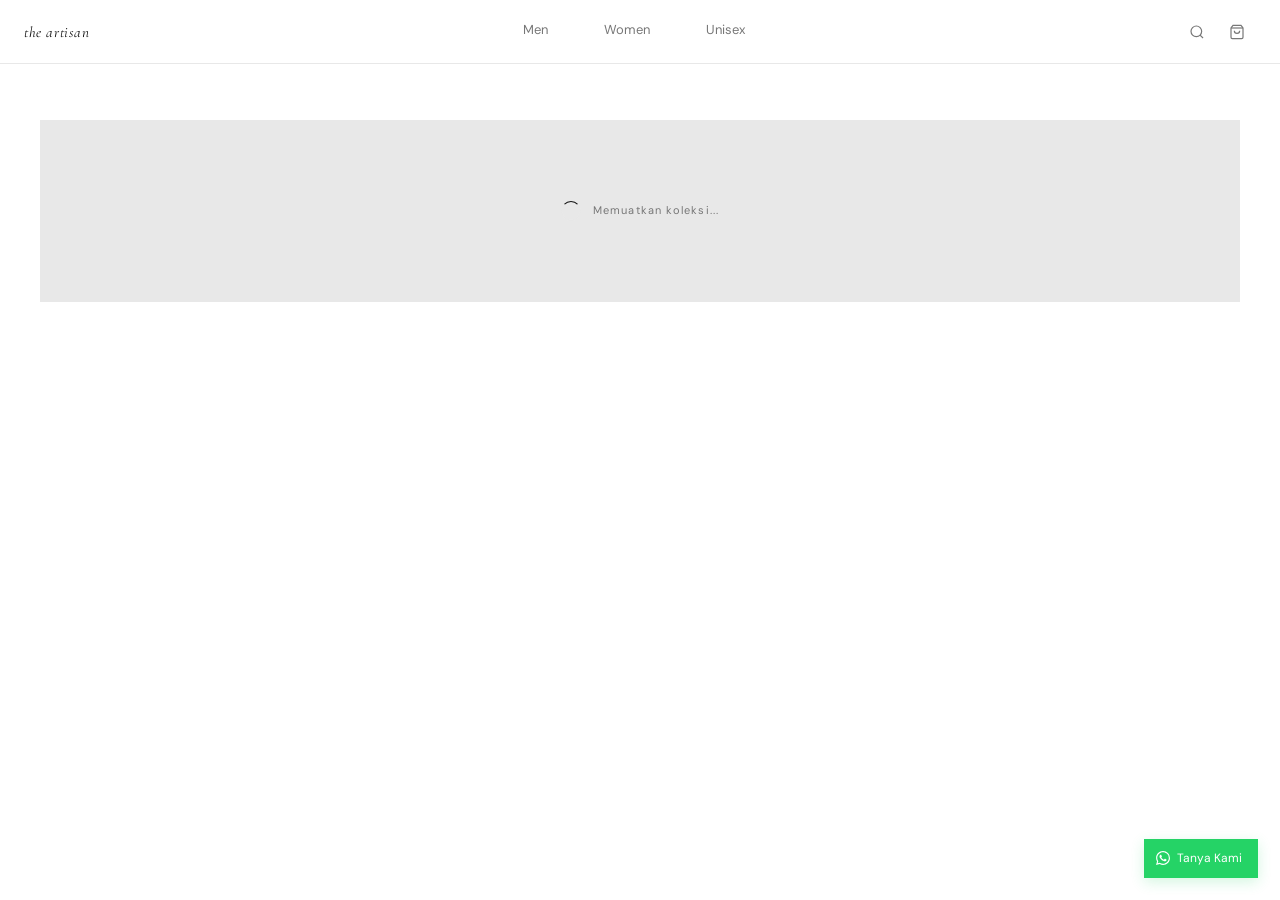
==== koleksi.html @ e5afec32 "Update koleksi.html" ====
<!DOCTYPE html>
<html lang="ms">
<head>
<meta charset="UTF-8">
<meta name="viewport" content="width=device-width, initial-scale=1.0">
<title>Koleksi — The Artisan Parfum</title>
<meta name="description" content="165 wangian premium terinspirasi jenama dunia. Terokai koleksi lengkap kami.">
<link rel="preconnect" href="https://fonts.googleapis.com">
<link rel="preconnect" href="https://fonts.gstatic.com" crossorigin>
<link href="https://fonts.googleapis.com/css2?family=Cormorant+Garamond:ital,wght@0,300;0,400;1,300;1,400&family=DM+Sans:opsz,wght@9..40,300;9..40,400;9..40,500&display=swap" rel="stylesheet">
<style>
/* =============================================
   TOKENS
============================================= */
:root {
  --ink:    #111;
  --ink2:   #333;
  --muted:  #777;
  --muted2: #aaa;
  --bg:     #fff;
  --off:    #f7f7f7;
  --line:   #e8e8e8;
  --red:    #c0392b;
  --grn:    #27ae60;
  --t:      .2s ease;
}

/* =============================================
   RESET
============================================= */
*, *::before, *::after { margin: 0; padding: 0; box-sizing: border-box; }
html { scroll-behavior: smooth; }
body {
  background: var(--bg);
  color: var(--ink);
  font-family: 'DM Sans', sans-serif;
  font-size: 14px;
  line-height: 1.6;
  -webkit-font-smoothing: antialiased;
  overflow-x: hidden;
}
body.lock { overflow: hidden; }
img, svg { display: block; }
button, input, select, textarea { font-family: inherit; }
a { text-decoration: none; color: inherit; }

/* =============================================
   NAV
============================================= */
#main-nav {
  position: fixed;
  top: 0; left: 0; right: 0;
  z-index: 800;
  height: 64px;
  background: #fff;
  border-bottom: 1px solid var(--line);
  display: flex;
  align-items: center;
  padding: 0 24px;
  gap: 16px;
}
.nav-logo {
  font-family: 'Cormorant Garamond', serif;
  font-size: 15px;
  font-style: italic;
  letter-spacing: .04em;
  color: var(--ink);
  flex-shrink: 0;
}
.nav-logo:hover { opacity: .55; }
.nav-center {
  flex: 1;
  display: flex;
  align-items: center;
  justify-content: center;
}
.nav-center-links {
  display: flex;
  list-style: none;
  gap: 0;
  height: 64px;
}
.nav-center-links li a {
  display: flex;
  align-items: center;
  height: 64px;
  padding: 0 28px;
  font-size: 13px;
  color: var(--muted);
  border-bottom: 2px solid transparent;
  transition: color .18s, border-color .18s;
  white-space: nowrap;
}
.nav-center-links li a:hover,
.nav-center-links li a.active { color: var(--ink); border-bottom-color: var(--ink); }
.nav-right {
  display: flex;
  align-items: center;
  gap: 2px;
  flex-shrink: 0;
}
.nav-icon {
  width: 38px; height: 38px;
  display: flex; align-items: center; justify-content: center;
  background: none; border: none; cursor: pointer;
  color: var(--muted); transition: color .2s;
  position: relative;
}
.nav-icon:hover { color: var(--ink); }
.nav-cart-badge {
  background: var(--ink); color: #fff;
  border-radius: 50%; width: 14px; height: 14px;
  font-size: 8px; font-weight: 600;
  display: none; align-items: center; justify-content: center;
  position: absolute; top: 4px; right: 4px;
  font-style: normal;
}
.nav-cart-badge.visible { display: flex; }
.hamburger {
  display: none;
  flex-direction: column;
  gap: 5px;
  background: none; border: none; cursor: pointer;
  padding: 6px; width: 38px; height: 38px;
  align-items: center; justify-content: center;
}
.hamburger span {
  width: 18px; height: 1px;
  background: var(--ink); display: block;
  transition: transform .25s, opacity .25s;
}
@media (max-width: 800px) {
  .nav-center { display: none; }
  .hamburger { display: flex; }
}

/* =============================================
   PAGE LAYOUT
============================================= */
.page-wrap {
  padding-top: 64px;
  min-height: 100vh;
}

/* =============================================
   GENDER TABS (sticky)
============================================= */
.gender-tabs-bar {
  position: sticky;
  top: 64px;
  z-index: 100;
  background: #fff;
  border-bottom: 1px solid var(--line);
  display: flex;
  align-items: center;
  justify-content: space-between;
  padding: 0 40px;
  gap: 16px;
}
.gender-tabs {
  display: flex;
  height: 52px;
}
.gender-tab {
  background: none;
  border: none;
  border-bottom: 2px solid transparent;
  height: 100%;
  padding: 0 24px;
  font-size: 13px;
  font-weight: 400;
  color: var(--muted);
  cursor: pointer;
  display: flex;
  align-items: center;
  gap: 7px;
  transition: color .15s, border-color .15s;
  white-space: nowrap;
  font-family: 'DM Sans', sans-serif;
}
.gender-tab.active { color: var(--ink); border-bottom-color: var(--ink); font-weight: 500; }
.gender-tab:hover { color: var(--ink); }
.gender-tab-count {
  font-size: 10px;
  color: var(--muted2);
  font-weight: 400;
}
.search-bar {
  display: flex;
  align-items: center;
  gap: 8px;
  border: 1px solid var(--line);
  padding: 8px 14px;
  min-width: 200px;
  color: var(--muted);
  background: #fff;
}
.search-bar input {
  border: none;
  outline: none;
  background: none;
  font-size: 13px;
  color: var(--ink);
  width: 100%;
}
.search-bar input::placeholder { color: var(--muted2); }
.search-bar button {
  background: none; border: none;
  cursor: pointer; color: var(--muted);
  display: flex; align-items: center;
}

/* =============================================
   PRODUCT GRID
============================================= */
.products-section {
  padding: 32px 40px 80px;
}
.products-count {
  font-size: 11px;
  color: var(--muted);
  margin-bottom: 24px;
  letter-spacing: .04em;
}
.products-grid {
  display: grid;
  grid-template-columns: repeat(4, 1fr);
  gap: 1px;
  background: var(--line);
  border: 1px solid var(--line);
}
.product-card {
  background: #fff;
  cursor: pointer;
  display: flex;
  flex-direction: column;
  transition: background .15s;
  position: relative;
  overflow: hidden;
}
.product-card:hover { background: var(--off); }
.product-card-visual {
  aspect-ratio: 3/4;
  display: flex;
  align-items: center;
  justify-content: center;
  position: relative;
  overflow: hidden;
}
.product-card-img {
  width: 100%;
  height: 100%;
  object-fit: cover;
  display: block;
  transition: transform .5s ease;
}
.product-card:hover .product-card-img { transform: scale(1.04); }
.product-card-bottle {
  padding: 40px 0;
  display: flex;
  align-items: center;
  justify-content: center;
  transition: transform .4s ease;
}
.product-card:hover .product-card-bottle { transform: translateY(-6px); }
.card-badge {
  position: absolute;
  top: 14px; left: 14px;
  font-size: 8px;
  letter-spacing: .14em;
  text-transform: uppercase;
  padding: 3px 9px;
  font-weight: 500;
}
.badge-hot { background: #c0392b; color: #fff; }
.badge-new { background: #27ae60; color: #fff; }
.badge-exclusive { background: var(--ink); color: #fff; }
.product-card-info {
  padding: 16px 18px 20px;
  border-top: 1px solid var(--line);
  flex: 1;
}
.card-inspired {
  font-size: 10px;
  color: var(--muted2);
  letter-spacing: .06em;
  margin-bottom: 3px;
  text-transform: uppercase;
}
.card-name {
  font-size: 15px;
  font-weight: 400;
  color: var(--ink);
  margin-bottom: 3px;
  line-height: 1.25;
}
.card-family {
  font-size: 11px;
  color: var(--muted);
  margin-bottom: 12px;
}
.card-prices {
  display: flex;
  align-items: baseline;
  gap: 8px;
  margin-bottom: 10px;
}
.card-price-from {
  font-size: 9px;
  color: var(--muted2);
  letter-spacing: .06em;
  text-transform: uppercase;
}
.card-price-main {
  font-family: 'Cormorant Garamond', serif;
  font-size: 22px;
  font-weight: 300;
  color: var(--ink);
}
.card-price-normal {
  font-size: 11px;
  color: var(--muted2);
  text-decoration: line-through;
}
.card-stock-bar {
  height: 2px;
  background: var(--line);
  margin-bottom: 5px;
  overflow: hidden;
}
.card-stock-fill {
  height: 100%;
  background: var(--ink);
  transition: width .3s;
}
.card-stock-fill.low { background: #e67e22; }
.card-stock-fill.crit { background: var(--red); }
.card-stock-text {
  font-size: 10px;
  color: var(--muted2);
}
.card-stock-text.urgent { color: var(--red); font-weight: 500; }
.card-tap-hint {
  position: absolute;
  bottom: 0; left: 0; right: 0;
  background: var(--ink);
  color: #fff;
  font-size: 9px;
  letter-spacing: .14em;
  text-transform: uppercase;
  text-align: center;
  padding: 10px;
  transform: translateY(100%);
  transition: transform .2s ease;
}
.product-card:hover .card-tap-hint { transform: translateY(0); }
.no-results {
  grid-column: 1 / -1;
  text-align: center;
  padding: 80px 20px;
  font-size: 14px;
  color: var(--muted);
}
.grid-loading {
  grid-column: 1 / -1;
  display: flex;
  align-items: center;
  justify-content: center;
  gap: 12px;
  padding: 80px 20px;
  font-size: 11px;
  color: var(--muted);
  letter-spacing: .1em;
}
.spinner {
  width: 20px; height: 20px;
  border: 1.5px solid var(--line);
  border-top-color: var(--ink);
  border-radius: 50%;
  animation: spin .7s linear infinite;
  flex-shrink: 0;
}
@keyframes spin { to { transform: rotate(360deg); } }

/* =============================================
   PRODUCT MODAL (bottom sheet)
============================================= */
.pm-overlay {
  position: fixed; inset: 0;
  background: rgba(0,0,0,.45);
  z-index: 900;
  opacity: 0;
  pointer-events: none;
  transition: opacity .28s;
  backdrop-filter: blur(3px);
  -webkit-backdrop-filter: blur(3px);
  display: flex;
  align-items: flex-end;
  justify-content: center;
}
.pm-overlay.visible { opacity: 1; pointer-events: all; }

.pm-sheet {
  background: #fff;
  width: 100%;
  max-width: 640px;
  max-height: 92vh;
  overflow-y: auto;
  border-radius: 0;
  border-top: 1px solid var(--line);
  position: relative;
  transform: translateY(100%);
  transition: transform .35s cubic-bezier(.23,.92,.52,1);
  scroll-behavior: smooth;
  scrollbar-width: thin;
}
.pm-overlay.visible .pm-sheet { transform: translateY(0); }

.pm-close {
  position: absolute;
  top: 14px; right: 16px;
  z-index: 10;
  background: var(--off);
  border: none;
  width: 28px; height: 28px;
  border-radius: 50%;
  display: flex; align-items: center; justify-content: center;
  cursor: pointer;
  color: var(--muted);
  font-size: 14px;
  transition: background .2s, color .2s;
}
.pm-close:hover { background: var(--line); color: var(--ink); }

/* Sheet header */
.pm-header {
  display: flex;
  gap: 20px;
  padding: 28px 24px 20px;
  border-bottom: 1px solid var(--line);
}
.pm-header-bottle {
  flex-shrink: 0;
  width: 72px;
  display: flex;
  align-items: flex-end;
  justify-content: center;
}
.pm-header-info { flex: 1; }
.pm-insp {
  font-size: 10px;
  color: var(--muted2);
  letter-spacing: .08em;
  text-transform: uppercase;
  margin-bottom: 4px;
}
.pm-name {
  font-size: 22px;
  font-weight: 400;
  color: var(--ink);
  margin-bottom: 3px;
  line-height: 1.2;
}
.pm-family {
  font-size: 12px;
  color: var(--muted);
  margin-bottom: 10px;
}
.pm-prices {
  display: flex;
  align-items: baseline;
  gap: 8px;
}
.pm-price-from {
  font-size: 9px;
  color: var(--muted2);
  letter-spacing: .08em;
  text-transform: uppercase;
}
.pm-price-main {
  font-family: 'Cormorant Garamond', serif;
  font-size: 28px;
  font-weight: 300;
  color: var(--ink);
}
.pm-price-old {
  font-size: 12px;
  color: var(--muted2);
  text-decoration: line-through;
}
.pm-stock-info {
  font-size: 11px;
  color: var(--muted);
  margin-top: 6px;
  display: flex;
  align-items: center;
  gap: 6px;
}
.pm-stock-dot {
  width: 6px; height: 6px;
  border-radius: 50%;
  background: var(--grn);
  flex-shrink: 0;
}
.pm-stock-dot.low { background: #e67e22; }
.pm-stock-dot.out { background: var(--red); }

/* Sheet body sections */
.pm-section {
  padding: 20px 24px;
  border-bottom: 1px solid var(--line);
}
.pm-section:last-child { border-bottom: none; }
.pm-section-label {
  font-size: 9px;
  letter-spacing: .2em;
  text-transform: uppercase;
  color: var(--muted);
  margin-bottom: 14px;
  font-weight: 500;
}

/* Scent / variation chips */
.scent-variations {
  display: flex;
  flex-wrap: wrap;
  gap: 8px;
}
.scent-chip-btn {
  display: inline-flex;
  align-items: center;
  gap: 6px;
  border: 1px solid var(--line);
  padding: 8px 14px;
  font-size: 12px;
  color: var(--ink2);
  cursor: pointer;
  background: #fff;
  transition: border-color .15s, background .15s;
  font-family: 'DM Sans', sans-serif;
  white-space: nowrap;
}
.scent-chip-btn:hover { border-color: var(--ink); background: var(--off); }
.scent-chip-btn.selected { border-color: var(--ink); background: var(--ink); color: #fff; }
.scent-chip-btn.out-chip { opacity: .38; pointer-events: none; }
.scent-chip-num { font-size: 9px; opacity: .6; }
.scent-chip-hot { font-size: 8px; letter-spacing: .06em; text-transform: uppercase; padding: 1px 5px; border-radius: 2px; flex-shrink: 0; }
.chip-badge-hot { background: rgba(192,57,43,.15); color: var(--red); }
.chip-badge-new { background: rgba(39,174,96,.15); color: var(--grn); }

/* Size selector */
.size-options {
  display: grid;
  grid-template-columns: repeat(3, 1fr);
  gap: 8px;
}
.size-btn {
  border: 1px solid var(--line);
  background: #fff;
  padding: 14px 10px;
  cursor: pointer;
  display: flex;
  flex-direction: column;
  align-items: center;
  gap: 3px;
  transition: border-color .15s, background .15s;
  font-family: 'DM Sans', sans-serif;
}
.size-btn:hover,
.size-btn.selected { border-color: var(--ink); background: var(--off); }
.size-btn.selected { background: var(--ink); color: #fff; }
.size-btn .ml { font-size: 14px; font-weight: 500; }
.size-btn .price-now { font-size: 16px; font-family: 'Cormorant Garamond', serif; font-weight: 300; }
.size-btn .price-was { font-size: 10px; color: var(--muted2); text-decoration: line-through; }
.size-btn.selected .price-was { color: rgba(255,255,255,.5); }
.size-btn.selected .ml,
.size-btn.selected .price-now { color: #fff; }

/* Quantity */
.qty-row {
  display: flex;
  align-items: center;
  gap: 16px;
}
.qty-stepper {
  display: flex;
  align-items: center;
  border: 1px solid var(--line);
}
.qty-step-btn {
  width: 36px; height: 36px;
  background: none; border: none;
  cursor: pointer;
  color: var(--muted);
  font-size: 18px;
  display: flex; align-items: center; justify-content: center;
  transition: background .15s, color .15s;
}
.qty-step-btn:hover { background: var(--off); color: var(--ink); }
.qty-step-btn:active { background: var(--line); }
.qty-display {
  min-width: 40px;
  text-align: center;
  font-size: 15px;
  color: var(--ink);
  font-weight: 400;
  border-left: 1px solid var(--line);
  border-right: 1px solid var(--line);
  height: 36px;
  display: flex;
  align-items: center;
  justify-content: center;
}
.qty-hint {
  font-size: 11px;
  color: var(--muted);
}

/* Sheet footer CTA */
.pm-footer {
  padding: 16px 24px;
  background: #fff;
  border-top: 1px solid var(--line);
  display: flex;
  gap: 10px;
  align-items: center;
  position: sticky;
  bottom: 0;
}
.pm-total-display {
  flex: 1;
}
.pm-total-label {
  font-size: 9px;
  letter-spacing: .14em;
  text-transform: uppercase;
  color: var(--muted);
  margin-bottom: 1px;
}
.pm-total-value {
  font-family: 'Cormorant Garamond', serif;
  font-size: 24px;
  font-weight: 300;
  color: var(--ink);
}
.btn-add-to-cart-main {
  flex: 2;
  padding: 14px;
  background: var(--ink);
  color: #fff;
  font-size: 11px;
  letter-spacing: .1em;
  text-transform: uppercase;
  border: none;
  cursor: pointer;
  transition: background .2s;
  font-family: 'DM Sans', sans-serif;
  font-weight: 500;
}
.btn-add-to-cart-main:hover:not(:disabled) { background: #333; }
.btn-add-to-cart-main:disabled { opacity: .35; cursor: not-allowed; }
.btn-add-to-cart-main.added { background: var(--grn); }

/* validation shake */
@keyframes shake {
  0%,100% { transform: translateX(0); }
  25% { transform: translateX(-6px); }
  75% { transform: translateX(6px); }
}
.shake { animation: shake .3s ease; }

/* =============================================
   CART PANEL (same as original)
============================================= */
.cart-overlay {
  position: fixed; inset: 0;
  background: rgba(0,0,0,.35);
  z-index: 890;
  opacity: 0; pointer-events: none;
  transition: opacity .25s;
}
.cart-overlay.visible { opacity: 1; pointer-events: all; }
.cart-panel {
  position: fixed; top: 0; right: 0; bottom: 0;
  width: 380px; max-width: 100vw;
  background: #fff; z-index: 895;
  transform: translateX(100%);
  transition: transform .3s cubic-bezier(.4,0,.2,1);
  display: flex; flex-direction: column;
  border-left: 1px solid var(--line);
}
.cart-panel.visible { transform: translateX(0); }
.cart-header {
  padding: 18px 22px;
  border-bottom: 1px solid var(--line);
  display: flex; justify-content: space-between; align-items: center;
  height: 56px;
}
.cart-header-title { font-size: 12px; letter-spacing: .1em; text-transform: uppercase; font-weight: 500; }
.cart-header-count { font-size: 11px; color: var(--muted); }
.cart-close {
  background: none; border: none; cursor: pointer;
  color: var(--muted); font-size: 18px; padding: 4px; line-height: 1;
  transition: color .2s;
}
.cart-close:hover { color: var(--ink); }
.cart-body { flex: 1; overflow-y: auto; padding: 14px 22px; scrollbar-width: thin; }
.cart-empty { text-align: center; padding: 48px 0; }
.cart-empty p { font-size: 14px; color: var(--muted); margin-bottom: 5px; }
.cart-empty span { font-size: 12px; color: var(--muted2); }
.cart-item { display: flex; gap: 12px; padding: 13px 0; border-bottom: 1px solid var(--line); }
.cart-item:last-child { border: none; }
.cart-item-visual { width: 40px; height: 58px; flex-shrink: 0; display: flex; align-items: center; justify-content: center; }
.cart-item-info { flex: 1; }
.cart-item-name { font-size: 13px; color: var(--ink); margin-bottom: 2px; }
.cart-item-insp { font-size: 10px; color: var(--muted); margin-bottom: 5px; }
.cart-item-size { display: inline-flex; font-size: 9px; text-transform: uppercase; color: var(--ink); background: var(--off); padding: 2px 7px; letter-spacing: .06em; }
.cart-item-controls { display: flex; align-items: center; gap: 7px; margin-top: 7px; }
.qty-control { display: flex; align-items: center; border: 1px solid var(--line); }
.qty-btn { width: 26px; height: 26px; background: transparent; border: none; cursor: pointer; color: var(--muted); font-size: 15px; display: flex; align-items: center; justify-content: center; transition: background .15s; }
.qty-btn:hover { background: var(--off); color: var(--ink); }
.qty-num { min-width: 28px; text-align: center; font-size: 13px; color: var(--ink); }
.cart-item-remove-btn { background: none; border: none; cursor: pointer; color: var(--muted2); font-size: 10px; letter-spacing: .05em; text-transform: uppercase; padding: 0; transition: color .2s; margin-left: auto; display: flex; align-items: center; gap: 4px; }
.cart-item-remove-btn:hover { color: var(--red); }
.cart-item-price { font-size: 14px; color: var(--ink); white-space: nowrap; }
.cart-bundle-hint { background: var(--off); border-left: 2px solid var(--ink); padding: 10px 12px; margin: 8px 0; font-size: 12px; color: var(--muted); line-height: 1.7; }
.cart-bundle-hint b { color: var(--ink); }
.cart-countdown { background: var(--off); border: 1px solid var(--line); padding: 9px 12px; margin: 7px 0; display: flex; align-items: center; gap: 10px; }
.cart-cd-label { font-size: 10px; color: var(--muted); }
.cart-cd-time { font-size: 16px; color: var(--ink); display: inline-block; min-width: 48px; font-weight: 500; }
.cart-footer { padding: 14px 22px; border-top: 1px solid var(--line); }
.cart-total-row { display: flex; justify-content: space-between; align-items: center; margin-bottom: 14px; }
.cart-total-label { font-size: 10px; letter-spacing: .12em; text-transform: uppercase; color: var(--muted); }
.cart-total-value { font-size: 22px; font-weight: 300; color: var(--ink); font-family: 'Cormorant Garamond', serif; }
.cart-savings { font-size: 11px; color: var(--grn); margin-bottom: 14px; }
.btn-proceed-checkout { width: 100%; padding: 13px; background: var(--ink); color: #fff; font-size: 11px; letter-spacing: .08em; text-transform: uppercase; border: none; cursor: pointer; transition: background .2s; margin-bottom: 7px; }
.btn-proceed-checkout:hover { background: #333; }
.btn-whatsapp-order { width: 100%; padding: 11px; background: transparent; border: 1px solid rgba(37,211,102,.3); color: var(--grn); font-size: 10px; letter-spacing: .07em; text-transform: uppercase; cursor: pointer; display: flex; align-items: center; justify-content: center; gap: 7px; transition: var(--t); }
.btn-whatsapp-order:hover { background: rgba(37,211,102,.05); border-color: var(--grn); }

/* =============================================
   ORDER MODAL
============================================= */
.modal-overlay {
  position: fixed; inset: 0; background: rgba(0,0,0,.45); z-index: 910;
  display: flex; align-items: flex-start; justify-content: center;
  padding: 52px 20px 20px; opacity: 0; pointer-events: none;
  transition: opacity .25s; backdrop-filter: blur(4px); overflow-y: auto;
}
.modal-overlay.visible { opacity: 1; pointer-events: all; }
.modal-box { background: #fff; width: 100%; max-width: 500px; padding: 36px; position: relative; border: 1px solid var(--line); transform: translateY(12px); transition: transform .28s; }
.modal-overlay.visible .modal-box { transform: translateY(0); }
.modal-close { position: absolute; top: 13px; right: 13px; background: none; border: none; font-size: 17px; cursor: pointer; color: var(--muted); padding: 5px; line-height: 1; transition: color .2s; }
.modal-close:hover { color: var(--ink); }
.modal-eyebrow { font-size: 9px; letter-spacing: .28em; text-transform: uppercase; color: var(--muted); margin-bottom: 4px; }
.modal-title { font-size: 20px; font-weight: 400; color: var(--ink); margin-bottom: 4px; }
.modal-subtitle { font-size: 13px; color: var(--muted); margin-bottom: 18px; padding-bottom: 14px; border-bottom: 1px solid var(--line); line-height: 1.7; }
.order-summary { background: var(--off); padding: 10px 12px; margin-bottom: 14px; max-height: 130px; overflow-y: auto; scrollbar-width: thin; }
.order-summary-item { display: flex; justify-content: space-between; font-size: 12px; color: var(--muted); padding: 3px 0; }
.order-summary-item span:last-child { color: var(--ink); font-size: 13px; }
.order-summary-total { border-top: 1px solid var(--line); margin-top: 5px; padding-top: 5px; display: flex; justify-content: space-between; }
.order-summary-total span:last-child { color: var(--ink); font-size: 15px; font-weight: 500; }
.form-group { margin-bottom: 12px; }
.form-group label { display: block; font-size: 10px; letter-spacing: .14em; text-transform: uppercase; color: var(--muted); margin-bottom: 5px; font-weight: 500; }
.form-group input, .form-group select, .form-group textarea { width: 100%; padding: 10px 12px; background: #fff; border: 1px solid var(--line); color: var(--ink); font-size: 13px; outline: none; transition: border-color .2s; -webkit-appearance: none; appearance: none; border-radius: 0; }
.form-group input:focus, .form-group select:focus, .form-group textarea:focus { border-color: var(--ink); }
.form-group input.invalid, .form-group select.invalid, .form-group textarea.invalid { border-color: var(--red); }
.form-group select { background-image: url("data:image/svg+xml,%3Csvg xmlns='http://www.w3.org/2000/svg' width='10' height='6'%3E%3Cpath d='M0 0l5 6 5-6z' fill='%23777'/%3E%3C/svg%3E"); background-repeat: no-repeat; background-position: right 12px center; }
.form-error { font-size: 10px; color: var(--red); margin-top: 3px; display: none; }
.form-error.visible { display: block; }
.form-group textarea { resize: vertical; min-height: 56px; }
.form-row { display: grid; grid-template-columns: 1fr 1fr; gap: 10px; }
.form-total-row { display: flex; justify-content: space-between; align-items: center; padding: 11px 0; border-top: 1px solid var(--line); margin-top: 2px; }
.form-total-label { font-size: 10px; letter-spacing: .12em; text-transform: uppercase; color: var(--muted); }
.form-total-value { font-size: 22px; font-weight: 300; color: var(--ink); font-family: 'Cormorant Garamond', serif; }
.btn-submit { width: 100%; padding: 13px; background: var(--ink); color: #fff; font-size: 11px; letter-spacing: .08em; text-transform: uppercase; border: none; cursor: pointer; transition: background .2s; margin-top: 12px; }
.btn-submit:hover:not(:disabled) { background: #333; }
.btn-submit:disabled { opacity: .35; cursor: not-allowed; }
.form-security-note { text-align: center; font-size: 11px; color: var(--muted); margin-top: 7px; }
.modal-loading { display: none; text-align: center; padding: 24px 0; }
.modal-success { display: none; text-align: center; padding: 12px 0; }
.success-icon { margin-bottom: 12px; }
.modal-success h3 { font-size: 22px; font-weight: 400; color: var(--ink); margin-bottom: 8px; }
.modal-success p { font-size: 13px; color: var(--muted); line-height: 1.9; }
.success-tag { margin-top: 14px; font-size: 11px; font-style: italic; color: var(--muted); font-family: 'Cormorant Garamond', serif; }

/* =============================================
   FLOAT BUTTONS
============================================= */
.float-wa {
  position: fixed; bottom: 22px; right: 22px; z-index: 880;
  display: flex; align-items: center; gap: 7px;
  background: #25D366; color: #fff; padding: 10px 16px 10px 12px;
  font-size: 12px; box-shadow: 0 4px 14px rgba(37,211,102,.2);
  transition: var(--t);
}
.float-wa:hover { background: #1db956; transform: translateY(-1px); }
.float-cart {
  position: fixed; bottom: 22px; left: 22px; z-index: 880;
  background: #fff; border: 1px solid var(--line);
  padding: 9px 16px; display: none; align-items: center; gap: 7px;
  cursor: pointer; transition: var(--t);
}
.float-cart:hover { border-color: var(--ink); }
.float-cart-badge { background: var(--ink); color: #fff; border-radius: 50%; width: 16px; height: 16px; display: flex; align-items: center; justify-content: center; font-size: 8px; font-weight: 500; }
.float-cart-label { font-size: 10px; letter-spacing: .1em; text-transform: uppercase; color: var(--muted); }

/* =============================================
   RESPONSIVE
============================================= */
@media (max-width: 1100px) {
  .products-grid { grid-template-columns: repeat(3, 1fr); }
}
@media (max-width: 760px) {
  .gender-tabs-bar { padding: 0 16px; }
  .gender-tab { padding: 0 14px; font-size: 12px; }
  .products-section { padding: 20px 16px 64px; }
  .products-grid { grid-template-columns: repeat(2, 1fr); }
  .search-bar { min-width: 120px; }
  .pm-sheet { max-height: 88vh; }
  .size-options { grid-template-columns: repeat(3, 1fr); }
}
@media (max-width: 480px) {
  .products-grid { grid-template-columns: repeat(2, 1fr); }
  .pm-header { gap: 14px; }
  .pm-header-bottle { width: 52px; }
  .pm-name { font-size: 18px; }
  .scent-chip-btn { font-size: 11px; padding: 7px 11px; }
}
</style>
</head>
<body>

<!-- NAV -->
<nav id="main-nav">
  <a href="index.html" class="nav-logo">the artisan</a>
  <div class="nav-center">
    <ul class="nav-center-links">
      <li><a href="koleksi.html?gender=m" id="nav-men">Men</a></li>
      <li><a href="koleksi.html?gender=w" id="nav-women">Women</a></li>
      <li><a href="koleksi.html?gender=u" id="nav-unisex">Unisex</a></li>
    </ul>
  </div>
  <div class="nav-right">
    <button class="nav-icon" id="nav-search-btn" aria-label="Cari">
      <svg width="16" height="16" viewBox="0 0 24 24" fill="none" stroke="currentColor" stroke-width="1.8"><circle cx="11" cy="11" r="8"/><line x1="21" y1="21" x2="16.65" y2="16.65"/></svg>
    </button>
    <button class="nav-icon" id="nav-cart-btn" aria-label="Troli" style="position:relative">
      <svg width="16" height="16" viewBox="0 0 24 24" fill="none" stroke="currentColor" stroke-width="1.8"><path d="M6 2L3 6v14a2 2 0 002 2h14a2 2 0 002-2V6l-3-4z"/><line x1="3" y1="6" x2="21" y2="6"/><path d="M16 10a4 4 0 01-8 0"/></svg>
      <i class="nav-cart-badge" id="nav-badge">0</i>
    </button>
    <button class="hamburger" id="hamburger" aria-label="Menu">
      <span></span><span></span><span></span>
    </button>
  </div>
</nav>

<div class="page-wrap">

  <!-- GENDER TABS 
  <div class="gender-tabs-bar">
    <div class="gender-tabs">
      <button class="gender-tab active" id="gtab-all" onclick="switchGender('all')">
        Semua <span class="gender-tab-count" id="cnt-all">—</span>
      </button>
      <button class="gender-tab" id="gtab-m" onclick="switchGender('m')">
        Men <span class="gender-tab-count" id="cnt-m">—</span>
      </button>
      <button class="gender-tab" id="gtab-w" onclick="switchGender('w')">
        Women <span class="gender-tab-count" id="cnt-w">—</span>
      </button>
      <button class="gender-tab" id="gtab-u" onclick="switchGender('u')">
        Unisex <span class="gender-tab-count" id="cnt-u">—</span>
      </button>
    </div>
    <div class="search-bar">
      <svg width="14" height="14" viewBox="0 0 24 24" fill="none" stroke="currentColor" stroke-width="2"><circle cx="11" cy="11" r="8"/><line x1="21" y1="21" x2="16.65" y2="16.65"/></svg>
      <input type="text" id="search-input" placeholder="Cari wangian..." autocomplete="off">
      <button id="search-clear" style="display:none" onclick="clearSearch()">
        <svg width="12" height="12" viewBox="0 0 24 24" fill="none" stroke="currentColor" stroke-width="2"><line x1="18" y1="6" x2="6" y2="18"/><line x1="6" y1="6" x2="18" y2="18"/></svg>
      </button>
    </div>
  </div>-->

  <!-- PRODUCTS -->
  <section class="products-section">
    <div class="products-count" id="products-count"></div>
    <div class="products-grid" id="products-grid">
      <div class="grid-loading">
        <div class="spinner"></div>
        Memuatkan koleksi...
      </div>
    </div>
  </section>
</div>

<!-- ===== PRODUCT MODAL (BOTTOM SHEET) ===== -->
<div class="pm-overlay" id="pm-overlay" onclick="if(event.target===this) closeProductModal()">
  <div class="pm-sheet" id="pm-sheet">
    <button class="pm-close" onclick="closeProductModal()" aria-label="Tutup">
      <svg width="12" height="12" viewBox="0 0 24 24" fill="none" stroke="currentColor" stroke-width="2.5"><line x1="18" y1="6" x2="6" y2="18"/><line x1="6" y1="6" x2="18" y2="18"/></svg>
    </button>

    <!-- HEADER -->
    <div class="pm-header">
      <div class="pm-header-bottle" id="pm-bottle-wrap">
        <!-- SVG bottle injected here -->
      </div>
      <div class="pm-header-info">
        <p class="pm-insp" id="pm-insp-text"></p>
        <h2 class="pm-name" id="pm-name-text"></h2>
        <p class="pm-family" id="pm-family-text"></p>
        <div class="pm-prices">
          <span class="pm-price-from">Dari</span>
          <span class="pm-price-main" id="pm-price-main">RM —</span>
          <span class="pm-price-old" id="pm-price-old"></span>
        </div>
        <div class="pm-stock-info" id="pm-stock-info">
          <span class="pm-stock-dot" id="pm-stock-dot"></span>
          <span id="pm-stock-text"></span>
        </div>
      </div>
    </div>

    <!-- SCENT VARIATIONS -->
    <div class="pm-section" id="pm-scents-section">
      <div class="pm-section-label">Pilih Wangian</div>
      <div class="scent-variations" id="pm-scents-wrap">
        <!-- chips injected -->
      </div>
    </div>

    <!-- SIZE -->
    <div class="pm-section">
      <div class="pm-section-label">Saiz & Harga</div>
      <div class="size-options">
        <button class="size-btn" id="size-10" onclick="selectSize('10ml')">
          <span class="ml">10ml</span>
          <span class="price-now" id="sz-price-10">RM —</span>
          <span class="price-was" id="sz-was-10"></span>
        </button>
        <button class="size-btn" id="size-30" onclick="selectSize('30ml')">
          <span class="ml">30ml</span>
          <span class="price-now" id="sz-price-30">RM —</span>
          <span class="price-was" id="sz-was-30"></span>
        </button>
        <button class="size-btn" id="size-60" onclick="selectSize('60ml')">
          <span class="ml">60ml</span>
          <span class="price-now" id="sz-price-60">RM —</span>
          <span class="price-was" id="sz-was-60"></span>
        </button>
      </div>
    </div>

    <!-- QUANTITY -->
    <div class="pm-section">
      <div class="pm-section-label">Kuantiti</div>
      <div class="qty-row">
        <div class="qty-stepper">
          <button class="qty-step-btn" onclick="changeQty(-1)">−</button>
          <div class="qty-display" id="qty-display">1</div>
          <button class="qty-step-btn" onclick="changeQty(1)">+</button>
        </div>
        <span class="qty-hint" id="qty-stock-hint"></span>
      </div>
    </div>
  </div>
</div>

<!-- STICKY FOOTER (outside sheet, stuck to viewport bottom) -->
<div class="pm-footer" id="pm-footer" style="display:none; position:fixed; bottom:0; left:0; right:0; z-index:905;">
  <div class="pm-total-display">
    <div class="pm-total-label">Jumlah</div>
    <div class="pm-total-value" id="pm-total-display">RM —</div>
  </div>
  <button class="btn-add-to-cart-main" id="pm-add-btn" onclick="modalAddToCart()">
    + Tambah ke Troli
  </button>
</div>

<!-- ===== CART PANEL ===== -->
<div class="cart-overlay" id="cart-overlay" onclick="if(event.target===this) closeCart()"></div>
<aside class="cart-panel" id="cart-panel" aria-label="Troli">
  <div class="cart-header">
    <div>
      <div class="cart-header-title">Troli</div>
      <span class="cart-header-count" id="cart-count-label"></span>
    </div>
    <button class="cart-close" onclick="closeCart()">
      <svg width="14" height="14" viewBox="0 0 24 24" fill="none" stroke="currentColor" stroke-width="2.5"><line x1="18" y1="6" x2="6" y2="18"/><line x1="6" y1="6" x2="18" y2="18"/></svg>
    </button>
  </div>
  <div class="cart-body">
    <div class="cart-empty" id="cart-empty"><p>Troli kosong</p><span>Tambah wangian untuk mula membeli</span></div>
    <div id="cart-items-list"></div>
    <div class="cart-bundle-hint" id="bundle-hint" style="display:none"></div>
    <div class="cart-countdown" id="cart-countdown" style="display:none">
      <svg width="14" height="14" viewBox="0 0 24 24" fill="none" stroke="currentColor" stroke-width="1.8"><path d="M5 22h14M5 2h14M17 22v-4.17a2 2 0 00-.59-1.42L12 12l-4.41 4.41A2 2 0 007 17.83V22M7 2v4.17a2 2 0 00.59 1.42L12 12l4.41-4.41A2 2 0 0017 6.17V2"/></svg>
      <div><div class="cart-cd-label">Troli disimpan selama</div><span class="cart-cd-time" id="cart-cd-display">15:00</span></div>
    </div>
  </div>
  <div class="cart-footer" id="cart-footer" style="display:none">
    <div class="cart-total-row">
      <span class="cart-total-label">Jumlah</span>
      <span class="cart-total-value" id="cart-total-display">RM 0</span>
    </div>
    <div class="cart-savings" id="cart-savings-display"></div>
    <button class="btn-proceed-checkout" onclick="openOrderModal()">Teruskan ke Bayaran →</button>
    <button class="btn-whatsapp-order" onclick="sendCartViaWhatsApp()">
      <svg width="12" height="12" viewBox="0 0 24 24" fill="currentColor"><path d="M17.472 14.382c-.297-.149-1.758-.867-2.03-.967-.273-.099-.471-.148-.67.15-.197.297-.767.966-.94 1.164-.173.199-.347.223-.644.075-.297-.15-1.255-.463-2.39-1.475-.883-.788-1.48-1.761-1.653-2.059-.173-.297-.018-.458.13-.606.134-.133.298-.347.446-.52.149-.174.198-.298.298-.497.099-.198.05-.371-.025-.52-.075-.149-.669-1.612-.916-2.207-.242-.579-.487-.5-.669-.51-.173-.008-.371-.01-.57-.01-.198 0-.52.074-.792.372-.272.297-1.04 1.016-1.04 2.479 0 1.462 1.065 2.875 1.213 3.074.149.198 2.096 3.2 5.077 4.487.709.306 1.262.489 1.694.625.712.227 1.36.195 1.871.118.571-.085 1.758-.719 2.006-1.413.248-.694.248-1.289.173-1.413-.074-.124-.272-.198-.57-.347m-5.421 7.403h-.004a9.87 9.87 0 01-5.031-1.378l-.361-.214-3.741.982.998-3.648-.235-.374a9.86 9.86 0 01-1.51-5.26c.001-5.45 4.436-9.884 9.888-9.884 2.64 0 5.122 1.03 6.988 2.898a9.825 9.825 0 012.893 6.994c-.003 5.45-4.437 9.884-9.885 9.884m8.413-18.297A11.815 11.815 0 0012.05 0C5.495 0 .16 5.335.157 11.892c0 2.096.547 4.142 1.588 5.945L.057 24l6.305-1.654a11.882 11.882 0 005.683 1.448h.005c6.554 0 11.89-5.335 11.893-11.893a11.821 11.821 0 00-3.48-8.413Z"/></svg>
      Pesan via WhatsApp
    </button>
  </div>
</aside>

<!-- ===== ORDER MODAL ===== -->
<div class="modal-overlay" id="modal-overlay" onclick="if(event.target===this) closeOrderModal()">
  <div class="modal-box">
    <button class="modal-close" onclick="closeOrderModal()">
      <svg width="14" height="14" viewBox="0 0 24 24" fill="none" stroke="currentColor" stroke-width="2.5"><line x1="18" y1="6" x2="6" y2="18"/><line x1="6" y1="6" x2="18" y2="18"/></svg>
    </button>
    <div id="modal-form">
      <div class="modal-eyebrow">Maklumat Penghantaran</div>
      <h2 class="modal-title">Sahkan Pesanan</h2>
      <p class="modal-subtitle">Isi maklumat di bawah untuk meneruskan pembayaran.</p>
      <div class="order-summary" id="modal-order-summary"></div>
      <div class="form-group"><label for="field-name">Nama Penuh *</label><input type="text" id="field-name" placeholder="Nama anda" autocomplete="name"><div class="form-error" id="err-name">Nama tidak sah (minimum 3 huruf)</div></div>
      <div class="form-group"><label for="field-phone">No. Telefon *</label><input type="tel" id="field-phone" placeholder="01X-XXXXXXX" autocomplete="tel"><div class="form-error" id="err-phone">No. telefon tidak sah</div></div>
      <div class="form-group"><label for="field-email">Emel <span style="color:var(--muted)">(Opsyen)</span></label><input type="email" id="field-email" placeholder="email@contoh.com" autocomplete="email"><div class="form-error" id="err-email">Emel tidak sah</div></div>
      <div class="form-group"><label for="field-address">Alamat Penghantaran *</label><textarea id="field-address" placeholder="No. rumah, jalan, taman..." autocomplete="street-address"></textarea><div class="form-error" id="err-address">Sila masukkan alamat lengkap</div></div>
      <div class="form-row">
        <div class="form-group"><label for="field-state">Negeri *</label>
          <select id="field-state"><option value="">Pilih Negeri</option><option>Johor</option><option>Kedah</option><option>Kelantan</option><option>Melaka</option><option>Negeri Sembilan</option><option>Pahang</option><option>Perak</option><option>Perlis</option><option>Pulau Pinang</option><option>Sabah</option><option>Sarawak</option><option>Selangor</option><option>Terengganu</option><option>W.P. Kuala Lumpur</option><option>W.P. Labuan</option><option>W.P. Putrajaya</option></select>
          <div class="form-error" id="err-state">Sila pilih negeri</div></div>
        <div class="form-group"><label for="field-postcode">Poskod *</label><input type="text" id="field-postcode" placeholder="XXXXX" maxlength="5"><div class="form-error" id="err-postcode">Poskod tidak sah (5 digit)</div></div>
      </div>
      <div class="form-group"><label for="field-note">Nota (Opsyen)</label><input type="text" id="field-note" placeholder="Pilihan wangian, arahan khas..."></div>
      <div class="form-total-row">
        <span class="form-total-label">Jumlah Bayaran</span>
        <span class="form-total-value" id="modal-total-display">RM 0</span>
      </div>
      <button class="btn-submit" id="submit-btn" onclick="handleOrderSubmit()">Sahkan & Bayar via ToyyibPay →</button>
      <p class="form-security-note">🔒 FPX · Kad Kredit · eWallet</p>
    </div>
    <div class="modal-loading" id="modal-loading"><div class="spinner" style="margin:0 auto 12px"></div><p style="font-size:11px;color:var(--muted);letter-spacing:.06em">Memproses pesanan...</p></div>
    <div class="modal-success" id="modal-success">
      <div class="success-icon"><svg width="42" height="42" viewBox="0 0 24 24" fill="none" stroke="currentColor" stroke-width="1.5"><circle cx="12" cy="12" r="10"/><polyline points="8 12 11 15 16 9"/></svg></div>
      <h3>Pesanan Dihantar!</h3>
      <p>Pasukan kami akan menghubungi anda melalui <strong>WhatsApp</strong> dalam masa 1–2 jam.</p>
      <div class="success-tag">selamat datang ke the artisan parfum.</div>
    </div>
  </div>
</div>

<!-- FLOAT WA -->
<a href="https://wa.me/601159003985?text=Salam%2C+saya+ingin+bertanya+tentang+The+Artisan+Parfum." class="float-wa" target="_blank" rel="noopener">
  <svg width="14" height="14" viewBox="0 0 24 24" fill="currentColor"><path d="M17.472 14.382c-.297-.149-1.758-.867-2.03-.967-.273-.099-.471-.148-.67.15-.197.297-.767.966-.94 1.164-.173.199-.347.223-.644.075-.297-.15-1.255-.463-2.39-1.475-.883-.788-1.48-1.761-1.653-2.059-.173-.297-.018-.458.13-.606.134-.133.298-.347.446-.52.149-.174.198-.298.298-.497.099-.198.05-.371-.025-.52-.075-.149-.669-1.612-.916-2.207-.242-.579-.487-.5-.669-.51-.173-.008-.371-.01-.57-.01-.198 0-.52.074-.792.372-.272.297-1.04 1.016-1.04 2.479 0 1.462 1.065 2.875 1.213 3.074.149.198 2.096 3.2 5.077 4.487.709.306 1.262.489 1.694.625.712.227 1.36.195 1.871.118.571-.085 1.758-.719 2.006-1.413.248-.694.248-1.289.173-1.413-.074-.124-.272-.198-.57-.347m-5.421 7.403h-.004a9.87 9.87 0 01-5.031-1.378l-.361-.214-3.741.982.998-3.648-.235-.374a9.86 9.86 0 01-1.51-5.26c.001-5.45 4.436-9.884 9.888-9.884 2.64 0 5.122 1.03 6.988 2.898a9.825 9.825 0 012.893 6.994c-.003 5.45-4.437 9.884-9.885 9.884m8.413-18.297A11.815 11.815 0 0012.05 0C5.495 0 .16 5.335.157 11.892c0 2.096.547 4.142 1.588 5.945L.057 24l6.305-1.654a11.882 11.882 0 005.683 1.448h.005c6.554 0 11.89-5.335 11.893-11.893a11.821 11.821 0 00-3.48-8.413Z"/></svg>
  <span>Tanya Kami</span>
</a>
<div class="float-cart" id="float-cart" onclick="openCart(event)" role="button" tabindex="0">
  <div class="float-cart-badge" id="float-cart-badge">0</div>
  <span class="float-cart-label">Troli</span>
</div>

<!-- =============================================
   SCRIPTS
============================================= -->
<script src="js/config.js"></script>
<script>
'use strict';

/* ─── STATE ─── */
let PRODUCTS      = [];
let currentGender = 'all';
let searchQuery   = '';
let searchDebounce;
let searchClear;

/* ─── MODAL STATE ─── */
let modalProductId  = null;  // selected product (from PRODUCTS)
let modalScent      = null;  // selected scent variation id
let modalSize       = null;  // '10ml' | '30ml' | '60ml'
let modalQty        = 1;

/* ─── CART STATE ─── */
let cart = JSON.parse(localStorage.getItem(CONFIG.KEYS.CART) || '[]');
let cartCountdownEnd   = 0;
let cartCountdownTimer = null;

/* =============================================
   SVG BOTTLE
============================================= */
function createMiniBottleSVG(cap, rgbStr) {
  const [r, g, b] = (rgbStr || '155,85,110').split(',').map(Number);
  const uid = Math.random().toString(36).slice(2);
  return `<svg width="44" height="86" viewBox="0 0 44 86" fill="none" aria-hidden="true">
    <defs><linearGradient id="mb_${uid}" x1="0" y1="0" x2="1" y2="0">
      <stop offset="0%" stop-color="rgb(${r},${g},${b})" stop-opacity=".28"/>
      <stop offset="50%" stop-color="rgb(${r},${g},${b})" stop-opacity=".9"/>
      <stop offset="100%" stop-color="rgb(${r},${g},${b})" stop-opacity=".28"/>
    </linearGradient></defs>
    <rect x="15" y="0" width="14" height="10" rx="3" fill="${cap || '#3A1828'}"/>
    <rect x="14" y="9" width="16" height="6" rx="1" fill="${cap || '#3A1828'}" opacity=".65"/>
    <rect x="5" y="15" width="34" height="66" rx="3" fill="url(#mb_${uid})" stroke="rgba(0,0,0,.08)" stroke-width=".5"/>
    <rect x="7" y="17" width="6" height="62" rx="1.5" fill="rgba(255,255,255,.06)"/>
    <rect x="8" y="32" width="28" height="28" fill="rgba(255,255,255,.03)" stroke="rgba(255,255,255,.07)" stroke-width=".4"/>
    <text x="22" y="43" text-anchor="middle" font-family="Georgia,serif" font-size="2.6" fill="rgba(255,255,255,.45)" letter-spacing=".8">THE ARTISAN</text>
    <text x="22" y="50" text-anchor="middle" font-family="Georgia,serif" font-size="2.6" fill="rgba(255,255,255,.45)" letter-spacing=".8">PARFUM</text>
    <ellipse cx="22" cy="82" rx="10" ry="1.5" fill="rgba(0,0,0,.06)"/>
  </svg>`;
}

function createCardBottleSVG(productId, cap, rgbStr) {
  const [r, g, b] = (rgbStr || '155,85,110').split(',').map(Number);
  const gradId = 'cg_' + String(productId).replace(/\W/g, '_');
  return `<svg width="72" height="200" viewBox="0 0 72 200" fill="none" aria-hidden="true">
    <defs><linearGradient id="${gradId}" x1="0" y1="0" x2="1" y2="0">
      <stop offset="0%" stop-color="rgb(${r},${g},${b})" stop-opacity=".22"/>
      <stop offset="46%" stop-color="rgb(${r},${g},${b})" stop-opacity=".9"/>
      <stop offset="100%" stop-color="rgb(${r},${g},${b})" stop-opacity=".22"/>
    </linearGradient></defs>
    <rect x="26" y="0" width="20" height="14" rx="4" fill="${cap || '#3A1828'}"/>
    <rect x="24" y="14" width="24" height="9" rx="1" fill="${cap || '#3A1828'}" opacity=".6"/>
    <rect x="13" y="23" width="46" height="168" rx="4" fill="url(#${gradId})" stroke="rgba(0,0,0,.08)" stroke-width=".5"/>
    <rect x="15" y="25" width="7" height="164" rx="2" fill="rgba(255,255,255,.055)"/>
    <rect x="16" y="72" width="40" height="62" fill="rgba(255,255,255,.025)" stroke="rgba(255,255,255,.07)" stroke-width=".4"/>
    <text x="36" y="95" text-anchor="middle" font-family="Georgia,serif" font-size="3.8" fill="rgba(255,255,255,.45)" letter-spacing="1">THE ARTISAN</text>
    <text x="36" y="107" text-anchor="middle" font-family="Georgia,serif" font-size="3.8" fill="rgba(255,255,255,.45)" letter-spacing="1">PARFUM</text>
    <ellipse cx="36" cy="195" rx="15" ry="2" fill="rgba(0,0,0,.06)"/>
  </svg>`;
}

/* =============================================
   STOCK HELPERS
============================================= */
function getStock(id) {
  const s = JSON.parse(localStorage.getItem(CONFIG.KEYS.STOCK) || '{}');
  const p = PRODUCTS.find(x => x.id === id);
  return s[id] !== undefined ? s[id] : (p?.stock ?? CONFIG.INITIAL_STOCK);
}
function decrementStock(id, qty = 1) {
  const s = JSON.parse(localStorage.getItem(CONFIG.KEYS.STOCK) || '{}');
  s[id] = Math.max(0, (s[id] ?? CONFIG.INITIAL_STOCK) - qty);
  localStorage.setItem(CONFIG.KEYS.STOCK, JSON.stringify(s));
  sbFetch('products?id=eq.' + id, { method: 'PATCH', headers: { 'Prefer': 'return=minimal' }, body: JSON.stringify({ stock: s[id] }) }).catch(() => {});
}
function initStock() {
  const stored = JSON.parse(localStorage.getItem(CONFIG.KEYS.STOCK) || '{}');
  let updated = false;
  PRODUCTS.forEach(p => { if (stored[p.id] === undefined) { stored[p.id] = p.stock ?? CONFIG.INITIAL_STOCK; updated = true; } });
  if (updated) localStorage.setItem(CONFIG.KEYS.STOCK, JSON.stringify(stored));
}

/* =============================================
   LOAD DATA
============================================= */
async function loadPricing() {
  try {
    const rows = await sbFetch('pricing?select=size,normal_price,promo_price');
    if (rows && rows.length) {
      rows.forEach(r => { CONFIG.PRICES[r.size] = { normal: r.normal_price, promo: r.promo_price }; });
    }
  } catch(e) {}
}

async function loadProducts() {
  try {
    const rows = await sbFetch('products?active=eq.true&order=id.asc&select=*');
    PRODUCTS = rows || [];
    initStock();
    updateCounts();
    renderGrid();
  } catch(e) {
    document.getElementById('products-grid').innerHTML =
      '<div class="no-results" style="color:var(--red)">Gagal memuatkan produk. Cuba muat semula.</div>';
  }
}

async function init() {
  // URL params
  const params = new URLSearchParams(window.location.search);
  if (params.get('gender')) currentGender = params.get('gender');
  if (params.get('q')) { searchQuery = params.get('q').toLowerCase(); document.getElementById('search-input').value = params.get('q'); document.getElementById('search-clear').style.display = 'block'; }
  setActiveTab(currentGender);
  await loadPricing();
  await loadProducts();
  refreshCartUI();
}

/* =============================================
   GRID RENDER
============================================= */
function updateCounts() {
  document.getElementById('cnt-all').textContent = PRODUCTS.length;
  document.getElementById('cnt-m').textContent   = PRODUCTS.filter(p => p.gender === 'm').length;
  document.getElementById('cnt-w').textContent   = PRODUCTS.filter(p => p.gender === 'w').length;
  document.getElementById('cnt-u').textContent   = PRODUCTS.filter(p => p.gender === 'u').length;
}

function getFiltered() {
  return PRODUCTS.filter(p => {
    const gOk = currentGender === 'all' || p.gender === currentGender;
    const qOk = !searchQuery || [p.name, p.inspired_by, p.family, p.notes].join(' ').toLowerCase().includes(searchQuery);
    return gOk && qOk;
  });
}

function renderGrid() {
  const grid = document.getElementById('products-grid');
  const filtered = getFiltered();

  document.getElementById('products-count').textContent =
    filtered.length > 0
      ? `Menunjukkan ${filtered.length} wangian`
      : '';

  if (filtered.length === 0) {
    grid.innerHTML = '<div class="no-results">Tiada wangian dijumpai untuk carian ini.</div>';
    return;
  }

  grid.innerHTML = filtered.map(p => {
    const stk  = getStock(p.id);
    const pct  = Math.max(0, Math.min(100, (stk / CONFIG.INITIAL_STOCK) * 100));
    const isOut = stk === 0;
    const fillCls = stk === 0 ? 'crit' : stk <= 8 ? 'crit' : stk <= 18 ? 'low' : '';
    const pr   = CONFIG.PRICES;

    let badgeHtml = '';
    if (p.badge) {
      const bc = ['Exclusive'].includes(p.badge) ? 'badge-exclusive' : ['Hot','Bestseller','Trending'].includes(p.badge) ? 'badge-hot' : 'badge-new';
      badgeHtml = `<span class="card-badge ${bc}">${p.badge}</span>`;
    }

    const visual = p.image_url
      ? `<img class="product-card-img" src="${p.image_url}" alt="${p.name}" loading="lazy">`
      : `<div class="product-card-bottle" style="background:radial-gradient(ellipse 80% 80% at 50% 40%,rgba(${p.rgb||'155,85,110'},.18) 0%,transparent 100%)">${createCardBottleSVG(p.id, p.cap_color, p.rgb)}</div>`;

    return `<div class="product-card${isOut?' sold-out':''}" onclick="openProductModal('${p.id}')" role="button" tabindex="0" aria-label="${p.name}">
      <div class="product-card-visual">
        ${visual}
        ${badgeHtml}
        <div class="card-tap-hint">Pilih Saiz & Wangian</div>
      </div>
      <div class="product-card-info">
        <p class="card-inspired">Terinspirasi oleh ${p.inspired_by}</p>
        <h3 class="card-name">${p.name}</h3>
        <p class="card-family">${p.family}${p.notes ? ' · ' + p.notes : ''}</p>
        <div class="card-prices">
          <span class="card-price-from">Dari</span>
          <span class="card-price-main">RM ${pr['10ml'].promo}</span>
          <span class="card-price-normal">RM ${pr['10ml'].normal}</span>
        </div>
        <div class="card-stock-bar"><div class="card-stock-fill ${fillCls}" style="width:${pct}%"></div></div>
        <span class="card-stock-text${stk <= 8 ? ' urgent' : ''}">
          ${isOut ? '⚠ Stok Habis' : stk <= 8 ? `⚡ ${stk} unit berbaki` : `${stk} unit berbaki`}
        </span>
      </div>
    </div>`;
  }).join('');
}

/* =============================================
   TAB SWITCHING
============================================= */
function switchGender(g) {
  currentGender = g;
  setActiveTab(g);
  renderGrid();
}

function setActiveTab(g) {
  document.querySelectorAll('.gender-tab').forEach(b => b.classList.remove('active'));
  const el = document.getElementById('gtab-' + g);
  if (el) el.classList.add('active');
  // Also highlight nav link
  document.querySelectorAll('.nav-center-links a').forEach(a => a.classList.remove('active'));
  if (g !== 'all') {
    const navEl = document.getElementById('nav-' + (g === 'm' ? 'men' : g === 'w' ? 'women' : 'unisex'));
    if (navEl) navEl.classList.add('active');
  }
}

/* =============================================
   SEARCH
============================================= */
document.getElementById('search-input').addEventListener('input', function() {
  searchQuery = this.value.toLowerCase().trim();
  document.getElementById('search-clear').style.display = searchQuery ? 'block' : 'none';
  clearTimeout(searchDebounce);
  searchDebounce = setTimeout(renderGrid, 240);
});
document.getElementById('search-input').addEventListener('keydown', e => {
  if (e.key === 'Escape') clearSearch();
});
function clearSearch() {
  document.getElementById('search-input').value = '';
  searchQuery = '';
  document.getElementById('search-clear').style.display = 'none';
  renderGrid();
}

/* =============================================
   PRODUCT MODAL
============================================= */
function openProductModal(productId) {
  const p = PRODUCTS.find(x => x.id === productId);
  if (!p) return;

  modalProductId = productId;
  modalScent     = null;
  modalSize      = null;
  modalQty       = 1;

  // Header
  document.getElementById('pm-bottle-wrap').innerHTML = createMiniBottleSVG(p.cap_color, p.rgb);
  document.getElementById('pm-insp-text').textContent   = 'Terinspirasi oleh ' + (p.inspired_by || '');
  document.getElementById('pm-name-text').textContent   = p.name;
  document.getElementById('pm-family-text').textContent = (p.family || '') + (p.notes ? ' · ' + p.notes : '');

  // Prices
  const pr = CONFIG.PRICES;
  document.getElementById('pm-price-main').textContent = 'RM ' + pr['10ml'].promo;
  document.getElementById('pm-price-old').textContent  = 'RM ' + pr['10ml'].normal;
  document.getElementById('sz-price-10').textContent   = 'RM ' + pr['10ml'].promo;
  document.getElementById('sz-was-10').textContent     = 'RM ' + pr['10ml'].normal;
  document.getElementById('sz-price-30').textContent   = 'RM ' + pr['30ml'].promo;
  document.getElementById('sz-was-30').textContent     = 'RM ' + pr['30ml'].normal;
  document.getElementById('sz-price-60').textContent   = 'RM ' + pr['60ml'].promo;
  document.getElementById('sz-was-60').textContent     = 'RM ' + pr['60ml'].normal;

  // Stock
  const stk = getStock(productId);
  const dot  = document.getElementById('pm-stock-dot');
  dot.className = 'pm-stock-dot' + (stk === 0 ? ' out' : stk <= 8 ? ' low' : '');
  document.getElementById('pm-stock-text').textContent = stk === 0 ? 'Stok habis' : stk <= 8 ? `Hanya ${stk} unit berbaki!` : `${stk} unit tersedia`;
  document.getElementById('qty-stock-hint').textContent = stk > 0 ? `Maks ${Math.min(stk, 10)} unit` : '';

  // Scent variations — build from product data
  // Each product represents one "scent name". We'll show a list of similar
  // scents (same gender) as the "variation" selector — typical for these sites
  // where you pick the specific scent then size. We also show the product itself.
  buildScentVariations(p);

  // Size buttons reset
  document.querySelectorAll('.size-btn').forEach(b => b.classList.remove('selected'));

  // Qty
  document.getElementById('qty-display').textContent = '1';
  updateModalTotal();

  // Footer
  const footer = document.getElementById('pm-footer');
  footer.style.display = 'flex';
  document.getElementById('pm-add-btn').textContent = '+ Tambah ke Troli';
  document.getElementById('pm-add-btn').classList.remove('added');
  document.getElementById('pm-add-btn').disabled = stk === 0;

  // Open
  document.getElementById('pm-overlay').classList.add('visible');
  document.body.classList.add('lock');

  // Scroll sheet to top
  document.getElementById('pm-sheet').scrollTop = 0;
}

function buildScentVariations(currentProduct) {
  // Show all products of same gender as scent chips
  const sameGender = PRODUCTS.filter(p => p.gender === currentProduct.gender);
  const wrap = document.getElementById('pm-scents-wrap');

  if (sameGender.length <= 1) {
    // Just this product — no variation section needed
    document.getElementById('pm-scents-section').style.display = 'none';
    modalScent = currentProduct.id;
    return;
  }

  document.getElementById('pm-scents-section').style.display = 'block';

  wrap.innerHTML = sameGender.map((p, i) => {
    const stk   = getStock(p.id);
    const isOut  = stk === 0;
    let badgeHtml = '';
    if (p.badge === 'Hot' || p.badge === 'Bestseller') badgeHtml = `<span class="scent-chip-hot chip-badge-hot">${p.badge}</span>`;
    else if (p.badge === 'New') badgeHtml = `<span class="scent-chip-hot chip-badge-new">New</span>`;

    const isCurrent = p.id === currentProduct.id;

    return `<button class="scent-chip-btn${isOut ? ' out-chip' : ''}${isCurrent ? ' selected' : ''}"
      data-scent-id="${p.id}"
      onclick="selectScent('${p.id}')">
      <span class="scent-chip-num">${i + 1}.</span>
      ${p.name}
      ${badgeHtml}
    </button>`;
  }).join('');

  // Pre-select current product
  modalScent = currentProduct.id;
}

function selectScent(scentId) {
  modalScent = scentId;
  document.querySelectorAll('.scent-chip-btn').forEach(b => {
    b.classList.toggle('selected', b.dataset.scentId === scentId);
  });

  // Update stock display for selected scent
  const stk = getStock(scentId);
  const dot  = document.getElementById('pm-stock-dot');
  dot.className = 'pm-stock-dot' + (stk === 0 ? ' out' : stk <= 8 ? ' low' : '');
  document.getElementById('pm-stock-text').textContent = stk === 0 ? 'Stok habis' : stk <= 8 ? `Hanya ${stk} unit berbaki!` : `${stk} unit tersedia`;
  document.getElementById('pm-add-btn').disabled = stk === 0;
  document.getElementById('qty-stock-hint').textContent = stk > 0 ? `Maks ${Math.min(stk, 10)} unit` : '';

  // Reset qty
  modalQty = 1;
  document.getElementById('qty-display').textContent = '1';
  updateModalTotal();
}

function selectSize(size) {
  modalSize = size;
  document.querySelectorAll('.size-btn').forEach(b => b.classList.remove('selected'));
  document.getElementById('size-' + size.replace('ml', '')).classList.add('selected');

  // Update header price
  const pr = CONFIG.PRICES[size];
  document.getElementById('pm-price-main').textContent = 'RM ' + pr.promo;
  document.getElementById('pm-price-old').textContent  = 'RM ' + pr.normal;
  updateModalTotal();
}

function changeQty(delta) {
  const targetId = modalScent || modalProductId;
  const stk = getStock(targetId);
  const max = Math.min(stk, 10);
  modalQty = Math.max(1, Math.min(max, modalQty + delta));
  document.getElementById('qty-display').textContent = modalQty;
  updateModalTotal();
}

function updateModalTotal() {
  if (!modalSize) {
    document.getElementById('pm-total-display').textContent = 'RM —';
    return;
  }
  const pr    = CONFIG.PRICES[modalSize];
  const total = pr.promo * modalQty;
  document.getElementById('pm-total-display').textContent = 'RM ' + total;
}

function closeProductModal() {
  document.getElementById('pm-overlay').classList.remove('visible');
  document.getElementById('pm-footer').style.display = 'none';
  document.body.classList.remove('lock');
  modalProductId = null;
  modalScent     = null;
  modalSize      = null;
  modalQty       = 1;
}

function modalAddToCart() {
  // Validate scent
  const targetId = modalScent || modalProductId;
  if (!targetId) return;

  // Validate size
  if (!modalSize) {
    document.querySelectorAll('.size-btn').forEach(b => {
      b.style.outline = '2px solid var(--red)';
      setTimeout(() => b.style.outline = '', 1400);
    });
    const section = document.querySelector('.size-options');
    section.classList.add('shake');
    setTimeout(() => section.classList.remove('shake'), 400);
    return;
  }

  const product = PRODUCTS.find(p => p.id === targetId);
  if (!product) return;

  const stk = getStock(targetId);
  if (stk === 0) return;

  const pricePerUnit = CONFIG.PRICES[modalSize].promo;
  const existing = cart.find(i => i.productId === targetId && i.size === modalSize);
  if (existing) {
    existing.qty += modalQty;
  } else {
    cart.push({
      productId:    targetId,
      size:         modalSize,
      pricePerUnit,
      qty:          modalQty,
      name:         product.name,
      inspiredBy:   product.inspired_by,
      cap:          product.cap_color,
      rgb:          product.rgb
    });
  }

  saveCart();
  decrementStock(targetId, modalQty);
  refreshCartUI();

  // Feedback
  const btn = document.getElementById('pm-add-btn');
  btn.textContent = '✓ Ditambah!';
  btn.classList.add('added');
  setTimeout(() => {
    closeProductModal();
    openCart();
  }, 600);
}

/* =============================================
   CART
============================================= */
const saveCart      = () => localStorage.setItem(CONFIG.KEYS.CART, JSON.stringify(cart));
const getCartTotal  = () => cart.reduce((s, i) => s + i.pricePerUnit * i.qty, 0);
const getCartCount  = () => cart.reduce((s, i) => s + i.qty, 0);
const getCartSaving = () => cart.reduce((s, i) => s + (CONFIG.PRICES[i.size].normal - i.pricePerUnit) * i.qty, 0);
const count60ml     = () => cart.filter(i => i.size === '60ml').reduce((s, i) => s + i.qty, 0);

function removeFromCart(productId, size) {
  cart = cart.filter(i => !(i.productId === productId && i.size === size));
  saveCart(); refreshCartUI();
}
function changeCartQty(productId, size, delta) {
  const item = cart.find(i => i.productId === productId && i.size === size);
  if (!item) return;
  item.qty = Math.max(1, item.qty + delta);
  saveCart(); refreshCartUI();
}

function refreshCartUI() {
  const count   = getCartCount();
  const total   = getCartTotal();
  const saving  = getCartSaving();
  const qty60   = count60ml();

  document.getElementById('nav-badge').textContent         = count;
  document.getElementById('float-cart-badge').textContent  = count;
  document.getElementById('nav-badge').classList.toggle('visible', count > 0);
  document.getElementById('float-cart').style.display      = count > 0 ? 'flex' : 'none';
  document.getElementById('cart-count-label').textContent  = count > 0 ? `${count} item` : '';

  const emptyEl  = document.getElementById('cart-empty');
  const itemsEl  = document.getElementById('cart-items-list');
  const footerEl = document.getElementById('cart-footer');

  if (count === 0) {
    emptyEl.style.display = 'block';
    footerEl.style.display = 'none';
    itemsEl.innerHTML = '';
    document.getElementById('bundle-hint').style.display = 'none';
    document.getElementById('cart-countdown').style.display = 'none';
    clearInterval(cartCountdownTimer);
    return;
  }

  emptyEl.style.display  = 'none';
  footerEl.style.display = 'block';

  itemsEl.innerHTML = cart.map(item => `
    <div class="cart-item">
      <div class="cart-item-visual">${miniSVG(item.cap, item.rgb)}</div>
      <div class="cart-item-info">
        <div class="cart-item-name">${item.name}</div>
        <div class="cart-item-insp">Terinspirasi: ${item.inspiredBy}</div>
        <div class="cart-item-size">${item.size} · RM ${item.pricePerUnit}</div>
        <div class="cart-item-controls">
          <div class="qty-control">
            <button class="qty-btn" onclick="changeCartQty('${item.productId}','${item.size}',-1)">−</button>
            <span class="qty-num">${item.qty}</span>
            <button class="qty-btn" onclick="changeCartQty('${item.productId}','${item.size}',1)">+</button>
          </div>
          <span class="cart-item-price">RM ${item.pricePerUnit * item.qty}</span>
        </div>
        <button class="cart-item-remove-btn" onclick="removeFromCart('${item.productId}','${item.size}')">
          <svg width="10" height="10" viewBox="0 0 24 24" fill="none" stroke="currentColor" stroke-width="2.5"><polyline points="3 6 5 6 21 6"/><path d="M19 6l-1 14H6L5 6"/><path d="M10 11v6M14 11v6"/><path d="M9 6V4h6v2"/></svg>
          Buang
        </button>
      </div>
    </div>`).join('');

  const hintEl = document.getElementById('bundle-hint');
  const need   = 3 - qty60;
  if (qty60 >= 3)      { hintEl.innerHTML = '<b>🎁 Bundle aktif!</b> Anda layak mendapat <b>1 botol 30ml PERCUMA</b>. Nyatakan pilihan dalam nota.'; hintEl.style.display = 'block'; }
  else if (qty60 > 0)  { hintEl.innerHTML = `<b>🎁 Hampir!</b> Tambah <b>${need}</b> lagi 60ml untuk 30ml <b>PERCUMA</b>.`; hintEl.style.display = 'block'; }
  else                  { hintEl.style.display = 'none'; }

  document.getElementById('cart-total-display').textContent = 'RM ' + total;
  const savEl = document.getElementById('cart-savings-display');
  savEl.textContent = saving > 0 ? `Jimat RM ${saving} daripada harga asal` : '';

  document.getElementById('cart-countdown').style.display = 'flex';
  if (!cartCountdownEnd || cartCountdownEnd <= Date.now()) cartCountdownEnd = Date.now() + 15 * 60 * 1000;
  startCartCountdown();
}

function startCartCountdown() {
  clearInterval(cartCountdownTimer);
  const display = document.getElementById('cart-cd-display');
  cartCountdownTimer = setInterval(() => {
    const rem = Math.max(0, cartCountdownEnd - Date.now());
    const m   = Math.floor(rem / 60000);
    const s   = Math.floor((rem % 60000) / 1000);
    if (display) display.textContent = `${String(m).padStart(2,'0')}:${String(s).padStart(2,'0')}`;
    if (rem === 0) { cartCountdownEnd = Date.now() + 15 * 60 * 1000; }
  }, 1000);
}

function miniSVG(cap, rgbStr) {
  const [r, g, b] = (rgbStr || '155,85,110').split(',').map(Number);
  const uid = Math.random().toString(36).slice(2);
  return `<svg width="32" height="56" viewBox="0 0 32 56" fill="none">
    <defs><linearGradient id="cs_${uid}" x1="0" y1="0" x2="1" y2="0">
      <stop offset="0%" stop-color="rgb(${r},${g},${b})" stop-opacity=".28"/>
      <stop offset="50%" stop-color="rgb(${r},${g},${b})" stop-opacity=".86"/>
      <stop offset="100%" stop-color="rgb(${r},${g},${b})" stop-opacity=".28"/>
    </linearGradient></defs>
    <rect x="11" y="0" width="10" height="7" rx="2" fill="${cap || '#3A1828'}"/>
    <rect x="10" y="6" width="12" height="4" rx="1" fill="${cap || '#3A1828'}" opacity=".6"/>
    <rect x="4" y="10" width="24" height="42" rx="2.5" fill="url(#cs_${uid})" stroke="rgba(0,0,0,.08)" stroke-width=".4"/>
  </svg>`;
}

function openCart(e) {
  if (e) e.preventDefault();
  document.getElementById('cart-overlay').classList.add('visible');
  document.getElementById('cart-panel').classList.add('visible');
  document.body.classList.add('lock');
}
function closeCart() {
  document.getElementById('cart-overlay').classList.remove('visible');
  document.getElementById('cart-panel').classList.remove('visible');
  document.body.classList.remove('lock');
}

function sendCartViaWhatsApp() {
  if (!cart.length) return;
  const items = cart.map(i => `• ${i.name} (${i.size}) ×${i.qty} — RM ${i.pricePerUnit * i.qty}`).join('\n');
  const msg   = `Salam, saya ingin pesan The Artisan Parfum:\n\n${items}\n\n*Jumlah: RM ${getCartTotal()}*\n\nTerima kasih!`;
  window.open(`https://wa.me/${CONFIG.WA_NUMBER}?text=${encodeURIComponent(msg)}`, '_blank');
}

/* =============================================
   ORDER MODAL
============================================= */
function openOrderModal() {
  if (!cart.length) return;
  closeCart();
  const sumEl = document.getElementById('modal-order-summary');
  sumEl.innerHTML = cart.map(i => `<div class="order-summary-item"><span>${i.name} ${i.size} ×${i.qty}</span><span>RM ${i.pricePerUnit * i.qty}</span></div>`).join('')
    + `<div class="order-summary-total"><span>Jumlah</span><span>RM ${getCartTotal()}</span></div>`;
  document.getElementById('modal-total-display').textContent = 'RM ' + getCartTotal();
  ['field-name','field-phone','field-email','field-address','field-state','field-postcode','field-note'].forEach(id => {
    const el = document.getElementById(id); if (el) { el.value = ''; el.classList.remove('invalid'); }
  });
  document.querySelectorAll('.form-error').forEach(e => e.classList.remove('visible'));
  document.getElementById('modal-form').style.display    = 'block';
  document.getElementById('modal-loading').style.display = 'none';
  document.getElementById('modal-success').style.display = 'none';
  document.getElementById('submit-btn').disabled         = false;
  document.getElementById('modal-overlay').classList.add('visible');
  document.body.classList.add('lock');
}
function closeOrderModal() {
  document.getElementById('modal-overlay').classList.remove('visible');
  document.body.classList.remove('lock');
}

const isValidEmail    = v => /^[^\s@]+@[^\s@]+\.[^\s@]+$/.test(v);
const isValidPhone    = v => /^(\+?60|0)[0-9]{8,10}$/.test(v.replace(/[\s\-]/g, ''));
const isValidPostcode = v => /^\d{5}$/.test(v.trim());
function setInvalid(fId, eId) { document.getElementById(fId)?.classList.add('invalid'); document.getElementById(eId)?.classList.add('visible'); }
function clearInvalid(fId, eId) { document.getElementById(fId)?.classList.remove('invalid'); document.getElementById(eId)?.classList.remove('visible'); }

function handleOrderSubmit() {
  const name     = document.getElementById('field-name').value.trim();
  const phone    = document.getElementById('field-phone').value.trim();
  const email    = document.getElementById('field-email').value.trim();
  const address  = document.getElementById('field-address').value.trim();
  const state    = document.getElementById('field-state').value;
  const postcode = document.getElementById('field-postcode').value.trim();
  const note     = document.getElementById('field-note').value.trim();
  let ok = true;
  if (name.length < 3)        { setInvalid('field-name','err-name'); ok = false; }     else clearInvalid('field-name','err-name');
  if (!isValidPhone(phone))   { setInvalid('field-phone','err-phone'); ok = false; }   else clearInvalid('field-phone','err-phone');
  if (email && !isValidEmail(email)) { setInvalid('field-email','err-email'); ok = false; } else clearInvalid('field-email','err-email');
  if (address.length < 10)    { setInvalid('field-address','err-address'); ok = false; } else clearInvalid('field-address','err-address');
  if (!state)                 { setInvalid('field-state','err-state'); ok = false; }   else clearInvalid('field-state','err-state');
  if (!isValidPostcode(postcode)) { setInvalid('field-postcode','err-postcode'); ok = false; } else clearInvalid('field-postcode','err-postcode');
  if (!ok) return;

  document.getElementById('submit-btn').disabled         = true;
  document.getElementById('modal-form').style.display    = 'none';
  document.getElementById('modal-loading').style.display = 'block';

  const itemsFmt = cart.map(i => `• ${i.name} (${i.size}) ×${i.qty} = RM${i.pricePerUnit * i.qty}`).join('\n');
  const itemsStr = cart.map(i => `${i.name} (${i.size}) x${i.qty}`).join(' | ');

  if (CONFIG.USE_TOYYIBPAY && CONFIG.TOYYIBPAY_URL) {
    const form = document.createElement('form');
    form.method = 'POST'; form.action = CONFIG.TOYYIBPAY_URL;
    Object.entries({ name, phone, email, address: `${address}, ${state} ${postcode}`, note, total: getCartTotal(), items: itemsStr, itemsFormatted: itemsFmt }).forEach(([k, v]) => {
      const i = document.createElement('input'); i.type = 'hidden'; i.name = k; i.value = v; form.appendChild(i);
    });
    document.body.appendChild(form); form.submit();
  } else {
    setTimeout(() => {
      const waMsg = `*Pesanan Baru — The Artisan Parfum*\n\n👤 *Nama:* ${name}\n📞 *Tel:* ${phone}${email ? '\n📧 *Emel:* ' + email : ''}\n📍 *Alamat:* ${address}, ${state} ${postcode}\n\n*Item:*\n${itemsFmt}\n\n💰 *JUMLAH: RM ${getCartTotal()}*\n\n📝 *Nota:* ${note || '-'}`;
      window.open(`https://wa.me/${CONFIG.WA_NUMBER}?text=${encodeURIComponent(waMsg)}`, '_blank');
      document.getElementById('modal-loading').style.display = 'none';
      document.getElementById('modal-success').style.display = 'block';
      cart = []; saveCart(); refreshCartUI();
    }, 1800);
  }
}

/* =============================================
   NAV & MISC
============================================= */
document.getElementById('nav-cart-btn').addEventListener('click', openCart);
document.getElementById('hamburger').addEventListener('click', () => {
  // Mobile: link to index for now
  window.location.href = 'index.html';
});
document.getElementById('nav-search-btn').addEventListener('click', () => {
  document.getElementById('search-input').focus();
});
document.addEventListener('keydown', e => {
  if (e.key === 'Escape') { closeProductModal(); closeCart(); closeOrderModal(); }
});

// Scroll — nav stays fixed, no announcement bar on this page
window.addEventListener('scroll', () => {}, { passive: true });

/* =============================================
   BOOT
============================================= */
init();
</script>
</body>
</html>
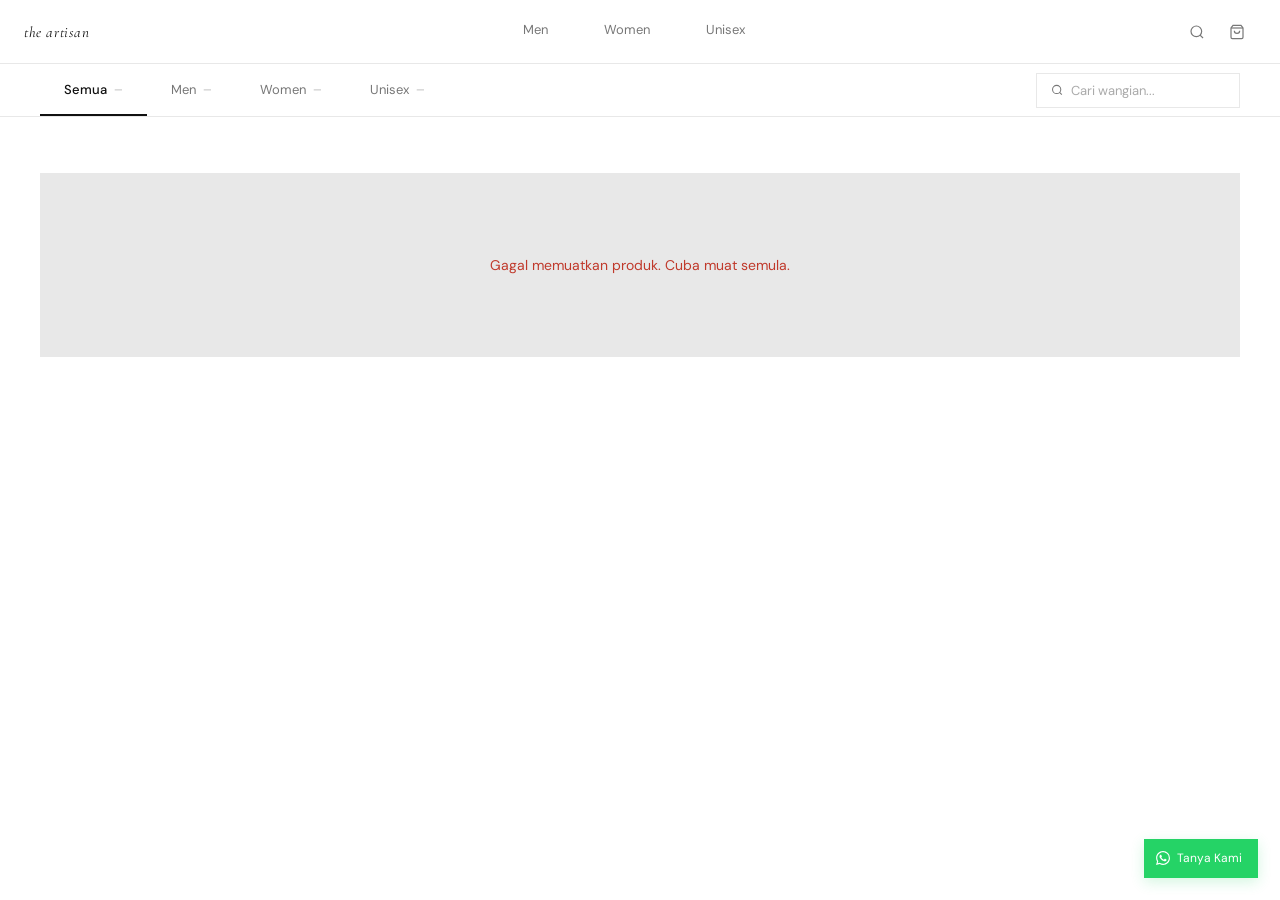
==== commit f9d770e5: "Update koleksi.html" ====
--- a/koleksi.html
+++ b/koleksi.html
@@ -857,7 +857,7 @@
 
 <div class="page-wrap">
 
-  <!-- GENDER TABS 
+  <!-- GENDER TABS -->
   <div class="gender-tabs-bar">
     <div class="gender-tabs">
       <button class="gender-tab active" id="gtab-all" onclick="switchGender('all')">
@@ -880,7 +880,7 @@
         <svg width="12" height="12" viewBox="0 0 24 24" fill="none" stroke="currentColor" stroke-width="2"><line x1="18" y1="6" x2="6" y2="18"/><line x1="6" y1="6" x2="18" y2="18"/></svg>
       </button>
     </div>
-  </div>-->
+  </div>
 
   <!-- PRODUCTS -->
   <section class="products-section">
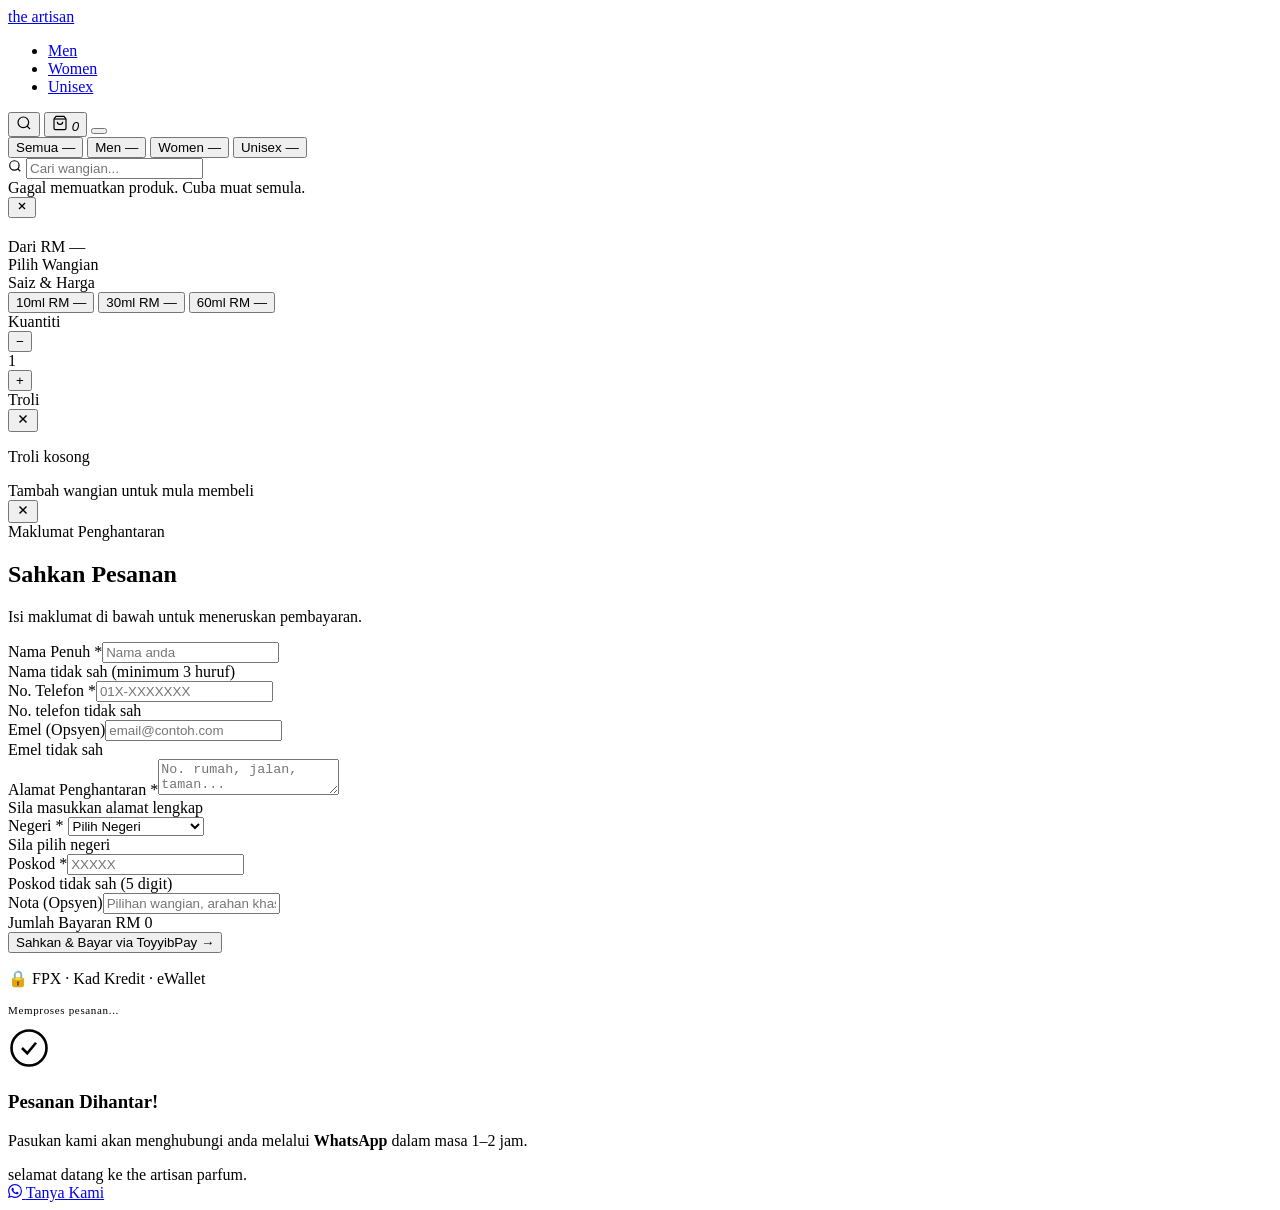
==== commit 592ca088: "Update koleksi.html" ====
--- a/koleksi.html
+++ b/koleksi.html
@@ -8,826 +8,7 @@
 <link rel="preconnect" href="https://fonts.googleapis.com">
 <link rel="preconnect" href="https://fonts.gstatic.com" crossorigin>
 <link href="https://fonts.googleapis.com/css2?family=Cormorant+Garamond:ital,wght@0,300;0,400;1,300;1,400&family=DM+Sans:opsz,wght@9..40,300;9..40,400;9..40,500&display=swap" rel="stylesheet">
-<style>
-/* =============================================
-   TOKENS
-============================================= */
-:root {
-  --ink:    #111;
-  --ink2:   #333;
-  --muted:  #777;
-  --muted2: #aaa;
-  --bg:     #fff;
-  --off:    #f7f7f7;
-  --line:   #e8e8e8;
-  --red:    #c0392b;
-  --grn:    #27ae60;
-  --t:      .2s ease;
-}
-
-/* =============================================
-   RESET
-============================================= */
-*, *::before, *::after { margin: 0; padding: 0; box-sizing: border-box; }
-html { scroll-behavior: smooth; }
-body {
-  background: var(--bg);
-  color: var(--ink);
-  font-family: 'DM Sans', sans-serif;
-  font-size: 14px;
-  line-height: 1.6;
-  -webkit-font-smoothing: antialiased;
-  overflow-x: hidden;
-}
-body.lock { overflow: hidden; }
-img, svg { display: block; }
-button, input, select, textarea { font-family: inherit; }
-a { text-decoration: none; color: inherit; }
-
-/* =============================================
-   NAV
-============================================= */
-#main-nav {
-  position: fixed;
-  top: 0; left: 0; right: 0;
-  z-index: 800;
-  height: 64px;
-  background: #fff;
-  border-bottom: 1px solid var(--line);
-  display: flex;
-  align-items: center;
-  padding: 0 24px;
-  gap: 16px;
-}
-.nav-logo {
-  font-family: 'Cormorant Garamond', serif;
-  font-size: 15px;
-  font-style: italic;
-  letter-spacing: .04em;
-  color: var(--ink);
-  flex-shrink: 0;
-}
-.nav-logo:hover { opacity: .55; }
-.nav-center {
-  flex: 1;
-  display: flex;
-  align-items: center;
-  justify-content: center;
-}
-.nav-center-links {
-  display: flex;
-  list-style: none;
-  gap: 0;
-  height: 64px;
-}
-.nav-center-links li a {
-  display: flex;
-  align-items: center;
-  height: 64px;
-  padding: 0 28px;
-  font-size: 13px;
-  color: var(--muted);
-  border-bottom: 2px solid transparent;
-  transition: color .18s, border-color .18s;
-  white-space: nowrap;
-}
-.nav-center-links li a:hover,
-.nav-center-links li a.active { color: var(--ink); border-bottom-color: var(--ink); }
-.nav-right {
-  display: flex;
-  align-items: center;
-  gap: 2px;
-  flex-shrink: 0;
-}
-.nav-icon {
-  width: 38px; height: 38px;
-  display: flex; align-items: center; justify-content: center;
-  background: none; border: none; cursor: pointer;
-  color: var(--muted); transition: color .2s;
-  position: relative;
-}
-.nav-icon:hover { color: var(--ink); }
-.nav-cart-badge {
-  background: var(--ink); color: #fff;
-  border-radius: 50%; width: 14px; height: 14px;
-  font-size: 8px; font-weight: 600;
-  display: none; align-items: center; justify-content: center;
-  position: absolute; top: 4px; right: 4px;
-  font-style: normal;
-}
-.nav-cart-badge.visible { display: flex; }
-.hamburger {
-  display: none;
-  flex-direction: column;
-  gap: 5px;
-  background: none; border: none; cursor: pointer;
-  padding: 6px; width: 38px; height: 38px;
-  align-items: center; justify-content: center;
-}
-.hamburger span {
-  width: 18px; height: 1px;
-  background: var(--ink); display: block;
-  transition: transform .25s, opacity .25s;
-}
-@media (max-width: 800px) {
-  .nav-center { display: none; }
-  .hamburger { display: flex; }
-}
-
-/* =============================================
-   PAGE LAYOUT
-============================================= */
-.page-wrap {
-  padding-top: 64px;
-  min-height: 100vh;
-}
-
-/* =============================================
-   GENDER TABS (sticky)
-============================================= */
-.gender-tabs-bar {
-  position: sticky;
-  top: 64px;
-  z-index: 100;
-  background: #fff;
-  border-bottom: 1px solid var(--line);
-  display: flex;
-  align-items: center;
-  justify-content: space-between;
-  padding: 0 40px;
-  gap: 16px;
-}
-.gender-tabs {
-  display: flex;
-  height: 52px;
-}
-.gender-tab {
-  background: none;
-  border: none;
-  border-bottom: 2px solid transparent;
-  height: 100%;
-  padding: 0 24px;
-  font-size: 13px;
-  font-weight: 400;
-  color: var(--muted);
-  cursor: pointer;
-  display: flex;
-  align-items: center;
-  gap: 7px;
-  transition: color .15s, border-color .15s;
-  white-space: nowrap;
-  font-family: 'DM Sans', sans-serif;
-}
-.gender-tab.active { color: var(--ink); border-bottom-color: var(--ink); font-weight: 500; }
-.gender-tab:hover { color: var(--ink); }
-.gender-tab-count {
-  font-size: 10px;
-  color: var(--muted2);
-  font-weight: 400;
-}
-.search-bar {
-  display: flex;
-  align-items: center;
-  gap: 8px;
-  border: 1px solid var(--line);
-  padding: 8px 14px;
-  min-width: 200px;
-  color: var(--muted);
-  background: #fff;
-}
-.search-bar input {
-  border: none;
-  outline: none;
-  background: none;
-  font-size: 13px;
-  color: var(--ink);
-  width: 100%;
-}
-.search-bar input::placeholder { color: var(--muted2); }
-.search-bar button {
-  background: none; border: none;
-  cursor: pointer; color: var(--muted);
-  display: flex; align-items: center;
-}
-
-/* =============================================
-   PRODUCT GRID
-============================================= */
-.products-section {
-  padding: 32px 40px 80px;
-}
-.products-count {
-  font-size: 11px;
-  color: var(--muted);
-  margin-bottom: 24px;
-  letter-spacing: .04em;
-}
-.products-grid {
-  display: grid;
-  grid-template-columns: repeat(4, 1fr);
-  gap: 1px;
-  background: var(--line);
-  border: 1px solid var(--line);
-}
-.product-card {
-  background: #fff;
-  cursor: pointer;
-  display: flex;
-  flex-direction: column;
-  transition: background .15s;
-  position: relative;
-  overflow: hidden;
-}
-.product-card:hover { background: var(--off); }
-.product-card-visual {
-  aspect-ratio: 3/4;
-  display: flex;
-  align-items: center;
-  justify-content: center;
-  position: relative;
-  overflow: hidden;
-}
-.product-card-img {
-  width: 100%;
-  height: 100%;
-  object-fit: cover;
-  display: block;
-  transition: transform .5s ease;
-}
-.product-card:hover .product-card-img { transform: scale(1.04); }
-.product-card-bottle {
-  padding: 40px 0;
-  display: flex;
-  align-items: center;
-  justify-content: center;
-  transition: transform .4s ease;
-}
-.product-card:hover .product-card-bottle { transform: translateY(-6px); }
-.card-badge {
-  position: absolute;
-  top: 14px; left: 14px;
-  font-size: 8px;
-  letter-spacing: .14em;
-  text-transform: uppercase;
-  padding: 3px 9px;
-  font-weight: 500;
-}
-.badge-hot { background: #c0392b; color: #fff; }
-.badge-new { background: #27ae60; color: #fff; }
-.badge-exclusive { background: var(--ink); color: #fff; }
-.product-card-info {
-  padding: 16px 18px 20px;
-  border-top: 1px solid var(--line);
-  flex: 1;
-}
-.card-inspired {
-  font-size: 10px;
-  color: var(--muted2);
-  letter-spacing: .06em;
-  margin-bottom: 3px;
-  text-transform: uppercase;
-}
-.card-name {
-  font-size: 15px;
-  font-weight: 400;
-  color: var(--ink);
-  margin-bottom: 3px;
-  line-height: 1.25;
-}
-.card-family {
-  font-size: 11px;
-  color: var(--muted);
-  margin-bottom: 12px;
-}
-.card-prices {
-  display: flex;
-  align-items: baseline;
-  gap: 8px;
-  margin-bottom: 10px;
-}
-.card-price-from {
-  font-size: 9px;
-  color: var(--muted2);
-  letter-spacing: .06em;
-  text-transform: uppercase;
-}
-.card-price-main {
-  font-family: 'Cormorant Garamond', serif;
-  font-size: 22px;
-  font-weight: 300;
-  color: var(--ink);
-}
-.card-price-normal {
-  font-size: 11px;
-  color: var(--muted2);
-  text-decoration: line-through;
-}
-.card-stock-bar {
-  height: 2px;
-  background: var(--line);
-  margin-bottom: 5px;
-  overflow: hidden;
-}
-.card-stock-fill {
-  height: 100%;
-  background: var(--ink);
-  transition: width .3s;
-}
-.card-stock-fill.low { background: #e67e22; }
-.card-stock-fill.crit { background: var(--red); }
-.card-stock-text {
-  font-size: 10px;
-  color: var(--muted2);
-}
-.card-stock-text.urgent { color: var(--red); font-weight: 500; }
-.card-tap-hint {
-  position: absolute;
-  bottom: 0; left: 0; right: 0;
-  background: var(--ink);
-  color: #fff;
-  font-size: 9px;
-  letter-spacing: .14em;
-  text-transform: uppercase;
-  text-align: center;
-  padding: 10px;
-  transform: translateY(100%);
-  transition: transform .2s ease;
-}
-.product-card:hover .card-tap-hint { transform: translateY(0); }
-.no-results {
-  grid-column: 1 / -1;
-  text-align: center;
-  padding: 80px 20px;
-  font-size: 14px;
-  color: var(--muted);
-}
-.grid-loading {
-  grid-column: 1 / -1;
-  display: flex;
-  align-items: center;
-  justify-content: center;
-  gap: 12px;
-  padding: 80px 20px;
-  font-size: 11px;
-  color: var(--muted);
-  letter-spacing: .1em;
-}
-.spinner {
-  width: 20px; height: 20px;
-  border: 1.5px solid var(--line);
-  border-top-color: var(--ink);
-  border-radius: 50%;
-  animation: spin .7s linear infinite;
-  flex-shrink: 0;
-}
-@keyframes spin { to { transform: rotate(360deg); } }
-
-/* =============================================
-   PRODUCT MODAL (bottom sheet)
-============================================= */
-.pm-overlay {
-  position: fixed; inset: 0;
-  background: rgba(0,0,0,.45);
-  z-index: 900;
-  opacity: 0;
-  pointer-events: none;
-  transition: opacity .28s;
-  backdrop-filter: blur(3px);
-  -webkit-backdrop-filter: blur(3px);
-  display: flex;
-  align-items: flex-end;
-  justify-content: center;
-}
-.pm-overlay.visible { opacity: 1; pointer-events: all; }
-
-.pm-sheet {
-  background: #fff;
-  width: 100%;
-  max-width: 640px;
-  max-height: 92vh;
-  overflow-y: auto;
-  border-radius: 0;
-  border-top: 1px solid var(--line);
-  position: relative;
-  transform: translateY(100%);
-  transition: transform .35s cubic-bezier(.23,.92,.52,1);
-  scroll-behavior: smooth;
-  scrollbar-width: thin;
-}
-.pm-overlay.visible .pm-sheet { transform: translateY(0); }
-
-.pm-close {
-  position: absolute;
-  top: 14px; right: 16px;
-  z-index: 10;
-  background: var(--off);
-  border: none;
-  width: 28px; height: 28px;
-  border-radius: 50%;
-  display: flex; align-items: center; justify-content: center;
-  cursor: pointer;
-  color: var(--muted);
-  font-size: 14px;
-  transition: background .2s, color .2s;
-}
-.pm-close:hover { background: var(--line); color: var(--ink); }
-
-/* Sheet header */
-.pm-header {
-  display: flex;
-  gap: 20px;
-  padding: 28px 24px 20px;
-  border-bottom: 1px solid var(--line);
-}
-.pm-header-bottle {
-  flex-shrink: 0;
-  width: 72px;
-  display: flex;
-  align-items: flex-end;
-  justify-content: center;
-}
-.pm-header-info { flex: 1; }
-.pm-insp {
-  font-size: 10px;
-  color: var(--muted2);
-  letter-spacing: .08em;
-  text-transform: uppercase;
-  margin-bottom: 4px;
-}
-.pm-name {
-  font-size: 22px;
-  font-weight: 400;
-  color: var(--ink);
-  margin-bottom: 3px;
-  line-height: 1.2;
-}
-.pm-family {
-  font-size: 12px;
-  color: var(--muted);
-  margin-bottom: 10px;
-}
-.pm-prices {
-  display: flex;
-  align-items: baseline;
-  gap: 8px;
-}
-.pm-price-from {
-  font-size: 9px;
-  color: var(--muted2);
-  letter-spacing: .08em;
-  text-transform: uppercase;
-}
-.pm-price-main {
-  font-family: 'Cormorant Garamond', serif;
-  font-size: 28px;
-  font-weight: 300;
-  color: var(--ink);
-}
-.pm-price-old {
-  font-size: 12px;
-  color: var(--muted2);
-  text-decoration: line-through;
-}
-.pm-stock-info {
-  font-size: 11px;
-  color: var(--muted);
-  margin-top: 6px;
-  display: flex;
-  align-items: center;
-  gap: 6px;
-}
-.pm-stock-dot {
-  width: 6px; height: 6px;
-  border-radius: 50%;
-  background: var(--grn);
-  flex-shrink: 0;
-}
-.pm-stock-dot.low { background: #e67e22; }
-.pm-stock-dot.out { background: var(--red); }
-
-/* Sheet body sections */
-.pm-section {
-  padding: 20px 24px;
-  border-bottom: 1px solid var(--line);
-}
-.pm-section:last-child { border-bottom: none; }
-.pm-section-label {
-  font-size: 9px;
-  letter-spacing: .2em;
-  text-transform: uppercase;
-  color: var(--muted);
-  margin-bottom: 14px;
-  font-weight: 500;
-}
-
-/* Scent / variation chips */
-.scent-variations {
-  display: flex;
-  flex-wrap: wrap;
-  gap: 8px;
-}
-.scent-chip-btn {
-  display: inline-flex;
-  align-items: center;
-  gap: 6px;
-  border: 1px solid var(--line);
-  padding: 8px 14px;
-  font-size: 12px;
-  color: var(--ink2);
-  cursor: pointer;
-  background: #fff;
-  transition: border-color .15s, background .15s;
-  font-family: 'DM Sans', sans-serif;
-  white-space: nowrap;
-}
-.scent-chip-btn:hover { border-color: var(--ink); background: var(--off); }
-.scent-chip-btn.selected { border-color: var(--ink); background: var(--ink); color: #fff; }
-.scent-chip-btn.out-chip { opacity: .38; pointer-events: none; }
-.scent-chip-num { font-size: 9px; opacity: .6; }
-.scent-chip-hot { font-size: 8px; letter-spacing: .06em; text-transform: uppercase; padding: 1px 5px; border-radius: 2px; flex-shrink: 0; }
-.chip-badge-hot { background: rgba(192,57,43,.15); color: var(--red); }
-.chip-badge-new { background: rgba(39,174,96,.15); color: var(--grn); }
-
-/* Size selector */
-.size-options {
-  display: grid;
-  grid-template-columns: repeat(3, 1fr);
-  gap: 8px;
-}
-.size-btn {
-  border: 1px solid var(--line);
-  background: #fff;
-  padding: 14px 10px;
-  cursor: pointer;
-  display: flex;
-  flex-direction: column;
-  align-items: center;
-  gap: 3px;
-  transition: border-color .15s, background .15s;
-  font-family: 'DM Sans', sans-serif;
-}
-.size-btn:hover,
-.size-btn.selected { border-color: var(--ink); background: var(--off); }
-.size-btn.selected { background: var(--ink); color: #fff; }
-.size-btn .ml { font-size: 14px; font-weight: 500; }
-.size-btn .price-now { font-size: 16px; font-family: 'Cormorant Garamond', serif; font-weight: 300; }
-.size-btn .price-was { font-size: 10px; color: var(--muted2); text-decoration: line-through; }
-.size-btn.selected .price-was { color: rgba(255,255,255,.5); }
-.size-btn.selected .ml,
-.size-btn.selected .price-now { color: #fff; }
-
-/* Quantity */
-.qty-row {
-  display: flex;
-  align-items: center;
-  gap: 16px;
-}
-.qty-stepper {
-  display: flex;
-  align-items: center;
-  border: 1px solid var(--line);
-}
-.qty-step-btn {
-  width: 36px; height: 36px;
-  background: none; border: none;
-  cursor: pointer;
-  color: var(--muted);
-  font-size: 18px;
-  display: flex; align-items: center; justify-content: center;
-  transition: background .15s, color .15s;
-}
-.qty-step-btn:hover { background: var(--off); color: var(--ink); }
-.qty-step-btn:active { background: var(--line); }
-.qty-display {
-  min-width: 40px;
-  text-align: center;
-  font-size: 15px;
-  color: var(--ink);
-  font-weight: 400;
-  border-left: 1px solid var(--line);
-  border-right: 1px solid var(--line);
-  height: 36px;
-  display: flex;
-  align-items: center;
-  justify-content: center;
-}
-.qty-hint {
-  font-size: 11px;
-  color: var(--muted);
-}
-
-/* Sheet footer CTA */
-.pm-footer {
-  padding: 16px 24px;
-  background: #fff;
-  border-top: 1px solid var(--line);
-  display: flex;
-  gap: 10px;
-  align-items: center;
-  position: sticky;
-  bottom: 0;
-}
-.pm-total-display {
-  flex: 1;
-}
-.pm-total-label {
-  font-size: 9px;
-  letter-spacing: .14em;
-  text-transform: uppercase;
-  color: var(--muted);
-  margin-bottom: 1px;
-}
-.pm-total-value {
-  font-family: 'Cormorant Garamond', serif;
-  font-size: 24px;
-  font-weight: 300;
-  color: var(--ink);
-}
-.btn-add-to-cart-main {
-  flex: 2;
-  padding: 14px;
-  background: var(--ink);
-  color: #fff;
-  font-size: 11px;
-  letter-spacing: .1em;
-  text-transform: uppercase;
-  border: none;
-  cursor: pointer;
-  transition: background .2s;
-  font-family: 'DM Sans', sans-serif;
-  font-weight: 500;
-}
-.btn-add-to-cart-main:hover:not(:disabled) { background: #333; }
-.btn-add-to-cart-main:disabled { opacity: .35; cursor: not-allowed; }
-.btn-add-to-cart-main.added { background: var(--grn); }
-
-/* validation shake */
-@keyframes shake {
-  0%,100% { transform: translateX(0); }
-  25% { transform: translateX(-6px); }
-  75% { transform: translateX(6px); }
-}
-.shake { animation: shake .3s ease; }
-
-/* =============================================
-   CART PANEL (same as original)
-============================================= */
-.cart-overlay {
-  position: fixed; inset: 0;
-  background: rgba(0,0,0,.35);
-  z-index: 890;
-  opacity: 0; pointer-events: none;
-  transition: opacity .25s;
-}
-.cart-overlay.visible { opacity: 1; pointer-events: all; }
-.cart-panel {
-  position: fixed; top: 0; right: 0; bottom: 0;
-  width: 380px; max-width: 100vw;
-  background: #fff; z-index: 895;
-  transform: translateX(100%);
-  transition: transform .3s cubic-bezier(.4,0,.2,1);
-  display: flex; flex-direction: column;
-  border-left: 1px solid var(--line);
-}
-.cart-panel.visible { transform: translateX(0); }
-.cart-header {
-  padding: 18px 22px;
-  border-bottom: 1px solid var(--line);
-  display: flex; justify-content: space-between; align-items: center;
-  height: 56px;
-}
-.cart-header-title { font-size: 12px; letter-spacing: .1em; text-transform: uppercase; font-weight: 500; }
-.cart-header-count { font-size: 11px; color: var(--muted); }
-.cart-close {
-  background: none; border: none; cursor: pointer;
-  color: var(--muted); font-size: 18px; padding: 4px; line-height: 1;
-  transition: color .2s;
-}
-.cart-close:hover { color: var(--ink); }
-.cart-body { flex: 1; overflow-y: auto; padding: 14px 22px; scrollbar-width: thin; }
-.cart-empty { text-align: center; padding: 48px 0; }
-.cart-empty p { font-size: 14px; color: var(--muted); margin-bottom: 5px; }
-.cart-empty span { font-size: 12px; color: var(--muted2); }
-.cart-item { display: flex; gap: 12px; padding: 13px 0; border-bottom: 1px solid var(--line); }
-.cart-item:last-child { border: none; }
-.cart-item-visual { width: 40px; height: 58px; flex-shrink: 0; display: flex; align-items: center; justify-content: center; }
-.cart-item-info { flex: 1; }
-.cart-item-name { font-size: 13px; color: var(--ink); margin-bottom: 2px; }
-.cart-item-insp { font-size: 10px; color: var(--muted); margin-bottom: 5px; }
-.cart-item-size { display: inline-flex; font-size: 9px; text-transform: uppercase; color: var(--ink); background: var(--off); padding: 2px 7px; letter-spacing: .06em; }
-.cart-item-controls { display: flex; align-items: center; gap: 7px; margin-top: 7px; }
-.qty-control { display: flex; align-items: center; border: 1px solid var(--line); }
-.qty-btn { width: 26px; height: 26px; background: transparent; border: none; cursor: pointer; color: var(--muted); font-size: 15px; display: flex; align-items: center; justify-content: center; transition: background .15s; }
-.qty-btn:hover { background: var(--off); color: var(--ink); }
-.qty-num { min-width: 28px; text-align: center; font-size: 13px; color: var(--ink); }
-.cart-item-remove-btn { background: none; border: none; cursor: pointer; color: var(--muted2); font-size: 10px; letter-spacing: .05em; text-transform: uppercase; padding: 0; transition: color .2s; margin-left: auto; display: flex; align-items: center; gap: 4px; }
-.cart-item-remove-btn:hover { color: var(--red); }
-.cart-item-price { font-size: 14px; color: var(--ink); white-space: nowrap; }
-.cart-bundle-hint { background: var(--off); border-left: 2px solid var(--ink); padding: 10px 12px; margin: 8px 0; font-size: 12px; color: var(--muted); line-height: 1.7; }
-.cart-bundle-hint b { color: var(--ink); }
-.cart-countdown { background: var(--off); border: 1px solid var(--line); padding: 9px 12px; margin: 7px 0; display: flex; align-items: center; gap: 10px; }
-.cart-cd-label { font-size: 10px; color: var(--muted); }
-.cart-cd-time { font-size: 16px; color: var(--ink); display: inline-block; min-width: 48px; font-weight: 500; }
-.cart-footer { padding: 14px 22px; border-top: 1px solid var(--line); }
-.cart-total-row { display: flex; justify-content: space-between; align-items: center; margin-bottom: 14px; }
-.cart-total-label { font-size: 10px; letter-spacing: .12em; text-transform: uppercase; color: var(--muted); }
-.cart-total-value { font-size: 22px; font-weight: 300; color: var(--ink); font-family: 'Cormorant Garamond', serif; }
-.cart-savings { font-size: 11px; color: var(--grn); margin-bottom: 14px; }
-.btn-proceed-checkout { width: 100%; padding: 13px; background: var(--ink); color: #fff; font-size: 11px; letter-spacing: .08em; text-transform: uppercase; border: none; cursor: pointer; transition: background .2s; margin-bottom: 7px; }
-.btn-proceed-checkout:hover { background: #333; }
-.btn-whatsapp-order { width: 100%; padding: 11px; background: transparent; border: 1px solid rgba(37,211,102,.3); color: var(--grn); font-size: 10px; letter-spacing: .07em; text-transform: uppercase; cursor: pointer; display: flex; align-items: center; justify-content: center; gap: 7px; transition: var(--t); }
-.btn-whatsapp-order:hover { background: rgba(37,211,102,.05); border-color: var(--grn); }
-
-/* =============================================
-   ORDER MODAL
-============================================= */
-.modal-overlay {
-  position: fixed; inset: 0; background: rgba(0,0,0,.45); z-index: 910;
-  display: flex; align-items: flex-start; justify-content: center;
-  padding: 52px 20px 20px; opacity: 0; pointer-events: none;
-  transition: opacity .25s; backdrop-filter: blur(4px); overflow-y: auto;
-}
-.modal-overlay.visible { opacity: 1; pointer-events: all; }
-.modal-box { background: #fff; width: 100%; max-width: 500px; padding: 36px; position: relative; border: 1px solid var(--line); transform: translateY(12px); transition: transform .28s; }
-.modal-overlay.visible .modal-box { transform: translateY(0); }
-.modal-close { position: absolute; top: 13px; right: 13px; background: none; border: none; font-size: 17px; cursor: pointer; color: var(--muted); padding: 5px; line-height: 1; transition: color .2s; }
-.modal-close:hover { color: var(--ink); }
-.modal-eyebrow { font-size: 9px; letter-spacing: .28em; text-transform: uppercase; color: var(--muted); margin-bottom: 4px; }
-.modal-title { font-size: 20px; font-weight: 400; color: var(--ink); margin-bottom: 4px; }
-.modal-subtitle { font-size: 13px; color: var(--muted); margin-bottom: 18px; padding-bottom: 14px; border-bottom: 1px solid var(--line); line-height: 1.7; }
-.order-summary { background: var(--off); padding: 10px 12px; margin-bottom: 14px; max-height: 130px; overflow-y: auto; scrollbar-width: thin; }
-.order-summary-item { display: flex; justify-content: space-between; font-size: 12px; color: var(--muted); padding: 3px 0; }
-.order-summary-item span:last-child { color: var(--ink); font-size: 13px; }
-.order-summary-total { border-top: 1px solid var(--line); margin-top: 5px; padding-top: 5px; display: flex; justify-content: space-between; }
-.order-summary-total span:last-child { color: var(--ink); font-size: 15px; font-weight: 500; }
-.form-group { margin-bottom: 12px; }
-.form-group label { display: block; font-size: 10px; letter-spacing: .14em; text-transform: uppercase; color: var(--muted); margin-bottom: 5px; font-weight: 500; }
-.form-group input, .form-group select, .form-group textarea { width: 100%; padding: 10px 12px; background: #fff; border: 1px solid var(--line); color: var(--ink); font-size: 13px; outline: none; transition: border-color .2s; -webkit-appearance: none; appearance: none; border-radius: 0; }
-.form-group input:focus, .form-group select:focus, .form-group textarea:focus { border-color: var(--ink); }
-.form-group input.invalid, .form-group select.invalid, .form-group textarea.invalid { border-color: var(--red); }
-.form-group select { background-image: url("data:image/svg+xml,%3Csvg xmlns='http://www.w3.org/2000/svg' width='10' height='6'%3E%3Cpath d='M0 0l5 6 5-6z' fill='%23777'/%3E%3C/svg%3E"); background-repeat: no-repeat; background-position: right 12px center; }
-.form-error { font-size: 10px; color: var(--red); margin-top: 3px; display: none; }
-.form-error.visible { display: block; }
-.form-group textarea { resize: vertical; min-height: 56px; }
-.form-row { display: grid; grid-template-columns: 1fr 1fr; gap: 10px; }
-.form-total-row { display: flex; justify-content: space-between; align-items: center; padding: 11px 0; border-top: 1px solid var(--line); margin-top: 2px; }
-.form-total-label { font-size: 10px; letter-spacing: .12em; text-transform: uppercase; color: var(--muted); }
-.form-total-value { font-size: 22px; font-weight: 300; color: var(--ink); font-family: 'Cormorant Garamond', serif; }
-.btn-submit { width: 100%; padding: 13px; background: var(--ink); color: #fff; font-size: 11px; letter-spacing: .08em; text-transform: uppercase; border: none; cursor: pointer; transition: background .2s; margin-top: 12px; }
-.btn-submit:hover:not(:disabled) { background: #333; }
-.btn-submit:disabled { opacity: .35; cursor: not-allowed; }
-.form-security-note { text-align: center; font-size: 11px; color: var(--muted); margin-top: 7px; }
-.modal-loading { display: none; text-align: center; padding: 24px 0; }
-.modal-success { display: none; text-align: center; padding: 12px 0; }
-.success-icon { margin-bottom: 12px; }
-.modal-success h3 { font-size: 22px; font-weight: 400; color: var(--ink); margin-bottom: 8px; }
-.modal-success p { font-size: 13px; color: var(--muted); line-height: 1.9; }
-.success-tag { margin-top: 14px; font-size: 11px; font-style: italic; color: var(--muted); font-family: 'Cormorant Garamond', serif; }
-
-/* =============================================
-   FLOAT BUTTONS
-============================================= */
-.float-wa {
-  position: fixed; bottom: 22px; right: 22px; z-index: 880;
-  display: flex; align-items: center; gap: 7px;
-  background: #25D366; color: #fff; padding: 10px 16px 10px 12px;
-  font-size: 12px; box-shadow: 0 4px 14px rgba(37,211,102,.2);
-  transition: var(--t);
-}
-.float-wa:hover { background: #1db956; transform: translateY(-1px); }
-.float-cart {
-  position: fixed; bottom: 22px; left: 22px; z-index: 880;
-  background: #fff; border: 1px solid var(--line);
-  padding: 9px 16px; display: none; align-items: center; gap: 7px;
-  cursor: pointer; transition: var(--t);
-}
-.float-cart:hover { border-color: var(--ink); }
-.float-cart-badge { background: var(--ink); color: #fff; border-radius: 50%; width: 16px; height: 16px; display: flex; align-items: center; justify-content: center; font-size: 8px; font-weight: 500; }
-.float-cart-label { font-size: 10px; letter-spacing: .1em; text-transform: uppercase; color: var(--muted); }
-
-/* =============================================
-   RESPONSIVE
-============================================= */
-@media (max-width: 1100px) {
-  .products-grid { grid-template-columns: repeat(3, 1fr); }
-}
-@media (max-width: 760px) {
-  .gender-tabs-bar { padding: 0 16px; }
-  .gender-tab { padding: 0 14px; font-size: 12px; }
-  .products-section { padding: 20px 16px 64px; }
-  .products-grid { grid-template-columns: repeat(2, 1fr); }
-  .search-bar { min-width: 120px; }
-  .pm-sheet { max-height: 88vh; }
-  .size-options { grid-template-columns: repeat(3, 1fr); }
-}
-@media (max-width: 480px) {
-  .products-grid { grid-template-columns: repeat(2, 1fr); }
-  .pm-header { gap: 14px; }
-  .pm-header-bottle { width: 52px; }
-  .pm-name { font-size: 18px; }
-  .scent-chip-btn { font-size: 11px; padding: 7px 11px; }
-}
-</style>
+
 </head>
 <body>
 
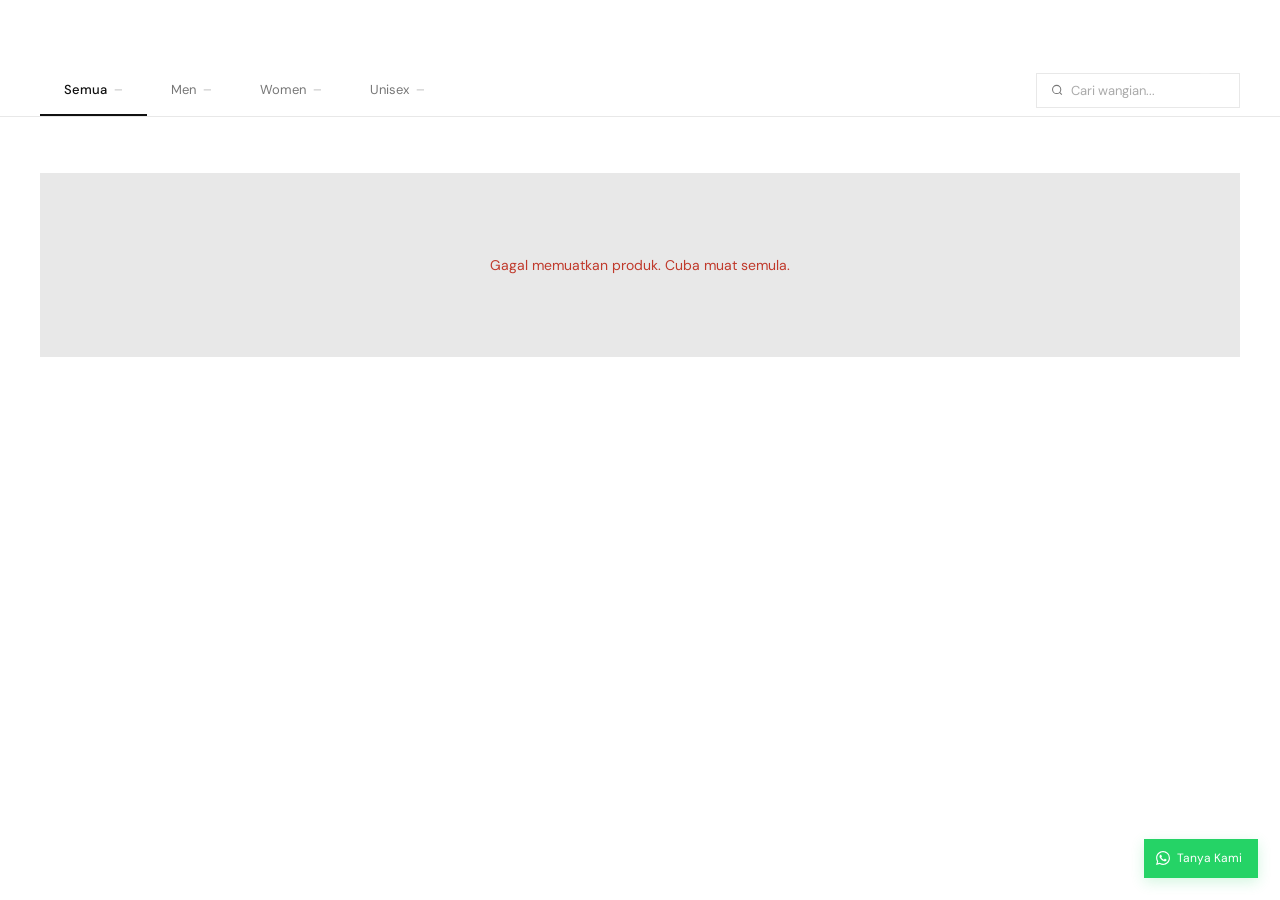
==== commit 3b5f27f9: "Update koleksi.html" ====
--- a/koleksi.html
+++ b/koleksi.html
@@ -8,7 +8,7 @@
 <link rel="preconnect" href="https://fonts.googleapis.com">
 <link rel="preconnect" href="https://fonts.gstatic.com" crossorigin>
 <link href="https://fonts.googleapis.com/css2?family=Cormorant+Garamond:ital,wght@0,300;0,400;1,300;1,400&family=DM+Sans:opsz,wght@9..40,300;9..40,400;9..40,500&display=swap" rel="stylesheet">
-
+<link rel="stylesheet" href="css/style_koleksi.css">
 </head>
 <body>
 
--- a/css/style_koleksi.css
+++ b/css/style_koleksi.css
@@ -0,0 +1,2113 @@
+/* ================================================
+   TOKENS
+================================================ */
+:root {
+  --ink:    #111;
+  --ink2:   #333;
+  --muted:  #777;
+  --muted2: #aaa;
+  --bg:     #fff;
+  --off:    #f5f5f5;
+  --line:   #e8e8e8;
+  --red:    #c0392b;
+  --grn:    #27ae60;
+  --amb:    #e67e22;
+  --t:      .2s ease;
+}
+
+/* ================================================
+   RESET
+================================================ */
+*, *::before, *::after { margin: 0; padding: 0; box-sizing: border-box }
+html { scroll-behavior: smooth }
+body {
+  background: var(--bg);
+  color: var(--ink);
+  font-family: 'DM Sans', sans-serif;
+  font-size: 14px;
+  line-height: 1.6;
+  font-weight: 400;
+  overflow-x: hidden;
+  -webkit-font-smoothing: antialiased;
+}
+body.lock { overflow: hidden }
+img, svg { display: block }
+button, input, select, textarea { font-family: inherit }
+a { text-decoration: none; color: inherit }
+
+/* ================================================
+   ANNOUNCEMENT BAR
+================================================ */
+#ann {
+  background: var(--ink);
+  color: rgba(255, 255, 255, .65);
+  display: flex;
+  align-items: center;
+  justify-content: center;
+  gap: 12px;
+  flex-wrap: wrap;
+  padding: 8px 48px;
+  position: relative;
+  z-index: 100;
+  font-size: 11px;
+  letter-spacing: .04em;
+}
+.ann-txt { font-size: 11px; color: rgba(255, 255, 255, .55) }
+.ann-cd {
+  display: flex;
+  align-items: center;
+  gap: 2px;
+  font-size: 11px;
+  color: #fff;
+  font-weight: 500;
+}
+.ann-cd b { min-width: 16px; text-align: center; display: inline-block }
+.ann-sep { opacity: .35 }
+#ann-close {
+  position: absolute;
+  right: 14px;
+  top: 50%;
+  transform: translateY(-50%);
+  background: none;
+  border: none;
+  font-size: 12px;
+  cursor: pointer;
+  color: rgba(255, 255, 255, .35);
+  padding: 4px;
+  line-height: 1;
+  transition: color .2s;
+}
+#ann-close:hover { color: #fff }
+
+/* ================================================
+   NAV
+================================================ */
+#main-nav {
+  position: fixed;
+  top: 32px;
+  left: 0;
+  right: 0;
+  z-index: 800;
+  height: 68px;
+  background: transparent;
+  border-bottom: none;
+  display: flex;
+  align-items: center;
+  transition: background .3s ease, box-shadow .3s ease, top .2s ease;
+}
+#main-nav.scrolled {
+  top: 0;
+  background: #fff;
+  border-bottom: 1px solid var(--line);
+  box-shadow: 0 1px 6px rgba(0,0,0,.07);
+}
+#main-nav.no-ann {
+  top: 0;
+}
+/* White icons/text when transparent (over hero) */
+#main-nav:not(.scrolled) .nav-logo { color: #fff }
+#main-nav:not(.scrolled) .nav-center-links li a { color: rgba(255,255,255,.85); border-bottom-color: transparent }
+#main-nav:not(.scrolled) .nav-center-links li a:hover { color: #fff; border-bottom-color: #fff }
+#main-nav:not(.scrolled) .nav-icon { color: rgba(255,255,255,.85) }
+#main-nav:not(.scrolled) .nav-icon:hover { color: #fff }
+#main-nav:not(.scrolled) .hamburger span { background: #fff }
+
+
+
+.nav-logo {
+  width: 200px;
+  flex-shrink: 0;
+  display: flex;
+  align-items: center;
+  padding: 0 24px;
+  font-family: 'Cormorant Garamond', serif;
+  font-size: 15px;
+  font-style: italic;
+  letter-spacing: .04em;
+  color: var(--ink);
+}
+.nav-logo:hover { opacity: .55 }
+
+.nav-center {
+  flex: 1;
+  display: flex;
+  align-items: center;
+  justify-content: center;
+  height: 100%;
+}
+.nav-center-links {
+  display: flex;
+  height: 100%;
+  list-style: none;
+  gap: 12px;
+  justify-content: center;
+}
+.nav-center-links li { display: flex; align-items: center }
+.nav-center-links li a {
+  display: flex;
+  align-items: center;
+  height: 68px;
+  padding: 0 32px;
+  font-size: 13px;
+  letter-spacing: .01em;
+  text-transform: none;
+  font-weight: 400;
+  color: var(--ink);
+  border-bottom: 2px solid transparent;
+  transition: color .18s, border-color .18s;
+  white-space: nowrap;
+}
+.nav-center-links li a:hover { color: var(--ink); border-bottom-color: var(--ink2) }
+.nav-center-links li a.active { color: var(--ink); border-bottom-color: var(--ink) }
+
+.nav-right {
+  width: 200px;
+  flex-shrink: 0;
+  display: flex;
+  align-items: center;
+  justify-content: flex-end;
+  gap: 2px;
+  padding: 0 16px;
+}
+.nav-icon {
+  width: 38px;
+  height: 38px;
+  display: flex;
+  align-items: center;
+  justify-content: center;
+  background: none;
+  border: none;
+  cursor: pointer;
+  color: var(--muted);
+  transition: color .2s;
+  text-decoration: none;
+  position: relative;
+}
+.nav-icon:hover { color: var(--ink) }
+.nav-cart-badge {
+  background: var(--ink);
+  color: #fff;
+  border-radius: 50%;
+  width: 14px;
+  height: 14px;
+  font-size: 8px;
+  font-weight: 600;
+  display: none;
+  align-items: center;
+  justify-content: center;
+  position: absolute;
+  top: 4px;
+  right: 4px;
+  font-style: normal;
+}
+.nav-cart-badge.visible { display: flex }
+
+.hamburger {
+  display: flex;
+  flex-direction: column;
+  gap: 5px;
+  background: none;
+  border: none;
+  cursor: pointer;
+  padding: 6px;
+  width: 38px;
+  height: 38px;
+  align-items: center;
+  justify-content: center;
+}
+.hamburger span {
+  width: 18px;
+  height: 1px;
+  background: var(--ink);
+  display: block;
+  transition: transform .25s, opacity .25s;
+}
+.hamburger.open span:nth-child(1) { transform: translateY(6px) rotate(45deg) }
+.hamburger.open span:nth-child(2) { opacity: 0 }
+.hamburger.open span:nth-child(3) { transform: translateY(-6px) rotate(-45deg) }
+
+/* Search bar */
+.nav-search-bar {
+  position: fixed;
+  top: 68px;
+  left: 0;
+  right: 0;
+  z-index: 799;
+  background: #fff;
+  border-bottom: 1px solid var(--line);
+  opacity: 0;
+  pointer-events: none;
+  transform: translateY(-4px);
+  transition: opacity .18s, transform .18s;
+  visibility: hidden;
+}
+.nav-search-bar.open {
+  opacity: 1;
+  pointer-events: all;
+  transform: translateY(0);
+  visibility: visible;
+}
+
+.nav-search-bar.open::before {
+  content: '';
+  position: fixed;
+  inset: 0;
+  top: 100%;
+  background: rgba(0, 0, 0, .35);
+  z-index: -1;
+}
+.nav-search-inner {
+  max-width: 560px;
+  margin: 0 auto;
+  padding: 12px 24px;
+  display: flex;
+  align-items: center;
+  gap: 10px;
+}
+.nav-search-inner input {
+  flex: 1;
+  border: none;
+  outline: none;
+  font-size: 15px;
+  color: var(--ink);
+  background: none;
+}
+.nav-search-inner input::placeholder { color: var(--muted2) }
+.nav-search-inner button {
+  background: none;
+  border: none;
+  cursor: pointer;
+  color: var(--muted);
+  display: flex;
+  align-items: center;
+  transition: color .2s;
+}
+.nav-search-inner button:hover { color: var(--ink) }
+
+/* ================================================
+   DRAWER
+================================================ */
+.drawer-overlay {
+  position: fixed;
+  inset: 0;
+  background: rgba(0, 0, 0, .4);
+  z-index: 850;
+  opacity: 0;
+  pointer-events: none;
+  transition: opacity .25s;
+}
+.drawer-overlay.visible { opacity: 1; pointer-events: all }
+
+.drawer {
+  position: fixed;
+  right: 0;
+  top: 0;
+  bottom: 0;
+  width: 320px;
+  max-width: 90vw;
+  background: #fff;
+  z-index: 860;
+  transform: translateX(100%);
+  transition: transform .3s cubic-bezier(.4, 0, .2, 1);
+  display: flex;
+  flex-direction: column;
+  border-left: 1px solid var(--line);
+  overflow-y: auto;
+}
+.drawer.visible { transform: translateX(0) }
+.drawer-header {
+  height: 56px;
+  display: flex;
+  align-items: center;
+  justify-content: space-between;
+  padding: 0 24px;
+  border-bottom: 1px solid var(--line);
+  flex-shrink: 0;
+}
+.drawer-title {
+  font-size: 11px;
+  letter-spacing: .14em;
+  text-transform: uppercase;
+  color: var(--muted);
+  font-weight: 500;
+}
+.drawer-close {
+  background: none;
+  border: none;
+  cursor: pointer;
+  color: var(--muted);
+  font-size: 18px;
+  padding: 4px;
+  line-height: 1;
+  transition: color .2s;
+}
+.drawer-close:hover { color: var(--ink) }
+.drawer-body { padding: 8px 0; flex: 1 }
+.drawer-link {
+  display: block;
+  padding: 14px 24px;
+  font-size: 13px;
+  color: var(--ink2);
+  border-bottom: 1px solid var(--line);
+  transition: background .15s;
+}
+.drawer-link:hover { background: var(--off) }
+.drawer-section-label {
+  padding: 20px 24px 8px;
+  font-size: 10px;
+  letter-spacing: .16em;
+  text-transform: uppercase;
+  color: var(--muted);
+}
+.drawer-wa {
+  display: flex;
+  align-items: center;
+  gap: 10px;
+  padding: 14px 24px;
+  border-bottom: 1px solid var(--line);
+  font-size: 13px;
+  color: #25D366;
+  transition: background .15s;
+}
+.drawer-wa:hover { background: var(--off) }
+
+/* ================================================
+   HERO CAROUSEL
+================================================ */
+.hero-carousel {
+  position: relative;
+  width: 100%;
+  height: 100vh;
+  min-height: 500px;
+  max-height: 100dvh;
+  overflow: hidden;
+  cursor: grab;
+  margin-top: 0;
+}
+.hc-track {
+  display: flex;
+  width: 100%;
+  height: 100%;
+  transition: transform .65s cubic-bezier(.77, 0, .18, 1);
+  will-change: transform;
+}
+.hc-slide {
+  flex: 0 0 100%;
+  width: 100%;
+  height: 100%;
+  position: relative;
+  display: flex;
+  align-items: flex-end;
+  overflow: hidden;
+}
+.hc-bg {
+  position: absolute;
+  inset: 0;
+  z-index: 0;
+  background-size: cover;
+  background-position: center top;
+  background-repeat: no-repeat;
+  width: 100%;
+  height: 100%;
+}
+.hc-bg::after {
+  content: '';
+  position: absolute;
+  inset: 0;
+  background: linear-gradient(to top, rgba(0,0,0,.52) 0%, rgba(0,0,0,.08) 55%, transparent 100%);
+}
+.hc-content {
+  position: relative;
+  z-index: 2;
+  padding: 0 64px 80px;
+  max-width: 680px;
+  width: 100%;
+}
+.hc-eyebrow {
+  font-size: 10px;
+  letter-spacing: .22em;
+  text-transform: uppercase;
+  color: rgba(255, 255, 255, .5);
+  margin-bottom: 14px;
+  font-weight: 400;
+}
+.hc-title {
+  font-family: 'Cormorant Garamond', serif;
+  font-size: clamp(40px, 5.5vw, 80px);
+  font-weight: 300;
+  line-height: 1.05;
+  color: #fff;
+  margin-bottom: 16px;
+  letter-spacing: -.02em;
+}
+.hc-title em { font-style: italic; color: rgba(255, 255, 255, .8) }
+.hc-desc {
+  font-size: 14px;
+  line-height: 1.7;
+  color: rgba(255, 255, 255, .55);
+  max-width: 360px;
+  margin-bottom: 32px;
+  font-weight: 300;
+}
+.hc-btn {
+  display: inline-flex;
+  align-items: center;
+  gap: 8px;
+  background: #fff;
+  color: var(--ink);
+  padding: 12px 28px;
+  font-size: 11px;
+  letter-spacing: .1em;
+  text-transform: uppercase;
+  font-weight: 500;
+  border: none;
+  cursor: pointer;
+  transition: background .2s, color .2s;
+}
+.hc-btn:hover { background: var(--ink); color: #fff }
+.hc-btn--ghost {
+  background: transparent;
+  border: 1px solid rgba(255, 255, 255, .45);
+  color: #fff;
+}
+.hc-btn--ghost:hover { background: #fff; color: var(--ink); border-color: #fff }
+
+.hc-dots {
+  position: absolute;
+  bottom: 28px;
+  right: 64px;
+  display: flex;
+  gap: 6px;
+  z-index: 10;
+}
+.hc-dot {
+  width: 5px;
+  height: 5px;
+  border-radius: 50%;
+  background: rgba(255, 255, 255, .3);
+  border: none;
+  cursor: pointer;
+  transition: all .25s;
+  padding: 0;
+}
+.hc-dot.active { background: #fff; width: 20px; border-radius: 2px }
+
+.hc-counter {
+  position: absolute;
+  bottom: 30px;
+  left: 64px;
+  font-size: 11px;
+  color: rgba(255, 255, 255, .4);
+  letter-spacing: .1em;
+  z-index: 10;
+}
+
+/* ================================================
+   ENTRY GRID
+================================================ */
+.entry-grid {
+  display: grid;
+  grid-template-columns: repeat(3, 1fr);
+  gap: 1px;
+  background: var(--line);
+  border-top: 1px solid var(--line);
+}
+.entry-card {
+  position: relative;
+  overflow: hidden;
+  aspect-ratio: 3/4;
+  cursor: pointer;
+  display: flex;
+  align-items: flex-end;
+}
+.entry-card-bg {
+  position: absolute;
+  inset: 0;
+  background-size: cover;
+  background-position: center;
+  transition: transform .6s ease;
+}
+.entry-card:hover .entry-card-bg { transform: scale(1.03) }
+.entry-card-bg::after {
+  content: '';
+  position: absolute;
+  inset: 0;
+  background: linear-gradient(to top, rgba(0,0,0,.55) 0%, transparent 55%);
+}
+.entry-card-info {
+  position: relative;
+  z-index: 1;
+  padding: 28px 24px;
+  width: 100%;
+}
+.entry-card-label {
+  font-size: 10px;
+  letter-spacing: .18em;
+  text-transform: uppercase;
+  color: rgba(255, 255, 255, .5);
+  margin-bottom: 6px;
+}
+.entry-card-title {
+  font-family: 'Cormorant Garamond', serif;
+  font-size: clamp(22px, 3vw, 36px);
+  font-weight: 300;
+  color: #fff;
+  line-height: 1.1;
+  margin-bottom: 4px;
+}
+.entry-card-count { font-size: 11px; color: rgba(255, 255, 255, .4) }
+.entry-card-arrow {
+  display: inline-flex;
+  align-items: center;
+  gap: 6px;
+  font-size: 10px;
+  letter-spacing: .1em;
+  text-transform: uppercase;
+  color: rgba(255, 255, 255, .6);
+  margin-top: 12px;
+  transition: color .2s, gap .2s;
+}
+.entry-card:hover .entry-card-arrow { color: #fff; gap: 10px }
+
+/* ================================================
+   PRICE STRIP
+================================================ */
+.strip {
+  display: flex;
+  align-items: center;
+  justify-content: center;
+  gap: 0;
+  border-bottom: 1px solid var(--line);
+  overflow: hidden;
+}
+.strip-item {
+  flex: 1;
+  text-align: center;
+  padding: 24px 20px;
+  border-right: 1px solid var(--line);
+}
+.strip-item:last-child { border-right: none }
+.strip-size {
+  font-size: 10px;
+  letter-spacing: .18em;
+  text-transform: uppercase;
+  color: var(--muted);
+  margin-bottom: 6px;
+}
+.strip-price {
+  font-family: 'Cormorant Garamond', serif;
+  font-size: 28px;
+  font-weight: 300;
+  color: var(--ink);
+}
+.strip-desc { font-size: 11px; color: var(--muted2); margin-top: 3px }
+
+/* ================================================
+   BUNDLE BANNER
+================================================ */
+.bundle-banner {
+  padding: 72px 64px;
+  border-bottom: 1px solid var(--line);
+  display: grid;
+  grid-template-columns: 1fr 1fr;
+  gap: 64px;
+  align-items: center;
+}
+.bundle-label {
+  font-size: 10px;
+  letter-spacing: .2em;
+  text-transform: uppercase;
+  color: var(--muted);
+  margin-bottom: 14px;
+}
+.bundle-banner h2 {
+  font-family: 'Cormorant Garamond', serif;
+  font-size: clamp(28px, 3.5vw, 48px);
+  font-weight: 300;
+  line-height: 1.1;
+  color: var(--ink);
+  margin-bottom: 14px;
+}
+.bundle-banner h2 em { font-style: italic }
+.bundle-body { font-size: 13px; color: var(--muted); line-height: 1.85; margin-bottom: 20px }
+.bundle-perks { list-style: none; margin-bottom: 28px }
+.bundle-perks li {
+  font-size: 13px;
+  color: var(--muted);
+  padding: 7px 0;
+  border-bottom: 1px solid var(--line);
+  display: flex;
+  align-items: center;
+  gap: 10px;
+}
+.bundle-perks li::before { content: '—'; color: var(--muted2); flex-shrink: 0 }
+.bundle-visual-side {
+  display: flex;
+  align-items: center;
+  justify-content: center;
+}
+.bundle-bottles {
+  display: flex;
+  align-items: flex-end;
+  gap: 10px;
+  animation: float 8s ease-in-out infinite;
+}
+@keyframes float {
+  0%, 100% { transform: translateY(0) }
+  50% { transform: translateY(-12px) }
+}
+
+.btn-primary {
+  display: inline-flex;
+  align-items: center;
+  gap: 8px;
+  background: var(--ink);
+  color: #fff;
+  font-size: 11px;
+  letter-spacing: .1em;
+  text-transform: uppercase;
+  font-weight: 500;
+  border: none;
+  cursor: pointer;
+  padding: 12px 28px;
+  transition: background .2s;
+}
+.btn-primary:hover { background: #333 }
+
+/* ================================================
+   FEATURES ROW
+================================================ */
+.features {
+  display: grid;
+  grid-template-columns: repeat(3, 1fr);
+  gap: 1px;
+  background: var(--line);
+  border-top: 1px solid var(--line);
+  border-bottom: 1px solid var(--line);
+}
+.feature { padding: 36px 28px; background: #fff }
+.feature-num {
+  font-family: 'Cormorant Garamond', serif;
+  font-size: 40px;
+  font-weight: 300;
+  font-style: italic;
+  color: var(--line);
+  line-height: 1;
+  margin-bottom: 14px;
+}
+.feature-title {
+  font-size: 13px;
+  font-weight: 500;
+  color: var(--ink);
+  margin-bottom: 8px;
+  letter-spacing: .02em;
+}
+.feature-body { font-size: 13px; color: var(--muted); line-height: 1.8 }
+
+/* ================================================
+   TESTIMONIALS
+================================================ */
+.testi-section { padding: 72px 64px; border-bottom: 1px solid var(--line) }
+.testi-label {
+  font-size: 10px;
+  letter-spacing: .2em;
+  text-transform: uppercase;
+  color: var(--muted);
+  margin-bottom: 40px;
+}
+.testi-grid {
+  display: grid;
+  grid-template-columns: repeat(3, 1fr);
+  gap: 1px;
+  background: var(--line);
+}
+.testi-card { padding: 28px 24px; background: #fff }
+.testi-stars { font-size: 10px; color: var(--ink); letter-spacing: 3px; margin-bottom: 12px }
+.testi-body {
+  font-family: 'Cormorant Garamond', serif;
+  font-size: 16px;
+  font-style: italic;
+  font-weight: 300;
+  line-height: 1.85;
+  color: var(--ink2);
+  margin-bottom: 14px;
+}
+.testi-name {
+  font-size: 10px;
+  letter-spacing: .14em;
+  color: var(--ink);
+  text-transform: uppercase;
+  font-weight: 500;
+}
+.testi-location { font-size: 11px; color: var(--muted); margin-top: 2px }
+
+/* ================================================
+   SHIPPING ROW
+================================================ */
+.shipping-row {
+  display: grid;
+  grid-template-columns: repeat(4, 1fr);
+  gap: 1px;
+  background: var(--line);
+  border-top: 1px solid var(--line);
+  border-bottom: 1px solid var(--line);
+}
+.shipping-item { padding: 24px 22px; background: var(--off) }
+.shipping-title { font-size: 12px; font-weight: 500; color: var(--ink); margin-bottom: 5px }
+.shipping-body { font-size: 12px; color: var(--muted); line-height: 1.75 }
+
+/* ================================================
+   FOOTER
+================================================ */
+footer { background: var(--ink); color: rgba(255, 255, 255, .4); padding: 48px 64px 20px }
+.footer-grid {
+  display: grid;
+  grid-template-columns: 2fr 1fr 1fr 1fr;
+  gap: 36px;
+  margin-bottom: 36px;
+}
+.footer-brand {
+  font-family: 'Cormorant Garamond', serif;
+  font-size: 18px;
+  font-style: italic;
+  color: #fff;
+  display: block;
+  margin-bottom: 10px;
+}
+.footer-about { font-size: 12px; color: rgba(255, 255, 255, .28); line-height: 1.85; max-width: 200px }
+.footer-socials { display: flex; gap: 6px; margin-top: 12px }
+.footer-social {
+  width: 26px;
+  height: 26px;
+  border: 1px solid rgba(255, 255, 255, .1);
+  display: flex;
+  align-items: center;
+  justify-content: center;
+  color: rgba(255, 255, 255, .28);
+  font-size: 11px;
+  transition: var(--t);
+}
+.footer-social:hover { border-color: rgba(255, 255, 255, .4); color: rgba(255, 255, 255, .7) }
+.footer-col h5 {
+  font-size: 9px;
+  letter-spacing: .2em;
+  text-transform: uppercase;
+  color: rgba(255, 255, 255, .25);
+  margin-bottom: 12px;
+  font-weight: 500;
+}
+.footer-col ul { list-style: none }
+.footer-col li { margin-bottom: 7px }
+.footer-col a { font-size: 12px; color: rgba(255, 255, 255, .35); transition: color .2s }
+.footer-col a:hover { color: #fff }
+.footer-bottom {
+  border-top: 1px solid rgba(255, 255, 255, .07);
+  padding-top: 14px;
+  display: flex;
+  justify-content: space-between;
+  align-items: center;
+  flex-wrap: wrap;
+  gap: 8px;
+}
+.footer-copy { font-size: 10px; color: rgba(255, 255, 255, .18) }
+.footer-legal { display: flex; gap: 14px }
+.footer-legal a { font-size: 10px; color: rgba(255, 255, 255, .18); transition: color .2s }
+.footer-legal a:hover { color: rgba(255, 255, 255, .4) }
+.footer-disclaimer {
+  font-size: 10px;
+  color: rgba(255, 255, 255, .1);
+  line-height: 1.8;
+  margin-top: 10px;
+  padding-top: 10px;
+  border-top: 1px solid rgba(255, 255, 255, .04);
+}
+
+/* ================================================
+   CART PANEL
+================================================ */
+.cart-overlay {
+  position: fixed;
+  inset: 0;
+  background: rgba(0, 0, 0, .35);
+  z-index: 890;
+  opacity: 0;
+  pointer-events: none;
+  transition: opacity .25s;
+}
+.cart-overlay.visible { opacity: 1; pointer-events: all }
+.cart-panel {
+  position: fixed;
+  top: 0;
+  right: 0;
+  bottom: 0;
+  width: 380px;
+  max-width: 100vw;
+  background: #fff;
+  z-index: 895;
+  transform: translateX(100%);
+  transition: transform .3s cubic-bezier(.4, 0, .2, 1);
+  display: flex;
+  flex-direction: column;
+  border-left: 1px solid var(--line);
+}
+.cart-panel.visible { transform: translateX(0) }
+.cart-header {
+  padding: 18px 22px;
+  border-bottom: 1px solid var(--line);
+  display: flex;
+  justify-content: space-between;
+  align-items: center;
+  height: 56px;
+}
+.cart-header-title {
+  font-size: 12px;
+  letter-spacing: .1em;
+  text-transform: uppercase;
+  font-weight: 500;
+  color: var(--ink);
+}
+.cart-header-count { font-size: 11px; color: var(--muted) }
+.cart-close {
+  background: none;
+  border: none;
+  cursor: pointer;
+  color: var(--muted);
+  font-size: 18px;
+  padding: 4px;
+  line-height: 1;
+  transition: color .2s;
+}
+.cart-close:hover { color: var(--ink) }
+.cart-body { flex: 1; overflow-y: auto; padding: 14px 22px; scrollbar-width: thin }
+.cart-empty { text-align: center; padding: 48px 0 }
+.cart-empty p { font-size: 14px; color: var(--muted); margin-bottom: 5px }
+.cart-empty span { font-size: 12px; color: var(--muted2) }
+.cart-item { display: flex; gap: 12px; padding: 13px 0; border-bottom: 1px solid var(--line) }
+.cart-item:last-child { border: none }
+.cart-item-visual {
+  width: 40px;
+  height: 58px;
+  flex-shrink: 0;
+  display: flex;
+  align-items: center;
+  justify-content: center;
+}
+.cart-item-info { flex: 1 }
+.cart-item-name { font-size: 13px; color: var(--ink); margin-bottom: 2px; font-weight: 400 }
+.cart-item-insp { font-size: 10px; color: var(--muted); margin-bottom: 5px }
+.cart-item-size {
+  display: inline-flex;
+  font-size: 9px;
+  text-transform: uppercase;
+  color: var(--ink);
+  background: var(--off);
+  padding: 2px 7px;
+  letter-spacing: .06em;
+}
+.cart-item-controls { display: flex; align-items: center; gap: 7px; margin-top: 7px }
+.qty-control { display: flex; align-items: center; border: 1px solid var(--line) }
+.qty-btn {
+  width: 26px;
+  height: 26px;
+  background: transparent;
+  border: none;
+  cursor: pointer;
+  color: var(--muted);
+  font-size: 15px;
+  display: flex;
+  align-items: center;
+  justify-content: center;
+  transition: background .15s;
+}
+.qty-btn:hover { background: var(--off); color: var(--ink) }
+.qty-num { min-width: 28px; text-align: center; font-size: 13px; color: var(--ink) }
+.cart-item-remove {
+  background: none;
+  border: none;
+  cursor: pointer;
+  color: var(--muted2);
+  font-size: 10px;
+  letter-spacing: .05em;
+  text-transform: uppercase;
+  padding: 0;
+  transition: color .2s;
+  margin-left: auto;
+}
+.cart-item-remove:hover { color: var(--red) }
+.cart-item-price { font-size: 14px; color: var(--ink); white-space: nowrap }
+.cart-bundle-hint {
+  background: var(--off);
+  border-left: 2px solid var(--ink);
+  padding: 10px 12px;
+  margin: 8px 0;
+  font-size: 12px;
+  color: var(--muted);
+  line-height: 1.7;
+}
+.cart-bundle-hint b { color: var(--ink); font-weight: 500 }
+.cart-countdown {
+  background: var(--off);
+  border: 1px solid var(--line);
+  padding: 9px 12px;
+  margin: 7px 0;
+  display: flex;
+  align-items: center;
+  gap: 10px;
+}
+.cart-cd-label { font-size: 10px; color: var(--muted) }
+.cart-cd-time {
+  font-size: 16px;
+  color: var(--ink);
+  display: inline-block;
+  min-width: 48px;
+  font-weight: 500;
+}
+.cart-footer { padding: 14px 22px; border-top: 1px solid var(--line) }
+.cart-total-row {
+  display: flex;
+  justify-content: space-between;
+  align-items: center;
+  margin-bottom: 14px;
+}
+.cart-total-label {
+  font-size: 10px;
+  letter-spacing: .12em;
+  text-transform: uppercase;
+  color: var(--muted);
+}
+.cart-total-value { font-size: 22px; font-weight: 300; color: var(--ink) }
+.cart-savings { font-size: 11px; color: var(--grn); margin-bottom: 14px }
+.btn-proceed-checkout {
+  width: 100%;
+  padding: 13px;
+  background: var(--ink);
+  color: #fff;
+  font-size: 11px;
+  letter-spacing: .08em;
+  text-transform: uppercase;
+  border: none;
+  cursor: pointer;
+  transition: background .2s;
+  margin-bottom: 7px;
+}
+.btn-proceed-checkout:hover { background: #333 }
+.btn-whatsapp-order {
+  width: 100%;
+  padding: 11px;
+  background: transparent;
+  border: 1px solid rgba(37, 211, 102, .3);
+  color: var(--grn);
+  font-size: 10px;
+  letter-spacing: .07em;
+  text-transform: uppercase;
+  cursor: pointer;
+  display: flex;
+  align-items: center;
+  justify-content: center;
+  gap: 7px;
+  transition: var(--t);
+}
+.btn-whatsapp-order:hover { background: rgba(37, 211, 102, .05); border-color: var(--grn) }
+
+/* ================================================
+   ORDER MODAL
+================================================ */
+.modal-overlay {
+  position: fixed;
+  inset: 0;
+  background: rgba(0, 0, 0, .45);
+  z-index: 900;
+  display: flex;
+  align-items: flex-start;
+  justify-content: center;
+  padding: 52px 20px 20px;
+  opacity: 0;
+  pointer-events: none;
+  transition: opacity .25s;
+  backdrop-filter: blur(4px);
+  overflow-y: auto;
+}
+.modal-overlay.visible { opacity: 1; pointer-events: all }
+.modal-box {
+  background: #fff;
+  width: 100%;
+  max-width: 500px;
+  padding: 36px;
+  position: relative;
+  border: 1px solid var(--line);
+  transform: translateY(12px);
+  transition: transform .28s;
+}
+.modal-overlay.visible .modal-box { transform: translateY(0) }
+.modal-close {
+  position: absolute;
+  top: 13px;
+  right: 13px;
+  background: none;
+  border: none;
+  font-size: 17px;
+  cursor: pointer;
+  color: var(--muted);
+  padding: 5px;
+  line-height: 1;
+  transition: color .2s;
+}
+.modal-close:hover { color: var(--ink) }
+.modal-eyebrow {
+  font-size: 9px;
+  letter-spacing: .28em;
+  text-transform: uppercase;
+  color: var(--muted);
+  margin-bottom: 4px;
+}
+.modal-title { font-size: 20px; font-weight: 400; color: var(--ink); margin-bottom: 4px }
+.modal-subtitle {
+  font-size: 13px;
+  color: var(--muted);
+  margin-bottom: 18px;
+  padding-bottom: 14px;
+  border-bottom: 1px solid var(--line);
+  line-height: 1.7;
+}
+.order-summary {
+  background: var(--off);
+  padding: 10px 12px;
+  margin-bottom: 14px;
+  max-height: 130px;
+  overflow-y: auto;
+  scrollbar-width: thin;
+}
+.order-summary-item {
+  display: flex;
+  justify-content: space-between;
+  font-size: 12px;
+  color: var(--muted);
+  padding: 3px 0;
+}
+.order-summary-item span:last-child { color: var(--ink); font-size: 13px }
+.order-summary-total {
+  border-top: 1px solid var(--line);
+  margin-top: 5px;
+  padding-top: 5px;
+  display: flex;
+  justify-content: space-between;
+}
+.order-summary-total span:last-child { color: var(--ink); font-size: 15px; font-weight: 500 }
+.form-group { margin-bottom: 12px }
+.form-group label {
+  display: block;
+  font-size: 10px;
+  letter-spacing: .14em;
+  text-transform: uppercase;
+  color: var(--muted);
+  margin-bottom: 5px;
+  font-weight: 500;
+}
+.form-group input,
+.form-group select,
+.form-group textarea {
+  width: 100%;
+  padding: 10px 12px;
+  background: #fff;
+  border: 1px solid var(--line);
+  color: var(--ink);
+  font-size: 13px;
+  outline: none;
+  transition: border-color .2s;
+  -webkit-appearance: none;
+  appearance: none;
+  border-radius: 0;
+}
+.form-group input:focus,
+.form-group select:focus,
+.form-group textarea:focus { border-color: var(--ink) }
+.form-group input.invalid,
+.form-group select.invalid,
+.form-group textarea.invalid { border-color: var(--red) }
+.form-group select {
+  background-image: url("data:image/svg+xml,%3Csvg xmlns='http://www.w3.org/2000/svg' width='10' height='6'%3E%3Cpath d='M0 0l5 6 5-6z' fill='%23777'/%3E%3C/svg%3E");
+  background-repeat: no-repeat;
+  background-position: right 12px center;
+}
+.form-error { font-size: 10px; color: var(--red); margin-top: 3px; display: none }
+.form-error.visible { display: block }
+.form-group textarea { resize: vertical; min-height: 56px }
+.form-row { display: grid; grid-template-columns: 1fr 1fr; gap: 10px }
+.form-total-row {
+  display: flex;
+  justify-content: space-between;
+  align-items: center;
+  padding: 11px 0;
+  border-top: 1px solid var(--line);
+  margin-top: 2px;
+}
+.form-total-label {
+  font-size: 10px;
+  letter-spacing: .12em;
+  text-transform: uppercase;
+  color: var(--muted);
+}
+.form-total-value { font-size: 22px; font-weight: 300; color: var(--ink) }
+.btn-submit {
+  width: 100%;
+  padding: 13px;
+  background: var(--ink);
+  color: #fff;
+  font-size: 11px;
+  letter-spacing: .08em;
+  text-transform: uppercase;
+  border: none;
+  cursor: pointer;
+  transition: background .2s;
+  margin-top: 12px;
+}
+.btn-submit:hover:not(:disabled) { background: #333 }
+.btn-submit:disabled { opacity: .35; cursor: not-allowed }
+.form-security-note { text-align: center; font-size: 11px; color: var(--muted); margin-top: 7px }
+.modal-loading { display: none; text-align: center; padding: 24px 0 }
+.spinner {
+  width: 22px;
+  height: 22px;
+  border: 1.5px solid var(--line);
+  border-top-color: var(--ink);
+  border-radius: 50%;
+  animation: spin .7s linear infinite;
+  margin: 0 auto 12px;
+}
+@keyframes spin { to { transform: rotate(360deg) } }
+.modal-success { display: none; text-align: center; padding: 12px 0 }
+.success-icon { margin-bottom: 12px }
+.modal-success h3 { font-size: 22px; font-weight: 400; color: var(--ink); margin-bottom: 8px }
+.modal-success p { font-size: 13px; color: var(--muted); line-height: 1.9 }
+.success-tag {
+  margin-top: 14px;
+  font-size: 11px;
+  font-style: italic;
+  color: var(--muted);
+  font-family: 'Cormorant Garamond', serif;
+}
+
+/* ================================================
+   PROMO POPUP
+================================================ */
+.promo-popup-overlay {
+  position: fixed;
+  inset: 0;
+  background: rgba(0, 0, 0, .45);
+  z-index: 950;
+  display: flex;
+  align-items: center;
+  justify-content: center;
+  padding: 20px;
+  opacity: 0;
+  pointer-events: none;
+  transition: opacity .28s;
+  backdrop-filter: blur(4px);
+}
+.promo-popup-overlay.visible { opacity: 1; pointer-events: all }
+.promo-popup {
+  background: #fff;
+  max-width: 600px;
+  width: 100%;
+  display: grid;
+  grid-template-columns: 1fr 1fr;
+  position: relative;
+  overflow: hidden;
+  transform: translateY(14px) scale(.98);
+  transition: transform .3s cubic-bezier(.23, .92, .52, 1);
+  border: 1px solid var(--line);
+}
+.promo-popup-overlay.visible .promo-popup { transform: translateY(0) scale(1) }
+.promo-close {
+  position: absolute;
+  top: 12px;
+  right: 12px;
+  z-index: 10;
+  background: rgba(0, 0, 0, .55);
+  border: none;
+  width: 26px;
+  height: 26px;
+  border-radius: 50%;
+  display: flex;
+  align-items: center;
+  justify-content: center;
+  cursor: pointer;
+  color: #fff;
+  transition: background .2s;
+}
+.promo-close:hover { background: var(--ink) }
+.promo-popup-img {
+  width: 100%;
+  height: 100%;
+  min-height: 340px;
+  overflow: hidden;
+  background: var(--off);
+  position: relative;
+}
+.promo-popup-img img.popup-bg-img {
+  position: absolute;
+  inset: 0;
+  width: 100%;
+  height: 100%;
+  object-fit: cover;
+  display: none;
+}
+.promo-popup-img img.popup-bg-img.visible { display: block }
+.promo-popup-img svg { position: relative; z-index: 1; width: 100%; height: 100%; display: block }
+.promo-popup-body {
+  padding: 36px 28px;
+  display: flex;
+  flex-direction: column;
+  justify-content: center;
+}
+.promo-popup-eyebrow {
+  font-size: 9px;
+  letter-spacing: .28em;
+  text-transform: uppercase;
+  color: var(--muted);
+  margin-bottom: 10px;
+}
+.promo-popup-title {
+  font-family: 'Cormorant Garamond', serif;
+  font-size: clamp(22px, 2.8vw, 30px);
+  font-weight: 300;
+  line-height: 1.15;
+  color: var(--ink);
+  margin-bottom: 12px;
+}
+.promo-popup-title em { font-style: italic }
+.promo-popup-desc { font-size: 13px; color: var(--muted); line-height: 1.8; margin-bottom: 8px }
+.promo-popup-saving { font-size: 14px; color: var(--muted); margin-bottom: 22px }
+.promo-popup-saving strong { color: var(--ink); font-weight: 500 }
+.promo-popup-cta {
+  display: inline-flex;
+  align-items: center;
+  justify-content: center;
+  gap: 6px;
+  background: var(--ink);
+  color: #fff;
+  padding: 12px 22px;
+  font-size: 11px;
+  letter-spacing: .08em;
+  text-transform: uppercase;
+  transition: background .2s;
+  margin-bottom: 16px;
+}
+.promo-popup-cta:hover { background: #333 }
+.promo-popup-check {
+  display: flex;
+  align-items: center;
+  gap: 8px;
+  cursor: pointer;
+  font-size: 11px;
+  color: var(--muted);
+  user-select: none;
+}
+.promo-popup-check input { width: 13px; height: 13px; cursor: pointer; flex-shrink: 0 }
+
+/* ================================================
+   FLOAT BUTTONS
+================================================ */
+.float-wa {
+  position: fixed;
+  bottom: 22px;
+  right: 22px;
+  z-index: 880;
+  display: flex;
+  align-items: center;
+  gap: 7px;
+  background: #25D366;
+  color: #fff;
+  padding: 10px 16px 10px 12px;
+  font-size: 12px;
+  box-shadow: 0 4px 14px rgba(37, 211, 102, .2);
+  transition: var(--t);
+}
+.float-wa:hover { background: #1db956; transform: translateY(-1px) }
+.float-wa-icon { font-size: 14px; line-height: 1 }
+.float-cart {
+  position: fixed;
+  bottom: 22px;
+  left: 22px;
+  z-index: 880;
+  background: #fff;
+  border: 1px solid var(--line);
+  padding: 9px 16px;
+  display: none;
+  align-items: center;
+  gap: 7px;
+  cursor: pointer;
+  transition: var(--t);
+}
+.float-cart:hover { border-color: var(--ink) }
+.float-cart-badge {
+  background: var(--ink);
+  color: #fff;
+  border-radius: 50%;
+  width: 16px;
+  height: 16px;
+  display: flex;
+  align-items: center;
+  justify-content: center;
+  font-size: 8px;
+  font-weight: 500;
+}
+.float-cart-label {
+  font-size: 10px;
+  letter-spacing: .1em;
+  text-transform: uppercase;
+  color: var(--muted);
+}
+
+/* ================================================
+   SCROLL REVEAL
+================================================ */
+.reveal { opacity: 0; transform: translateY(8px); transition: opacity .5s ease, transform .5s ease }
+.reveal.visible { opacity: 1; transform: none }
+.delay-1 { transition-delay: .07s }
+.delay-2 { transition-delay: .14s }
+.delay-3 { transition-delay: .21s }
+
+/* ================================================
+   HIDDEN STUBS
+================================================ */
+#theme-toggle { display: none }
+
+/* ================================================
+   RESPONSIVE
+================================================ */
+@media (max-width: 1020px) {
+  .footer-grid { grid-template-columns: 1fr 1fr; gap: 24px }
+  .bundle-banner { grid-template-columns: 1fr; gap: 32px; padding: 52px 32px }
+  .bundle-visual-side { display: none }
+}
+@media (max-width: 880px) {
+  .nav-center { display: none }
+  .nav-logo { width: auto; flex: 1 }
+  .nav-right { width: auto }
+  #main-nav { padding: 0 }
+.hero-carousel {
+  height: 100svh;
+  min-height: 480px;
+  cursor: default;
+}
+.hc-content {
+  padding: 0 24px 64px;
+  max-width: 100%;
+}
+.hc-title {
+  font-size: clamp(32px, 8vw, 56px);
+}
+.hc-desc {
+  font-size: 13px;
+  max-width: 100%;
+}
+.hc-counter { left: 24px; bottom: 24px }
+.hc-dots { right: 24px; bottom: 24px }
+  .entry-grid { grid-template-columns: 1fr }
+  .entry-card { aspect-ratio: 16/9 }
+  .features { grid-template-columns: 1fr }
+  .testi-section { padding: 48px 24px }
+  .testi-grid { grid-template-columns: 1fr }
+  .shipping-row { grid-template-columns: 1fr 1fr }
+  footer { padding: 40px 24px 18px }
+  .footer-grid { grid-template-columns: 1fr }
+  .strip { flex-direction: column }
+  .strip-item { border-right: none; border-bottom: 1px solid var(--line) }
+  .strip-item:last-child { border-bottom: none }
+  .cart-panel { width: 100%; max-width: 100vw }
+}
+@media (max-width: 520px) {
+  .promo-popup { grid-template-columns: 1fr }
+  .promo-popup-img { min-height: 160px }
+  .promo-popup-body { padding: 24px 20px }
+  .form-row { grid-template-columns: 1fr }
+  .footer-legal { flex-wrap: wrap; gap: 8px }
+  .float-wa-text { display: none }
+  .float-wa { padding: 11px }
+  #ann { padding: 8px 36px 8px 14px; font-size: 10px }
+}
+
+/* ================================================
+   MEGA MENU
+================================================ */
+.mega-overlay {
+  position: fixed;
+  inset: 0;
+  background: #fff;
+  z-index: 790;
+  opacity: 0;
+  pointer-events: none;
+  transform: translateY(-8px);
+  transition: opacity .25s ease, transform .25s ease;
+  overflow-y: auto;
+}
+.mega-overlay.visible {
+  opacity: 1;
+  pointer-events: all;
+  transform: translateY(0);
+}
+.mega-inner {
+  max-width: 1080px;
+  margin: 0 auto;
+  padding: 120px 48px 48px;
+}
+.mega-tabs {
+  display: flex;
+  gap: 0;
+  border-bottom: 1px solid var(--line);
+  margin-bottom: 32px;
+}
+.mega-tab {
+  background: none;
+  border: none;
+  border-bottom: 2px solid transparent;
+  padding: 12px 28px;
+  font-size: 13px;
+  font-weight: 400;
+  color: var(--muted);
+  cursor: pointer;
+  margin-bottom: -1px;
+  letter-spacing: .01em;
+  transition: color .15s, border-color .15s;
+}
+.mega-tab.active {
+  color: var(--ink);
+  border-bottom-color: var(--ink);
+  font-weight: 500;
+}
+.mega-tab:hover { color: var(--ink) }
+
+.mega-search-wrap {
+  display: flex;
+  align-items: center;
+  gap: 12px;
+  border: 1px solid var(--line);
+  border-radius: 999px;
+  padding: 12px 20px;
+  margin-bottom: 40px;
+  background: var(--off);
+}
+.mega-search-input {
+  flex: 1;
+  border: none;
+  background: none;
+  outline: none;
+  font-size: 14px;
+  color: var(--ink);
+}
+.mega-search-input::placeholder { color: var(--muted2) }
+
+.mega-grid {
+  display: grid;
+  grid-template-columns: repeat(4, 1fr);
+  gap: 1px;
+  background: var(--line);
+  border: 1px solid var(--line);
+  margin-bottom: 32px;
+}
+.mega-grid.hidden { display: none }
+
+.mega-item {
+  position: relative;
+  display: flex;
+  flex-direction: column;
+  align-items: flex-start;
+  padding: 0;
+  background: #111;
+  color: #fff;
+  font-size: 13px;
+  font-weight: 700;
+  transition: opacity .15s;
+  cursor: pointer;
+  overflow: hidden;
+  aspect-ratio: 4/3;
+}
+.mega-item:hover { opacity:.85; background:#111; }
+.mega-item-bg {
+  position:absolute; inset:0;
+  background-size:cover; background-position:center; background-color:#222;
+  transition:transform .35s ease;
+}
+.mega-item:hover .mega-item-bg { transform:scale(1.04); }
+.mega-item-overlay {
+  position:absolute; inset:0;
+  background:linear-gradient(to top,rgba(0,0,0,.72) 0%,rgba(0,0,0,.18) 60%,transparent 100%);
+}
+.mega-item-label {
+  position:absolute; bottom:14px; left:16px; right:16px;
+  font-family:'DM Sans',sans-serif; font-size:13px; font-weight:700;
+  color:#fff; letter-spacing:.02em; line-height:1.3;
+  text-shadow:0 1px 4px rgba(0,0,0,.5);
+}
+.mega-grid {
+  display:grid; grid-template-columns:repeat(4,1fr);
+  gap:2px; background:#e0e0e0; border:1px solid #e0e0e0; margin-bottom:32px;
+}
+.mega-grid.hidden { display:none; }
+@media(max-width:880px){ .mega-grid { grid-template-columns:repeat(2,1fr); } }
+
+/* ================================================
+   COLLECTION PAGE STYLES (koleksi.html)
+================================================ */
+
+/* Page wrapper */
+.page-wrap {
+  padding-top: 64px;
+  min-height: 100vh;
+}
+
+/* Gender Tabs Bar (sticky) */
+.gender-tabs-bar {
+  position: sticky;
+  top: 64px;
+  z-index: 100;
+  background: #fff;
+  border-bottom: 1px solid var(--line);
+  display: flex;
+  align-items: center;
+  justify-content: space-between;
+  padding: 0 40px;
+  gap: 16px;
+}
+.gender-tabs {
+  display: flex;
+  height: 52px;
+}
+.gender-tab {
+  background: none;
+  border: none;
+  border-bottom: 2px solid transparent;
+  height: 100%;
+  padding: 0 24px;
+  font-size: 13px;
+  font-weight: 400;
+  color: var(--muted);
+  cursor: pointer;
+  display: flex;
+  align-items: center;
+  gap: 7px;
+  transition: color .15s, border-color .15s;
+  white-space: nowrap;
+  font-family: 'DM Sans', sans-serif;
+}
+.gender-tab.active { color: var(--ink); border-bottom-color: var(--ink); font-weight: 500; }
+.gender-tab:hover { color: var(--ink); }
+.gender-tab-count {
+  font-size: 10px;
+  color: var(--muted2);
+  font-weight: 400;
+}
+.search-bar {
+  display: flex;
+  align-items: center;
+  gap: 8px;
+  border: 1px solid var(--line);
+  padding: 8px 14px;
+  min-width: 200px;
+  color: var(--muted);
+  background: #fff;
+}
+.search-bar input {
+  border: none;
+  outline: none;
+  background: none;
+  font-size: 13px;
+  color: var(--ink);
+  width: 100%;
+}
+.search-bar input::placeholder { color: var(--muted2); }
+.search-bar button {
+  background: none; border: none;
+  cursor: pointer; color: var(--muted);
+  display: flex; align-items: center;
+}
+
+/* Products Section */
+.products-section {
+  padding: 32px 40px 80px;
+}
+.products-count {
+  font-size: 11px;
+  color: var(--muted);
+  margin-bottom: 24px;
+  letter-spacing: .04em;
+}
+.products-grid {
+  display: grid;
+  grid-template-columns: repeat(4, 1fr);
+  gap: 1px;
+  background: var(--line);
+  border: 1px solid var(--line);
+}
+.product-card {
+  background: #fff;
+  cursor: pointer;
+  display: flex;
+  flex-direction: column;
+  transition: background .15s;
+  position: relative;
+  overflow: hidden;
+}
+.product-card:hover { background: var(--off); }
+.product-card-visual {
+  aspect-ratio: 3/4;
+  display: flex;
+  align-items: center;
+  justify-content: center;
+  position: relative;
+  overflow: hidden;
+}
+.product-card-img {
+  width: 100%;
+  height: 100%;
+  object-fit: cover;
+  display: block;
+  transition: transform .5s ease;
+}
+.product-card:hover .product-card-img { transform: scale(1.04); }
+.product-card-bottle {
+  padding: 40px 0;
+  display: flex;
+  align-items: center;
+  justify-content: center;
+  transition: transform .4s ease;
+}
+.product-card:hover .product-card-bottle { transform: translateY(-6px); }
+.card-badge {
+  position: absolute;
+  top: 14px; left: 14px;
+  font-size: 8px;
+  letter-spacing: .14em;
+  text-transform: uppercase;
+  padding: 3px 9px;
+  font-weight: 500;
+}
+.badge-hot { background: #c0392b; color: #fff; }
+.badge-new { background: #27ae60; color: #fff; }
+.badge-exclusive { background: var(--ink); color: #fff; }
+.product-card-info {
+  padding: 16px 18px 20px;
+  border-top: 1px solid var(--line);
+  flex: 1;
+}
+.card-inspired {
+  font-size: 10px;
+  color: var(--muted2);
+  letter-spacing: .06em;
+  margin-bottom: 3px;
+  text-transform: uppercase;
+}
+.card-name {
+  font-size: 15px;
+  font-weight: 400;
+  color: var(--ink);
+  margin-bottom: 3px;
+  line-height: 1.25;
+}
+.card-family {
+  font-size: 11px;
+  color: var(--muted);
+  margin-bottom: 12px;
+}
+.card-prices {
+  display: flex;
+  align-items: baseline;
+  gap: 8px;
+  margin-bottom: 10px;
+}
+.card-price-from {
+  font-size: 9px;
+  color: var(--muted2);
+  letter-spacing: .06em;
+  text-transform: uppercase;
+}
+.card-price-main {
+  font-family: 'Cormorant Garamond', serif;
+  font-size: 22px;
+  font-weight: 300;
+  color: var(--ink);
+}
+.card-price-normal {
+  font-size: 11px;
+  color: var(--muted2);
+  text-decoration: line-through;
+}
+.card-stock-bar {
+  height: 2px;
+  background: var(--line);
+  margin-bottom: 5px;
+  overflow: hidden;
+}
+.card-stock-fill {
+  height: 100%;
+  background: var(--ink);
+  transition: width .3s;
+}
+.card-stock-fill.low { background: #e67e22; }
+.card-stock-fill.crit { background: var(--red); }
+.card-stock-text {
+  font-size: 10px;
+  color: var(--muted2);
+}
+.card-stock-text.urgent { color: var(--red); font-weight: 500; }
+.card-tap-hint {
+  position: absolute;
+  bottom: 0; left: 0; right: 0;
+  background: var(--ink);
+  color: #fff;
+  font-size: 9px;
+  letter-spacing: .14em;
+  text-transform: uppercase;
+  text-align: center;
+  padding: 10px;
+  transform: translateY(100%);
+  transition: transform .2s ease;
+}
+.product-card:hover .card-tap-hint { transform: translateY(0); }
+.no-results {
+  grid-column: 1 / -1;
+  text-align: center;
+  padding: 80px 20px;
+  font-size: 14px;
+  color: var(--muted);
+}
+.grid-loading {
+  grid-column: 1 / -1;
+  display: flex;
+  align-items: center;
+  justify-content: center;
+  gap: 12px;
+  padding: 80px 20px;
+  font-size: 11px;
+  color: var(--muted);
+  letter-spacing: .1em;
+}
+
+/* ================================================
+   PRODUCT MODAL (Bottom Sheet)
+================================================ */
+.pm-overlay {
+  position: fixed; inset: 0;
+  background: rgba(0,0,0,.45);
+  z-index: 900;
+  opacity: 0;
+  pointer-events: none;
+  transition: opacity .28s;
+  backdrop-filter: blur(3px);
+  -webkit-backdrop-filter: blur(3px);
+  display: flex;
+  align-items: flex-end;
+  justify-content: center;
+}
+.pm-overlay.visible { opacity: 1; pointer-events: all; }
+
+.pm-sheet {
+  background: #fff;
+  width: 100%;
+  max-width: 640px;
+  max-height: 92vh;
+  overflow-y: auto;
+  border-radius: 0;
+  border-top: 1px solid var(--line);
+  position: relative;
+  transform: translateY(100%);
+  transition: transform .35s cubic-bezier(.23,.92,.52,1);
+  scroll-behavior: smooth;
+  scrollbar-width: thin;
+}
+.pm-overlay.visible .pm-sheet { transform: translateY(0); }
+
+.pm-close {
+  position: absolute;
+  top: 14px; right: 16px;
+  z-index: 10;
+  background: var(--off);
+  border: none;
+  width: 28px; height: 28px;
+  border-radius: 50%;
+  display: flex; align-items: center; justify-content: center;
+  cursor: pointer;
+  color: var(--muted);
+  font-size: 14px;
+  transition: background .2s, color .2s;
+}
+.pm-close:hover { background: var(--line); color: var(--ink); }
+
+/* Sheet header */
+.pm-header {
+  display: flex;
+  gap: 20px;
+  padding: 28px 24px 20px;
+  border-bottom: 1px solid var(--line);
+}
+.pm-header-bottle {
+  flex-shrink: 0;
+  width: 72px;
+  display: flex;
+  align-items: flex-end;
+  justify-content: center;
+}
+.pm-header-info { flex: 1; }
+.pm-insp {
+  font-size: 10px;
+  color: var(--muted2);
+  letter-spacing: .08em;
+  text-transform: uppercase;
+  margin-bottom: 4px;
+}
+.pm-name {
+  font-size: 22px;
+  font-weight: 400;
+  color: var(--ink);
+  margin-bottom: 3px;
+  line-height: 1.2;
+}
+.pm-family {
+  font-size: 12px;
+  color: var(--muted);
+  margin-bottom: 10px;
+}
+.pm-prices {
+  display: flex;
+  align-items: baseline;
+  gap: 8px;
+}
+.pm-price-from {
+  font-size: 9px;
+  color: var(--muted2);
+  letter-spacing: .08em;
+  text-transform: uppercase;
+}
+.pm-price-main {
+  font-family: 'Cormorant Garamond', serif;
+  font-size: 28px;
+  font-weight: 300;
+  color: var(--ink);
+}
+.pm-price-old {
+  font-size: 12px;
+  color: var(--muted2);
+  text-decoration: line-through;
+}
+.pm-stock-info {
+  font-size: 11px;
+  color: var(--muted);
+  margin-top: 6px;
+  display: flex;
+  align-items: center;
+  gap: 6px;
+}
+.pm-stock-dot {
+  width: 6px; height: 6px;
+  border-radius: 50%;
+  background: var(--grn);
+  flex-shrink: 0;
+}
+.pm-stock-dot.low { background: #e67e22; }
+.pm-stock-dot.out { background: var(--red); }
+
+/* Sheet body sections */
+.pm-section {
+  padding: 20px 24px;
+  border-bottom: 1px solid var(--line);
+}
+.pm-section:last-child { border-bottom: none; }
+.pm-section-label {
+  font-size: 9px;
+  letter-spacing: .2em;
+  text-transform: uppercase;
+  color: var(--muted);
+  margin-bottom: 14px;
+  font-weight: 500;
+}
+
+/* Scent / variation chips */
+.scent-variations {
+  display: flex;
+  flex-wrap: wrap;
+  gap: 8px;
+}
+.scent-chip-btn {
+  display: inline-flex;
+  align-items: center;
+  gap: 6px;
+  border: 1px solid var(--line);
+  padding: 8px 14px;
+  font-size: 12px;
+  color: var(--ink2);
+  cursor: pointer;
+  background: #fff;
+  transition: border-color .15s, background .15s;
+  font-family: 'DM Sans', sans-serif;
+  white-space: nowrap;
+}
+.scent-chip-btn:hover { border-color: var(--ink); background: var(--off); }
+.scent-chip-btn.selected { border-color: var(--ink); background: var(--ink); color: #fff; }
+.scent-chip-btn.out-chip { opacity: .38; pointer-events: none; }
+.scent-chip-num { font-size: 9px; opacity: .6; }
+.scent-chip-hot { font-size: 8px; letter-spacing: .06em; text-transform: uppercase; padding: 1px 5px; border-radius: 2px; flex-shrink: 0; }
+.chip-badge-hot { background: rgba(192,57,43,.15); color: var(--red); }
+.chip-badge-new { background: rgba(39,174,96,.15); color: var(--grn); }
+
+/* Size selector */
+.size-options {
+  display: grid;
+  grid-template-columns: repeat(3, 1fr);
+  gap: 8px;
+}
+.size-btn {
+  border: 1px solid var(--line);
+  background: #fff;
+  padding: 14px 10px;
+  cursor: pointer;
+  display: flex;
+  flex-direction: column;
+  align-items: center;
+  gap: 3px;
+  transition: border-color .15s, background .15s;
+  font-family: 'DM Sans', sans-serif;
+}
+.size-btn:hover,
+.size-btn.selected { border-color: var(--ink); background: var(--off); }
+.size-btn.selected { background: var(--ink); color: #fff; }
+.size-btn .ml { font-size: 14px; font-weight: 500; }
+.size-btn .price-now { font-size: 16px; font-family: 'Cormorant Garamond', serif; font-weight: 300; }
+.size-btn .price-was { font-size: 10px; color: var(--muted2); text-decoration: line-through; }
+.size-btn.selected .price-was { color: rgba(255,255,255,.5); }
+.size-btn.selected .ml,
+.size-btn.selected .price-now { color: #fff; }
+
+/* Quantity */
+.qty-row {
+  display: flex;
+  align-items: center;
+  gap: 16px;
+}
+.qty-stepper {
+  display: flex;
+  align-items: center;
+  border: 1px solid var(--line);
+}
+.qty-step-btn {
+  width: 36px; height: 36px;
+  background: none; border: none;
+  cursor: pointer;
+  color: var(--muted);
+  font-size: 18px;
+  display: flex; align-items: center; justify-content: center;
+  transition: background .15s, color .15s;
+}
+.qty-step-btn:hover { background: var(--off); color: var(--ink); }
+.qty-step-btn:active { background: var(--line); }
+.qty-display {
+  min-width: 40px;
+  text-align: center;
+  font-size: 15px;
+  color: var(--ink);
+  font-weight: 400;
+  border-left: 1px solid var(--line);
+  border-right: 1px solid var(--line);
+  height: 36px;
+  display: flex;
+  align-items: center;
+  justify-content: center;
+}
+.qty-hint {
+  font-size: 11px;
+  color: var(--muted);
+}
+
+/* Sheet footer CTA */
+.pm-footer {
+  padding: 16px 24px;
+  background: #fff;
+  border-top: 1px solid var(--line);
+  display: flex;
+  gap: 10px;
+  align-items: center;
+  position: sticky;
+  bottom: 0;
+}
+.pm-total-display {
+  flex: 1;
+}
+.pm-total-label {
+  font-size: 9px;
+  letter-spacing: .14em;
+  text-transform: uppercase;
+  color: var(--muted);
+  margin-bottom: 1px;
+}
+.pm-total-value {
+  font-family: 'Cormorant Garamond', serif;
+  font-size: 24px;
+  font-weight: 300;
+  color: var(--ink);
+}
+.btn-add-to-cart-main {
+  flex: 2;
+  padding: 14px;
+  background: var(--ink);
+  color: #fff;
+  font-size: 11px;
+  letter-spacing: .1em;
+  text-transform: uppercase;
+  border: none;
+  cursor: pointer;
+  transition: background .2s;
+  font-family: 'DM Sans', sans-serif;
+  font-weight: 500;
+}
+.btn-add-to-cart-main:hover:not(:disabled) { background: #333; }
+.btn-add-to-cart-main:disabled { opacity: .35; cursor: not-allowed; }
+.btn-add-to-cart-main.added { background: var(--grn); }
+
+/* validation shake */
+@keyframes shake {
+  0%,100% { transform: translateX(0); }
+  25% { transform: translateX(-6px); }
+  75% { transform: translateX(6px); }
+}
+.shake { animation: shake .3s ease; }
+
+/* Cart item remove button variant */
+.cart-item-remove-btn {
+  background: none;
+  border: none;
+  cursor: pointer;
+  color: var(--muted2);
+  font-size: 10px;
+  letter-spacing: .05em;
+  text-transform: uppercase;
+  padding: 0;
+  transition: color .2s;
+  margin-left: auto;
+  display: flex;
+  align-items: center;
+  gap: 4px;
+}
+.cart-item-remove-btn:hover { color: var(--red); }
+
+/* ================================================
+   RESPONSIVE (Collection page overrides)
+================================================ */
+@media (max-width: 1100px) {
+  .products-grid { grid-template-columns: repeat(3, 1fr); }
+}
+@media (max-width: 760px) {
+  .gender-tabs-bar { padding: 0 16px; }
+  .gender-tab { padding: 0 14px; font-size: 12px; }
+  .products-section { padding: 20px 16px 64px; }
+  .products-grid { grid-template-columns: repeat(2, 1fr); }
+  .search-bar { min-width: 120px; }
+  .pm-sheet { max-height: 88vh; }
+  .size-options { grid-template-columns: repeat(3, 1fr); }
+}
+@media (max-width: 480px) {
+  .products-grid { grid-template-columns: repeat(2, 1fr); }
+  .pm-header { gap: 14px; }
+  .pm-header-bottle { width: 52px; }
+  .pm-name { font-size: 18px; }
+  .scent-chip-btn { font-size: 11px; padding: 7px 11px; }
+}
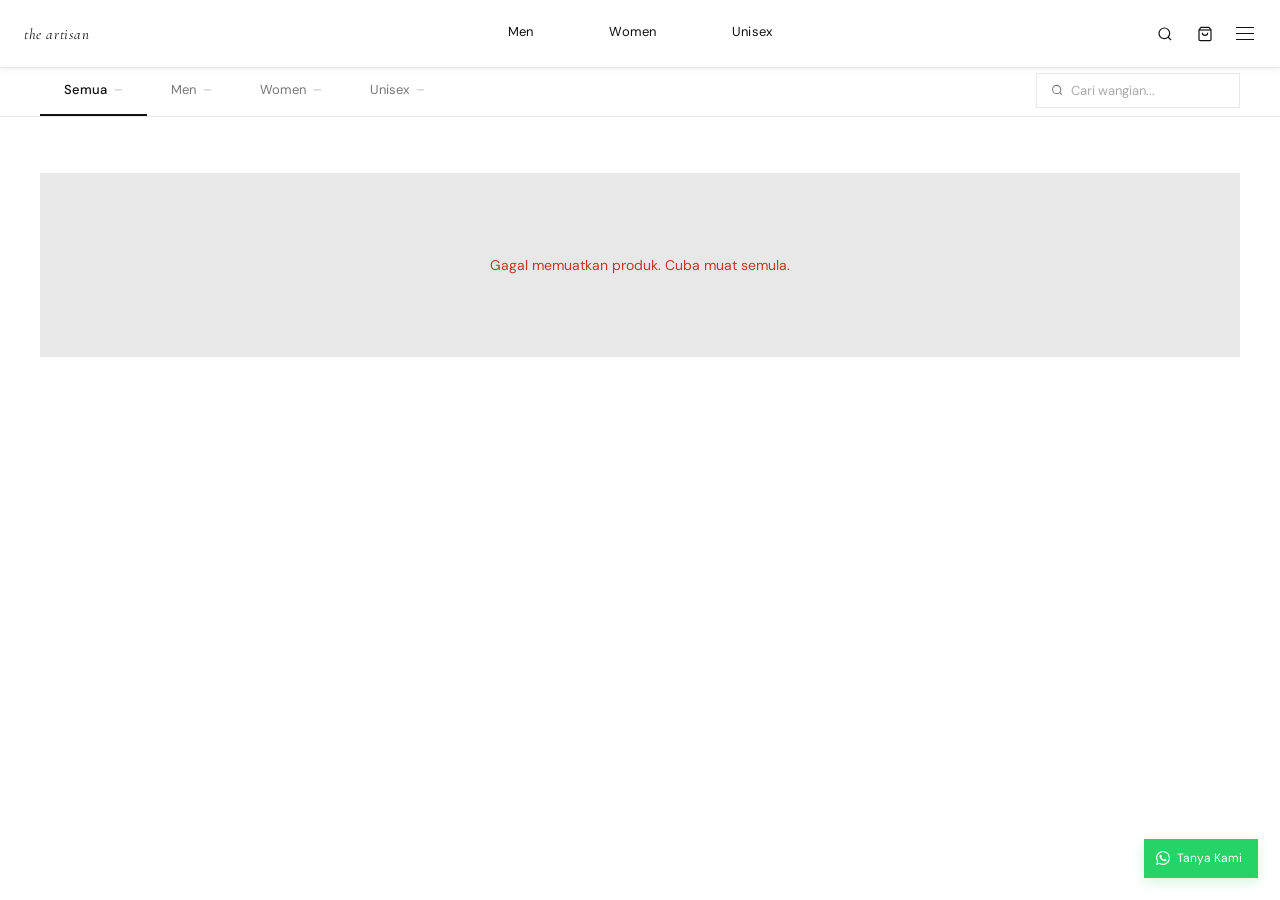
==== commit 108777e2: "Update koleksi.html" ====
--- a/koleksi.html
+++ b/koleksi.html
@@ -10,6 +10,24 @@
 <link href="https://fonts.googleapis.com/css2?family=Cormorant+Garamond:ital,wght@0,300;0,400;1,300;1,400&family=DM+Sans:opsz,wght@9..40,300;9..40,400;9..40,500&display=swap" rel="stylesheet">
 <link rel="stylesheet" href="css/style_koleksi.css">
 </head>
+  <style>
+  /* Solid header for koleksi page only */
+  #main-nav {
+    top: 0 !important;
+    background: #fff !important;
+    border-bottom: 1px solid var(--line) !important;
+    box-shadow: 0 1px 6px rgba(0,0,0,.07) !important;
+  }
+  #main-nav .nav-logo,
+  #main-nav .nav-center-links li a,
+  #main-nav .nav-icon,
+  #main-nav .hamburger span {
+    color: var(--ink) !important;
+  }
+  #main-nav .hamburger span {
+    background: var(--ink) !important;
+  }
+</style>
 <body>
 
 <!-- NAV -->
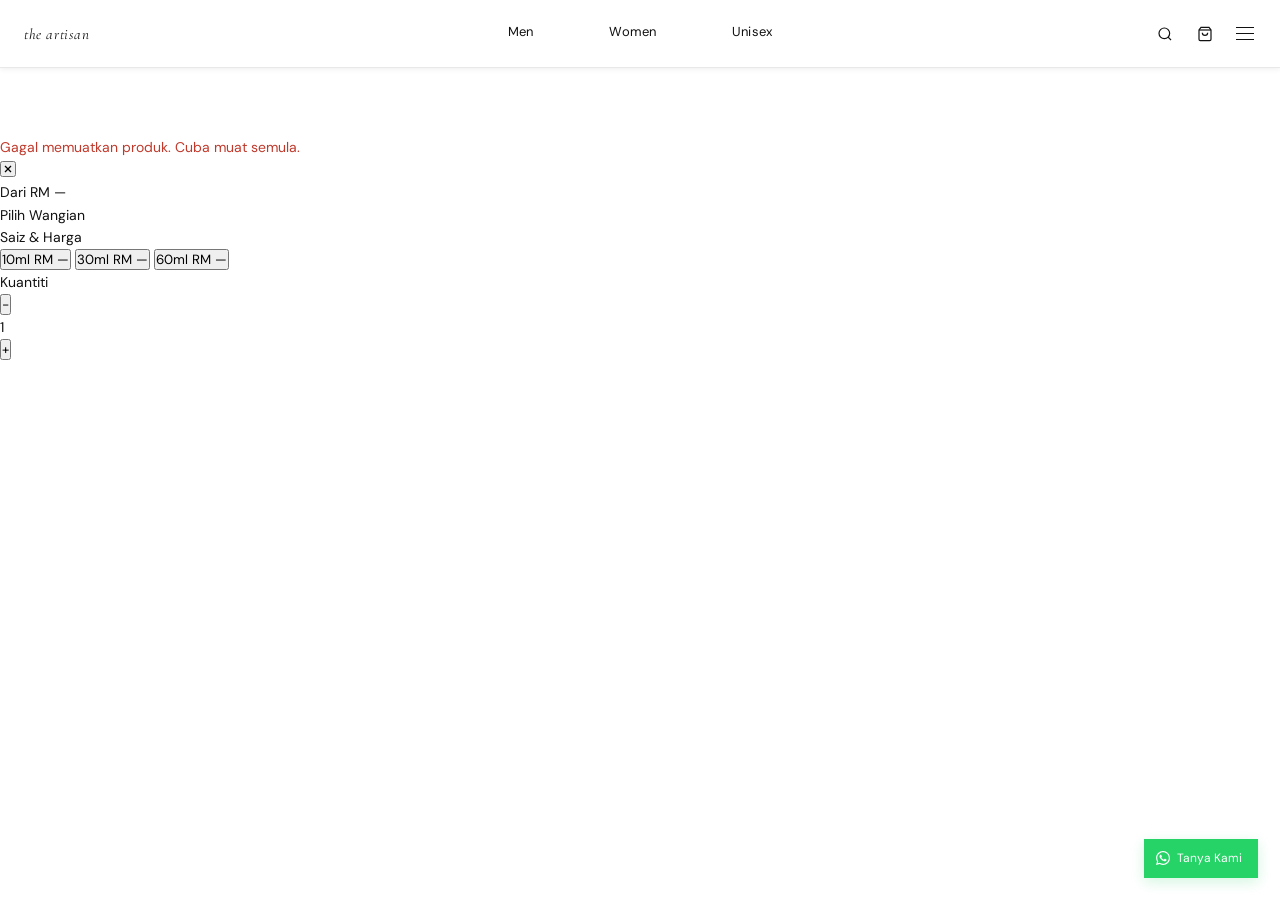
==== commit 46ee4086: "Update koleksi.html" ====
--- a/koleksi.html
+++ b/koleksi.html
@@ -8,9 +8,8 @@
 <link rel="preconnect" href="https://fonts.googleapis.com">
 <link rel="preconnect" href="https://fonts.gstatic.com" crossorigin>
 <link href="https://fonts.googleapis.com/css2?family=Cormorant+Garamond:ital,wght@0,300;0,400;1,300;1,400&family=DM+Sans:opsz,wght@9..40,300;9..40,400;9..40,500&display=swap" rel="stylesheet">
-<link rel="stylesheet" href="css/style_koleksi.css">
-</head>
-  <style>
+<link rel="stylesheet" href="css/style.css">
+<style>
   /* Solid header for koleksi page only */
   #main-nav {
     top: 0 !important;
@@ -27,7 +26,16 @@
   #main-nav .hamburger span {
     background: var(--ink) !important;
   }
+  /* Remove gender tabs completely */
+  .gender-tabs-bar {
+    display: none !important;
+  }
+  /* Adjust products section padding */
+  .products-section {
+    padding-top: 80px;
+  }
 </style>
+</head>
 <body>
 
 <!-- NAV -->
@@ -56,23 +64,9 @@
 
 <div class="page-wrap">
 
-  <!-- GENDER TABS -->
-  <div class="gender-tabs-bar">
-    <div class="gender-tabs">
-      <button class="gender-tab active" id="gtab-all" onclick="switchGender('all')">
-        Semua <span class="gender-tab-count" id="cnt-all">—</span>
-      </button>
-      <button class="gender-tab" id="gtab-m" onclick="switchGender('m')">
-        Men <span class="gender-tab-count" id="cnt-m">—</span>
-      </button>
-      <button class="gender-tab" id="gtab-w" onclick="switchGender('w')">
-        Women <span class="gender-tab-count" id="cnt-w">—</span>
-      </button>
-      <button class="gender-tab" id="gtab-u" onclick="switchGender('u')">
-        Unisex <span class="gender-tab-count" id="cnt-u">—</span>
-      </button>
-    </div>
-    <div class="search-bar">
+  <!-- Search Bar (only) -->
+  <div class="search-bar-wrapper" style="padding: 20px 40px 0; display: flex; justify-content: flex-end;">
+    <div class="search-bar" style="max-width: 300px;">
       <svg width="14" height="14" viewBox="0 0 24 24" fill="none" stroke="currentColor" stroke-width="2"><circle cx="11" cy="11" r="8"/><line x1="21" y1="21" x2="16.65" y2="16.65"/></svg>
       <input type="text" id="search-input" placeholder="Cari wangian..." autocomplete="off">
       <button id="search-clear" style="display:none" onclick="clearSearch()">
@@ -102,9 +96,7 @@
 
     <!-- HEADER -->
     <div class="pm-header">
-      <div class="pm-header-bottle" id="pm-bottle-wrap">
-        <!-- SVG bottle injected here -->
-      </div>
+      <div class="pm-header-bottle" id="pm-bottle-wrap"></div>
       <div class="pm-header-info">
         <p class="pm-insp" id="pm-insp-text"></p>
         <h2 class="pm-name" id="pm-name-text"></h2>
@@ -124,9 +116,7 @@
     <!-- SCENT VARIATIONS -->
     <div class="pm-section" id="pm-scents-section">
       <div class="pm-section-label">Pilih Wangian</div>
-      <div class="scent-variations" id="pm-scents-wrap">
-        <!-- chips injected -->
-      </div>
+      <div class="scent-variations" id="pm-scents-wrap"></div>
     </div>
 
     <!-- SIZE -->
@@ -166,7 +156,7 @@
   </div>
 </div>
 
-<!-- STICKY FOOTER (outside sheet, stuck to viewport bottom) -->
+<!-- STICKY FOOTER -->
 <div class="pm-footer" id="pm-footer" style="display:none; position:fixed; bottom:0; left:0; right:0; z-index:905;">
   <div class="pm-total-display">
     <div class="pm-total-label">Jumlah</div>
@@ -261,9 +251,6 @@
   <span class="float-cart-label">Troli</span>
 </div>
 
-<!-- =============================================
-   SCRIPTS
-============================================= -->
 <script src="js/config.js"></script>
 <script>
 'use strict';
@@ -273,12 +260,11 @@
 let currentGender = 'all';
 let searchQuery   = '';
 let searchDebounce;
-let searchClear;
 
 /* ─── MODAL STATE ─── */
-let modalProductId  = null;  // selected product (from PRODUCTS)
-let modalScent      = null;  // selected scent variation id
-let modalSize       = null;  // '10ml' | '30ml' | '60ml'
+let modalProductId  = null;
+let modalScent      = null;
+let modalSize       = null;
 let modalQty        = 1;
 
 /* ─── CART STATE ─── */
@@ -287,7 +273,7 @@
 let cartCountdownTimer = null;
 
 /* =============================================
-   SVG BOTTLE
+   SVG FUNCTIONS (same as before)
 ============================================= */
 function createMiniBottleSVG(cap, rgbStr) {
   const [r, g, b] = (rgbStr || '155,85,110').split(',').map(Number);
@@ -329,6 +315,21 @@
   </svg>`;
 }
 
+function miniSVG(cap, rgbStr) {
+  const [r, g, b] = (rgbStr || '155,85,110').split(',').map(Number);
+  const uid = Math.random().toString(36).slice(2);
+  return `<svg width="32" height="56" viewBox="0 0 32 56" fill="none">
+    <defs><linearGradient id="cs_${uid}" x1="0" y1="0" x2="1" y2="0">
+      <stop offset="0%" stop-color="rgb(${r},${g},${b})" stop-opacity=".28"/>
+      <stop offset="50%" stop-color="rgb(${r},${g},${b})" stop-opacity=".86"/>
+      <stop offset="100%" stop-color="rgb(${r},${g},${b})" stop-opacity=".28"/>
+    </linearGradient></defs>
+    <rect x="11" y="0" width="10" height="7" rx="2" fill="${cap || '#3A1828'}"/>
+    <rect x="10" y="6" width="12" height="4" rx="1" fill="${cap || '#3A1828'}" opacity=".6"/>
+    <rect x="4" y="10" width="24" height="42" rx="2.5" fill="url(#cs_${uid})" stroke="rgba(0,0,0,.08)" stroke-width=".4"/>
+  </svg>`;
+}
+
 /* =============================================
    STOCK HELPERS
 ============================================= */
@@ -337,12 +338,14 @@
   const p = PRODUCTS.find(x => x.id === id);
   return s[id] !== undefined ? s[id] : (p?.stock ?? CONFIG.INITIAL_STOCK);
 }
+
 function decrementStock(id, qty = 1) {
   const s = JSON.parse(localStorage.getItem(CONFIG.KEYS.STOCK) || '{}');
   s[id] = Math.max(0, (s[id] ?? CONFIG.INITIAL_STOCK) - qty);
   localStorage.setItem(CONFIG.KEYS.STOCK, JSON.stringify(s));
   sbFetch('products?id=eq.' + id, { method: 'PATCH', headers: { 'Prefer': 'return=minimal' }, body: JSON.stringify({ stock: s[id] }) }).catch(() => {});
 }
+
 function initStock() {
   const stored = JSON.parse(localStorage.getItem(CONFIG.KEYS.STOCK) || '{}');
   let updated = false;
@@ -367,20 +370,27 @@
     const rows = await sbFetch('products?active=eq.true&order=id.asc&select=*');
     PRODUCTS = rows || [];
     initStock();
-    updateCounts();
+    updateNavActiveState();
     renderGrid();
   } catch(e) {
-    document.getElementById('products-grid').innerHTML =
-      '<div class="no-results" style="color:var(--red)">Gagal memuatkan produk. Cuba muat semula.</div>';
+    document.getElementById('products-grid').innerHTML = '<div class="no-results" style="color:var(--red)">Gagal memuatkan produk. Cuba muat semula.</div>';
+  }
+}
+
+function updateNavActiveState() {
+  // Highlight active nav link based on currentGender
+  document.querySelectorAll('.nav-center-links a').forEach(a => a.classList.remove('active'));
+  if (currentGender !== 'all') {
+    const navEl = document.getElementById('nav-' + (currentGender === 'm' ? 'men' : currentGender === 'w' ? 'women' : 'unisex'));
+    if (navEl) navEl.classList.add('active');
   }
 }
 
 async function init() {
-  // URL params
   const params = new URLSearchParams(window.location.search);
   if (params.get('gender')) currentGender = params.get('gender');
   if (params.get('q')) { searchQuery = params.get('q').toLowerCase(); document.getElementById('search-input').value = params.get('q'); document.getElementById('search-clear').style.display = 'block'; }
-  setActiveTab(currentGender);
+  
   await loadPricing();
   await loadProducts();
   refreshCartUI();
@@ -389,13 +399,6 @@
 /* =============================================
    GRID RENDER
 ============================================= */
-function updateCounts() {
-  document.getElementById('cnt-all').textContent = PRODUCTS.length;
-  document.getElementById('cnt-m').textContent   = PRODUCTS.filter(p => p.gender === 'm').length;
-  document.getElementById('cnt-w').textContent   = PRODUCTS.filter(p => p.gender === 'w').length;
-  document.getElementById('cnt-u').textContent   = PRODUCTS.filter(p => p.gender === 'u').length;
-}
-
 function getFiltered() {
   return PRODUCTS.filter(p => {
     const gOk = currentGender === 'all' || p.gender === currentGender;
@@ -408,10 +411,7 @@
   const grid = document.getElementById('products-grid');
   const filtered = getFiltered();
 
-  document.getElementById('products-count').textContent =
-    filtered.length > 0
-      ? `Menunjukkan ${filtered.length} wangian`
-      : '';
+  document.getElementById('products-count').textContent = filtered.length > 0 ? `Menunjukkan ${filtered.length} wangian` : '';
 
   if (filtered.length === 0) {
     grid.innerHTML = '<div class="no-results">Tiada wangian dijumpai untuk carian ini.</div>';
@@ -419,11 +419,11 @@
   }
 
   grid.innerHTML = filtered.map(p => {
-    const stk  = getStock(p.id);
-    const pct  = Math.max(0, Math.min(100, (stk / CONFIG.INITIAL_STOCK) * 100));
+    const stk = getStock(p.id);
+    const pct = Math.max(0, Math.min(100, (stk / CONFIG.INITIAL_STOCK) * 100));
     const isOut = stk === 0;
     const fillCls = stk === 0 ? 'crit' : stk <= 8 ? 'crit' : stk <= 18 ? 'low' : '';
-    const pr   = CONFIG.PRICES;
+    const pr = CONFIG.PRICES;
 
     let badgeHtml = '';
     if (p.badge) {
@@ -460,25 +460,51 @@
 }
 
 /* =============================================
-   TAB SWITCHING
-============================================= */
-function switchGender(g) {
-  currentGender = g;
-  setActiveTab(g);
+   NAVIGATION - Use header links for filtering
+============================================= */
+// Override nav link clicks to filter instead of navigating away
+document.getElementById('nav-men').addEventListener('click', (e) => {
+  e.preventDefault();
+  currentGender = 'm';
+  updateNavActiveState();
   renderGrid();
-}
-
-function setActiveTab(g) {
-  document.querySelectorAll('.gender-tab').forEach(b => b.classList.remove('active'));
-  const el = document.getElementById('gtab-' + g);
-  if (el) el.classList.add('active');
-  // Also highlight nav link
-  document.querySelectorAll('.nav-center-links a').forEach(a => a.classList.remove('active'));
-  if (g !== 'all') {
-    const navEl = document.getElementById('nav-' + (g === 'm' ? 'men' : g === 'w' ? 'women' : 'unisex'));
-    if (navEl) navEl.classList.add('active');
-  }
-}
+  // Update URL without reload
+  const url = new URL(window.location);
+  url.searchParams.set('gender', 'm');
+  window.history.pushState({}, '', url);
+});
+
+document.getElementById('nav-women').addEventListener('click', (e) => {
+  e.preventDefault();
+  currentGender = 'w';
+  updateNavActiveState();
+  renderGrid();
+  const url = new URL(window.location);
+  url.searchParams.set('gender', 'w');
+  window.history.pushState({}, '', url);
+});
+
+document.getElementById('nav-unisex').addEventListener('click', (e) => {
+  e.preventDefault();
+  currentGender = 'u';
+  updateNavActiveState();
+  renderGrid();
+  const url = new URL(window.location);
+  url.searchParams.set('gender', 'u');
+  window.history.pushState({}, '', url);
+});
+
+// Also handle logo click to show all
+document.querySelector('.nav-logo').addEventListener('click', (e) => {
+  e.preventDefault();
+  currentGender = 'all';
+  updateNavActiveState();
+  renderGrid();
+  const url = new URL(window.location);
+  url.searchParams.delete('gender');
+  window.history.pushState({}, '', url);
+  window.location.href = 'index.html'; // Actually go to homepage
+});
 
 /* =============================================
    SEARCH
@@ -489,9 +515,7 @@
   clearTimeout(searchDebounce);
   searchDebounce = setTimeout(renderGrid, 240);
 });
-document.getElementById('search-input').addEventListener('keydown', e => {
-  if (e.key === 'Escape') clearSearch();
-});
+
 function clearSearch() {
   document.getElementById('search-input').value = '';
   searchQuery = '';
@@ -500,102 +524,76 @@
 }
 
 /* =============================================
-   PRODUCT MODAL
+   PRODUCT MODAL (same as before)
 ============================================= */
 function openProductModal(productId) {
   const p = PRODUCTS.find(x => x.id === productId);
   if (!p) return;
 
   modalProductId = productId;
-  modalScent     = null;
-  modalSize      = null;
-  modalQty       = 1;
-
-  // Header
+  modalScent = null;
+  modalSize = null;
+  modalQty = 1;
+
   document.getElementById('pm-bottle-wrap').innerHTML = createMiniBottleSVG(p.cap_color, p.rgb);
-  document.getElementById('pm-insp-text').textContent   = 'Terinspirasi oleh ' + (p.inspired_by || '');
-  document.getElementById('pm-name-text').textContent   = p.name;
+  document.getElementById('pm-insp-text').textContent = 'Terinspirasi oleh ' + (p.inspired_by || '');
+  document.getElementById('pm-name-text').textContent = p.name;
   document.getElementById('pm-family-text').textContent = (p.family || '') + (p.notes ? ' · ' + p.notes : '');
 
-  // Prices
   const pr = CONFIG.PRICES;
   document.getElementById('pm-price-main').textContent = 'RM ' + pr['10ml'].promo;
-  document.getElementById('pm-price-old').textContent  = 'RM ' + pr['10ml'].normal;
-  document.getElementById('sz-price-10').textContent   = 'RM ' + pr['10ml'].promo;
-  document.getElementById('sz-was-10').textContent     = 'RM ' + pr['10ml'].normal;
-  document.getElementById('sz-price-30').textContent   = 'RM ' + pr['30ml'].promo;
-  document.getElementById('sz-was-30').textContent     = 'RM ' + pr['30ml'].normal;
-  document.getElementById('sz-price-60').textContent   = 'RM ' + pr['60ml'].promo;
-  document.getElementById('sz-was-60').textContent     = 'RM ' + pr['60ml'].normal;
-
-  // Stock
+  document.getElementById('pm-price-old').textContent = 'RM ' + pr['10ml'].normal;
+  document.getElementById('sz-price-10').textContent = 'RM ' + pr['10ml'].promo;
+  document.getElementById('sz-was-10').textContent = 'RM ' + pr['10ml'].normal;
+  document.getElementById('sz-price-30').textContent = 'RM ' + pr['30ml'].promo;
+  document.getElementById('sz-was-30').textContent = 'RM ' + pr['30ml'].normal;
+  document.getElementById('sz-price-60').textContent = 'RM ' + pr['60ml'].promo;
+  document.getElementById('sz-was-60').textContent = 'RM ' + pr['60ml'].normal;
+
   const stk = getStock(productId);
-  const dot  = document.getElementById('pm-stock-dot');
+  const dot = document.getElementById('pm-stock-dot');
   dot.className = 'pm-stock-dot' + (stk === 0 ? ' out' : stk <= 8 ? ' low' : '');
   document.getElementById('pm-stock-text').textContent = stk === 0 ? 'Stok habis' : stk <= 8 ? `Hanya ${stk} unit berbaki!` : `${stk} unit tersedia`;
   document.getElementById('qty-stock-hint').textContent = stk > 0 ? `Maks ${Math.min(stk, 10)} unit` : '';
 
-  // Scent variations — build from product data
-  // Each product represents one "scent name". We'll show a list of similar
-  // scents (same gender) as the "variation" selector — typical for these sites
-  // where you pick the specific scent then size. We also show the product itself.
   buildScentVariations(p);
-
-  // Size buttons reset
   document.querySelectorAll('.size-btn').forEach(b => b.classList.remove('selected'));
-
-  // Qty
   document.getElementById('qty-display').textContent = '1';
   updateModalTotal();
 
-  // Footer
   const footer = document.getElementById('pm-footer');
   footer.style.display = 'flex';
   document.getElementById('pm-add-btn').textContent = '+ Tambah ke Troli';
   document.getElementById('pm-add-btn').classList.remove('added');
   document.getElementById('pm-add-btn').disabled = stk === 0;
 
-  // Open
   document.getElementById('pm-overlay').classList.add('visible');
   document.body.classList.add('lock');
-
-  // Scroll sheet to top
   document.getElementById('pm-sheet').scrollTop = 0;
 }
 
 function buildScentVariations(currentProduct) {
-  // Show all products of same gender as scent chips
   const sameGender = PRODUCTS.filter(p => p.gender === currentProduct.gender);
   const wrap = document.getElementById('pm-scents-wrap');
 
   if (sameGender.length <= 1) {
-    // Just this product — no variation section needed
     document.getElementById('pm-scents-section').style.display = 'none';
     modalScent = currentProduct.id;
     return;
   }
 
   document.getElementById('pm-scents-section').style.display = 'block';
-
   wrap.innerHTML = sameGender.map((p, i) => {
-    const stk   = getStock(p.id);
-    const isOut  = stk === 0;
+    const stk = getStock(p.id);
+    const isOut = stk === 0;
     let badgeHtml = '';
     if (p.badge === 'Hot' || p.badge === 'Bestseller') badgeHtml = `<span class="scent-chip-hot chip-badge-hot">${p.badge}</span>`;
     else if (p.badge === 'New') badgeHtml = `<span class="scent-chip-hot chip-badge-new">New</span>`;
-
     const isCurrent = p.id === currentProduct.id;
-
-    return `<button class="scent-chip-btn${isOut ? ' out-chip' : ''}${isCurrent ? ' selected' : ''}"
-      data-scent-id="${p.id}"
-      onclick="selectScent('${p.id}')">
-      <span class="scent-chip-num">${i + 1}.</span>
-      ${p.name}
-      ${badgeHtml}
+    return `<button class="scent-chip-btn${isOut ? ' out-chip' : ''}${isCurrent ? ' selected' : ''}" data-scent-id="${p.id}" onclick="selectScent('${p.id}')">
+      <span class="scent-chip-num">${i + 1}.</span> ${p.name} ${badgeHtml}
     </button>`;
   }).join('');
-
-  // Pre-select current product
   modalScent = currentProduct.id;
 }
 
@@ -604,16 +602,12 @@
   document.querySelectorAll('.scent-chip-btn').forEach(b => {
     b.classList.toggle('selected', b.dataset.scentId === scentId);
   });
-
-  // Update stock display for selected scent
   const stk = getStock(scentId);
-  const dot  = document.getElementById('pm-stock-dot');
+  const dot = document.getElementById('pm-stock-dot');
   dot.className = 'pm-stock-dot' + (stk === 0 ? ' out' : stk <= 8 ? ' low' : '');
   document.getElementById('pm-stock-text').textContent = stk === 0 ? 'Stok habis' : stk <= 8 ? `Hanya ${stk} unit berbaki!` : `${stk} unit tersedia`;
   document.getElementById('pm-add-btn').disabled = stk === 0;
   document.getElementById('qty-stock-hint').textContent = stk > 0 ? `Maks ${Math.min(stk, 10)} unit` : '';
-
-  // Reset qty
   modalQty = 1;
   document.getElementById('qty-display').textContent = '1';
   updateModalTotal();
@@ -623,11 +617,9 @@
   modalSize = size;
   document.querySelectorAll('.size-btn').forEach(b => b.classList.remove('selected'));
   document.getElementById('size-' + size.replace('ml', '')).classList.add('selected');
-
-  // Update header price
   const pr = CONFIG.PRICES[size];
   document.getElementById('pm-price-main').textContent = 'RM ' + pr.promo;
-  document.getElementById('pm-price-old').textContent  = 'RM ' + pr.normal;
+  document.getElementById('pm-price-old').textContent = 'RM ' + pr.normal;
   updateModalTotal();
 }
 
@@ -645,8 +637,7 @@
     document.getElementById('pm-total-display').textContent = 'RM —';
     return;
   }
-  const pr    = CONFIG.PRICES[modalSize];
-  const total = pr.promo * modalQty;
+  const total = CONFIG.PRICES[modalSize].promo * modalQty;
   document.getElementById('pm-total-display').textContent = 'RM ' + total;
 }
 
@@ -655,78 +646,54 @@
   document.getElementById('pm-footer').style.display = 'none';
   document.body.classList.remove('lock');
   modalProductId = null;
-  modalScent     = null;
-  modalSize      = null;
-  modalQty       = 1;
+  modalScent = null;
+  modalSize = null;
+  modalQty = 1;
 }
 
 function modalAddToCart() {
-  // Validate scent
   const targetId = modalScent || modalProductId;
   if (!targetId) return;
-
-  // Validate size
   if (!modalSize) {
     document.querySelectorAll('.size-btn').forEach(b => {
       b.style.outline = '2px solid var(--red)';
       setTimeout(() => b.style.outline = '', 1400);
     });
-    const section = document.querySelector('.size-options');
-    section.classList.add('shake');
-    setTimeout(() => section.classList.remove('shake'), 400);
+    document.querySelector('.size-options').classList.add('shake');
+    setTimeout(() => document.querySelector('.size-options').classList.remove('shake'), 400);
     return;
   }
-
   const product = PRODUCTS.find(p => p.id === targetId);
   if (!product) return;
-
   const stk = getStock(targetId);
   if (stk === 0) return;
-
   const pricePerUnit = CONFIG.PRICES[modalSize].promo;
   const existing = cart.find(i => i.productId === targetId && i.size === modalSize);
-  if (existing) {
-    existing.qty += modalQty;
-  } else {
-    cart.push({
-      productId:    targetId,
-      size:         modalSize,
-      pricePerUnit,
-      qty:          modalQty,
-      name:         product.name,
-      inspiredBy:   product.inspired_by,
-      cap:          product.cap_color,
-      rgb:          product.rgb
-    });
-  }
-
+  if (existing) existing.qty += modalQty;
+  else cart.push({ productId: targetId, size: modalSize, pricePerUnit, qty: modalQty, name: product.name, inspiredBy: product.inspired_by, cap: product.cap_color, rgb: product.rgb });
   saveCart();
   decrementStock(targetId, modalQty);
   refreshCartUI();
-
-  // Feedback
   const btn = document.getElementById('pm-add-btn');
   btn.textContent = '✓ Ditambah!';
   btn.classList.add('added');
-  setTimeout(() => {
-    closeProductModal();
-    openCart();
-  }, 600);
-}
-
-/* =============================================
-   CART
-============================================= */
-const saveCart      = () => localStorage.setItem(CONFIG.KEYS.CART, JSON.stringify(cart));
-const getCartTotal  = () => cart.reduce((s, i) => s + i.pricePerUnit * i.qty, 0);
-const getCartCount  = () => cart.reduce((s, i) => s + i.qty, 0);
+  setTimeout(() => { closeProductModal(); openCart(); }, 600);
+}
+
+/* =============================================
+   CART FUNCTIONS
+============================================= */
+const saveCart = () => localStorage.setItem(CONFIG.KEYS.CART, JSON.stringify(cart));
+const getCartTotal = () => cart.reduce((s, i) => s + i.pricePerUnit * i.qty, 0);
+const getCartCount = () => cart.reduce((s, i) => s + i.qty, 0);
 const getCartSaving = () => cart.reduce((s, i) => s + (CONFIG.PRICES[i.size].normal - i.pricePerUnit) * i.qty, 0);
-const count60ml     = () => cart.filter(i => i.size === '60ml').reduce((s, i) => s + i.qty, 0);
+const count60ml = () => cart.filter(i => i.size === '60ml').reduce((s, i) => s + i.qty, 0);
 
 function removeFromCart(productId, size) {
   cart = cart.filter(i => !(i.productId === productId && i.size === size));
   saveCart(); refreshCartUI();
 }
+
 function changeCartQty(productId, size, delta) {
   const item = cart.find(i => i.productId === productId && i.size === size);
   if (!item) return;
@@ -735,19 +702,19 @@
 }
 
 function refreshCartUI() {
-  const count   = getCartCount();
-  const total   = getCartTotal();
-  const saving  = getCartSaving();
-  const qty60   = count60ml();
-
-  document.getElementById('nav-badge').textContent         = count;
-  document.getElementById('float-cart-badge').textContent  = count;
+  const count = getCartCount();
+  const total = getCartTotal();
+  const saving = getCartSaving();
+  const qty60 = count60ml();
+
+  document.getElementById('nav-badge').textContent = count;
+  document.getElementById('float-cart-badge').textContent = count;
   document.getElementById('nav-badge').classList.toggle('visible', count > 0);
-  document.getElementById('float-cart').style.display      = count > 0 ? 'flex' : 'none';
-  document.getElementById('cart-count-label').textContent  = count > 0 ? `${count} item` : '';
-
-  const emptyEl  = document.getElementById('cart-empty');
-  const itemsEl  = document.getElementById('cart-items-list');
+  document.getElementById('float-cart').style.display = count > 0 ? 'flex' : 'none';
+  document.getElementById('cart-count-label').textContent = count > 0 ? `${count} item` : '';
+
+  const emptyEl = document.getElementById('cart-empty');
+  const itemsEl = document.getElementById('cart-items-list');
   const footerEl = document.getElementById('cart-footer');
 
   if (count === 0) {
@@ -760,7 +727,7 @@
     return;
   }
 
-  emptyEl.style.display  = 'none';
+  emptyEl.style.display = 'none';
   footerEl.style.display = 'block';
 
   itemsEl.innerHTML = cart.map(item => `
@@ -779,22 +746,19 @@
           <span class="cart-item-price">RM ${item.pricePerUnit * item.qty}</span>
         </div>
         <button class="cart-item-remove-btn" onclick="removeFromCart('${item.productId}','${item.size}')">
-          <svg width="10" height="10" viewBox="0 0 24 24" fill="none" stroke="currentColor" stroke-width="2.5"><polyline points="3 6 5 6 21 6"/><path d="M19 6l-1 14H6L5 6"/><path d="M10 11v6M14 11v6"/><path d="M9 6V4h6v2"/></svg>
-          Buang
+          <svg width="10" height="10" viewBox="0 0 24 24" fill="none" stroke="currentColor" stroke-width="2.5"><polyline points="3 6 5 6 21 6"/><path d="M19 6l-1 14H6L5 6"/><path d="M10 11v6M14 11v6"/><path d="M9 6V4h6v2"/></svg> Buang
         </button>
       </div>
     </div>`).join('');
 
   const hintEl = document.getElementById('bundle-hint');
-  const need   = 3 - qty60;
-  if (qty60 >= 3)      { hintEl.innerHTML = '<b>🎁 Bundle aktif!</b> Anda layak mendapat <b>1 botol 30ml PERCUMA</b>. Nyatakan pilihan dalam nota.'; hintEl.style.display = 'block'; }
-  else if (qty60 > 0)  { hintEl.innerHTML = `<b>🎁 Hampir!</b> Tambah <b>${need}</b> lagi 60ml untuk 30ml <b>PERCUMA</b>.`; hintEl.style.display = 'block'; }
-  else                  { hintEl.style.display = 'none'; }
+  const need = 3 - qty60;
+  if (qty60 >= 3) hintEl.innerHTML = '<b>🎁 Bundle aktif!</b> Anda layak mendapat <b>1 botol 30ml PERCUMA</b>. Nyatakan pilihan dalam nota.';
+  else if (qty60 > 0) hintEl.innerHTML = `<b>🎁 Hampir!</b> Tambah <b>${need}</b> lagi 60ml untuk 30ml <b>PERCUMA</b>.`;
+  hintEl.style.display = qty60 > 0 ? 'block' : 'none';
 
   document.getElementById('cart-total-display').textContent = 'RM ' + total;
-  const savEl = document.getElementById('cart-savings-display');
-  savEl.textContent = saving > 0 ? `Jimat RM ${saving} daripada harga asal` : '';
-
+  document.getElementById('cart-savings-display').textContent = saving > 0 ? `Jimat RM ${saving} daripada harga asal` : '';
   document.getElementById('cart-countdown').style.display = 'flex';
   if (!cartCountdownEnd || cartCountdownEnd <= Date.now()) cartCountdownEnd = Date.now() + 15 * 60 * 1000;
   startCartCountdown();
@@ -805,26 +769,11 @@
   const display = document.getElementById('cart-cd-display');
   cartCountdownTimer = setInterval(() => {
     const rem = Math.max(0, cartCountdownEnd - Date.now());
-    const m   = Math.floor(rem / 60000);
-    const s   = Math.floor((rem % 60000) / 1000);
+    const m = Math.floor(rem / 60000);
+    const s = Math.floor((rem % 60000) / 1000);
     if (display) display.textContent = `${String(m).padStart(2,'0')}:${String(s).padStart(2,'0')}`;
-    if (rem === 0) { cartCountdownEnd = Date.now() + 15 * 60 * 1000; }
+    if (rem === 0) cartCountdownEnd = Date.now() + 15 * 60 * 1000;
   }, 1000);
-}
-
-function miniSVG(cap, rgbStr) {
-  const [r, g, b] = (rgbStr || '155,85,110').split(',').map(Number);
-  const uid = Math.random().toString(36).slice(2);
-  return `<svg width="32" height="56" viewBox="0 0 32 56" fill="none">
-    <defs><linearGradient id="cs_${uid}" x1="0" y1="0" x2="1" y2="0">
-      <stop offset="0%" stop-color="rgb(${r},${g},${b})" stop-opacity=".28"/>
-      <stop offset="50%" stop-color="rgb(${r},${g},${b})" stop-opacity=".86"/>
-      <stop offset="100%" stop-color="rgb(${r},${g},${b})" stop-opacity=".28"/>
-    </linearGradient></defs>
-    <rect x="11" y="0" width="10" height="7" rx="2" fill="${cap || '#3A1828'}"/>
-    <rect x="10" y="6" width="12" height="4" rx="1" fill="${cap || '#3A1828'}" opacity=".6"/>
-    <rect x="4" y="10" width="24" height="42" rx="2.5" fill="url(#cs_${uid})" stroke="rgba(0,0,0,.08)" stroke-width=".4"/>
-  </svg>`;
 }
 
 function openCart(e) {
@@ -833,6 +782,7 @@
   document.getElementById('cart-panel').classList.add('visible');
   document.body.classList.add('lock');
 }
+
 function closeCart() {
   document.getElementById('cart-overlay').classList.remove('visible');
   document.getElementById('cart-panel').classList.remove('visible');
@@ -842,7 +792,7 @@
 function sendCartViaWhatsApp() {
   if (!cart.length) return;
   const items = cart.map(i => `• ${i.name} (${i.size}) ×${i.qty} — RM ${i.pricePerUnit * i.qty}`).join('\n');
-  const msg   = `Salam, saya ingin pesan The Artisan Parfum:\n\n${items}\n\n*Jumlah: RM ${getCartTotal()}*\n\nTerima kasih!`;
+  const msg = `Salam, saya ingin pesan The Artisan Parfum:\n\n${items}\n\n*Jumlah: RM ${getCartTotal()}*\n\nTerima kasih!`;
   window.open(`https://wa.me/${CONFIG.WA_NUMBER}?text=${encodeURIComponent(msg)}`, '_blank');
 }
 
@@ -853,94 +803,70 @@
   if (!cart.length) return;
   closeCart();
   const sumEl = document.getElementById('modal-order-summary');
-  sumEl.innerHTML = cart.map(i => `<div class="order-summary-item"><span>${i.name} ${i.size} ×${i.qty}</span><span>RM ${i.pricePerUnit * i.qty}</span></div>`).join('')
-    + `<div class="order-summary-total"><span>Jumlah</span><span>RM ${getCartTotal()}</span></div>`;
+  sumEl.innerHTML = cart.map(i => `<div class="order-summary-item"><span>${i.name} ${i.size} ×${i.qty}</span><span>RM ${i.pricePerUnit * i.qty}</span></div>`).join('') + `<div class="order-summary-total"><span>Jumlah</span><span>RM ${getCartTotal()}</span></div>`;
   document.getElementById('modal-total-display').textContent = 'RM ' + getCartTotal();
-  ['field-name','field-phone','field-email','field-address','field-state','field-postcode','field-note'].forEach(id => {
-    const el = document.getElementById(id); if (el) { el.value = ''; el.classList.remove('invalid'); }
-  });
+  ['field-name','field-phone','field-email','field-address','field-state','field-postcode','field-note'].forEach(id => { const el = document.getElementById(id); if (el) { el.value = ''; el.classList.remove('invalid'); } });
   document.querySelectorAll('.form-error').forEach(e => e.classList.remove('visible'));
-  document.getElementById('modal-form').style.display    = 'block';
+  document.getElementById('modal-form').style.display = 'block';
   document.getElementById('modal-loading').style.display = 'none';
   document.getElementById('modal-success').style.display = 'none';
-  document.getElementById('submit-btn').disabled         = false;
+  document.getElementById('submit-btn').disabled = false;
   document.getElementById('modal-overlay').classList.add('visible');
   document.body.classList.add('lock');
 }
+
 function closeOrderModal() {
   document.getElementById('modal-overlay').classList.remove('visible');
   document.body.classList.remove('lock');
 }
 
-const isValidEmail    = v => /^[^\s@]+@[^\s@]+\.[^\s@]+$/.test(v);
-const isValidPhone    = v => /^(\+?60|0)[0-9]{8,10}$/.test(v.replace(/[\s\-]/g, ''));
+const isValidEmail = v => /^[^\s@]+@[^\s@]+\.[^\s@]+$/.test(v);
+const isValidPhone = v => /^(\+?60|0)[0-9]{8,10}$/.test(v.replace(/[\s\-]/g, ''));
 const isValidPostcode = v => /^\d{5}$/.test(v.trim());
+
 function setInvalid(fId, eId) { document.getElementById(fId)?.classList.add('invalid'); document.getElementById(eId)?.classList.add('visible'); }
 function clearInvalid(fId, eId) { document.getElementById(fId)?.classList.remove('invalid'); document.getElementById(eId)?.classList.remove('visible'); }
 
 function handleOrderSubmit() {
-  const name     = document.getElementById('field-name').value.trim();
-  const phone    = document.getElementById('field-phone').value.trim();
-  const email    = document.getElementById('field-email').value.trim();
-  const address  = document.getElementById('field-address').value.trim();
-  const state    = document.getElementById('field-state').value;
+  const name = document.getElementById('field-name').value.trim();
+  const phone = document.getElementById('field-phone').value.trim();
+  const email = document.getElementById('field-email').value.trim();
+  const address = document.getElementById('field-address').value.trim();
+  const state = document.getElementById('field-state').value;
   const postcode = document.getElementById('field-postcode').value.trim();
-  const note     = document.getElementById('field-note').value.trim();
+  const note = document.getElementById('field-note').value.trim();
   let ok = true;
-  if (name.length < 3)        { setInvalid('field-name','err-name'); ok = false; }     else clearInvalid('field-name','err-name');
-  if (!isValidPhone(phone))   { setInvalid('field-phone','err-phone'); ok = false; }   else clearInvalid('field-phone','err-phone');
+  if (name.length < 3) { setInvalid('field-name','err-name'); ok = false; } else clearInvalid('field-name','err-name');
+  if (!isValidPhone(phone)) { setInvalid('field-phone','err-phone'); ok = false; } else clearInvalid('field-phone','err-phone');
   if (email && !isValidEmail(email)) { setInvalid('field-email','err-email'); ok = false; } else clearInvalid('field-email','err-email');
-  if (address.length < 10)    { setInvalid('field-address','err-address'); ok = false; } else clearInvalid('field-address','err-address');
-  if (!state)                 { setInvalid('field-state','err-state'); ok = false; }   else clearInvalid('field-state','err-state');
+  if (address.length < 10) { setInvalid('field-address','err-address'); ok = false; } else clearInvalid('field-address','err-address');
+  if (!state) { setInvalid('field-state','err-state'); ok = false; } else clearInvalid('field-state','err-state');
   if (!isValidPostcode(postcode)) { setInvalid('field-postcode','err-postcode'); ok = false; } else clearInvalid('field-postcode','err-postcode');
   if (!ok) return;
 
-  document.getElementById('submit-btn').disabled         = true;
-  document.getElementById('modal-form').style.display    = 'none';
+  document.getElementById('submit-btn').disabled = true;
+  document.getElementById('modal-form').style.display = 'none';
   document.getElementById('modal-loading').style.display = 'block';
 
   const itemsFmt = cart.map(i => `• ${i.name} (${i.size}) ×${i.qty} = RM${i.pricePerUnit * i.qty}`).join('\n');
-  const itemsStr = cart.map(i => `${i.name} (${i.size}) x${i.qty}`).join(' | ');
-
-  if (CONFIG.USE_TOYYIBPAY && CONFIG.TOYYIBPAY_URL) {
-    const form = document.createElement('form');
-    form.method = 'POST'; form.action = CONFIG.TOYYIBPAY_URL;
-    Object.entries({ name, phone, email, address: `${address}, ${state} ${postcode}`, note, total: getCartTotal(), items: itemsStr, itemsFormatted: itemsFmt }).forEach(([k, v]) => {
-      const i = document.createElement('input'); i.type = 'hidden'; i.name = k; i.value = v; form.appendChild(i);
-    });
-    document.body.appendChild(form); form.submit();
-  } else {
-    setTimeout(() => {
-      const waMsg = `*Pesanan Baru — The Artisan Parfum*\n\n👤 *Nama:* ${name}\n📞 *Tel:* ${phone}${email ? '\n📧 *Emel:* ' + email : ''}\n📍 *Alamat:* ${address}, ${state} ${postcode}\n\n*Item:*\n${itemsFmt}\n\n💰 *JUMLAH: RM ${getCartTotal()}*\n\n📝 *Nota:* ${note || '-'}`;
-      window.open(`https://wa.me/${CONFIG.WA_NUMBER}?text=${encodeURIComponent(waMsg)}`, '_blank');
-      document.getElementById('modal-loading').style.display = 'none';
-      document.getElementById('modal-success').style.display = 'block';
-      cart = []; saveCart(); refreshCartUI();
-    }, 1800);
-  }
-}
-
-/* =============================================
-   NAV & MISC
+
+  setTimeout(() => {
+    const waMsg = `*Pesanan Baru — The Artisan Parfum*\n\n👤 *Nama:* ${name}\n📞 *Tel:* ${phone}${email ? '\n📧 *Emel:* ' + email : ''}\n📍 *Alamat:* ${address}, ${state} ${postcode}\n\n*Item:*\n${itemsFmt}\n\n💰 *JUMLAH: RM ${getCartTotal()}*\n\n📝 *Nota:* ${note || '-'}`;
+    window.open(`https://wa.me/${CONFIG.WA_NUMBER}?text=${encodeURIComponent(waMsg)}`, '_blank');
+    document.getElementById('modal-loading').style.display = 'none';
+    document.getElementById('modal-success').style.display = 'block';
+    cart = []; saveCart(); refreshCartUI();
+  }, 1800);
+}
+
+/* =============================================
+   EVENT LISTENERS
 ============================================= */
 document.getElementById('nav-cart-btn').addEventListener('click', openCart);
-document.getElementById('hamburger').addEventListener('click', () => {
-  // Mobile: link to index for now
-  window.location.href = 'index.html';
-});
-document.getElementById('nav-search-btn').addEventListener('click', () => {
-  document.getElementById('search-input').focus();
-});
-document.addEventListener('keydown', e => {
-  if (e.key === 'Escape') { closeProductModal(); closeCart(); closeOrderModal(); }
-});
-
-// Scroll — nav stays fixed, no announcement bar on this page
-window.addEventListener('scroll', () => {}, { passive: true });
-
-/* =============================================
-   BOOT
-============================================= */
+document.getElementById('hamburger').addEventListener('click', () => { window.location.href = 'index.html'; });
+document.getElementById('nav-search-btn').addEventListener('click', () => { document.getElementById('search-input').focus(); });
+document.addEventListener('keydown', e => { if (e.key === 'Escape') { closeProductModal(); closeCart(); closeOrderModal(); } });
+
 init();
 </script>
 </body>
--- a/css/style.css
+++ b/css/style.css
@@ -0,0 +1,1922 @@
+/* ================================================
+   TOKENS
+================================================ */
+:root {
+  --ink:    #111;
+  --ink2:   #333;
+  --muted:  #777;
+  --muted2: #aaa;
+  --bg:     #fff;
+  --off:    #f5f5f5;
+  --line:   #e8e8e8;
+  --red:    #c0392b;
+  --grn:    #27ae60;
+  --amb:    #e67e22;
+  --t:      .2s ease;
+}
+
+/* ================================================
+   RESET
+================================================ */
+*, *::before, *::after { margin: 0; padding: 0; box-sizing: border-box }
+html { scroll-behavior: smooth }
+body {
+  background: var(--bg);
+  color: var(--ink);
+  font-family: 'DM Sans', sans-serif;
+  font-size: 14px;
+  line-height: 1.6;
+  font-weight: 400;
+  overflow-x: hidden;
+  -webkit-font-smoothing: antialiased;
+}
+body.lock { overflow: hidden }
+img, svg { display: block }
+button, input, select, textarea { font-family: inherit }
+a { text-decoration: none; color: inherit }
+
+/* ================================================
+   ANNOUNCEMENT BAR
+================================================ */
+#ann {
+  background: var(--ink);
+  color: rgba(255, 255, 255, .65);
+  display: flex;
+  align-items: center;
+  justify-content: center;
+  gap: 12px;
+  flex-wrap: wrap;
+  padding: 8px 48px;
+  position: relative;
+  z-index: 100;
+  font-size: 11px;
+  letter-spacing: .04em;
+}
+.ann-txt { font-size: 11px; color: rgba(255, 255, 255, .55) }
+.ann-cd {
+  display: flex;
+  align-items: center;
+  gap: 2px;
+  font-size: 11px;
+  color: #fff;
+  font-weight: 500;
+}
+.ann-cd b { min-width: 16px; text-align: center; display: inline-block }
+.ann-sep { opacity: .35 }
+#ann-close {
+  position: absolute;
+  right: 14px;
+  top: 50%;
+  transform: translateY(-50%);
+  background: none;
+  border: none;
+  font-size: 12px;
+  cursor: pointer;
+  color: rgba(255, 255, 255, .35);
+  padding: 4px;
+  line-height: 1;
+  transition: color .2s;
+}
+#ann-close:hover { color: #fff }
+
+/* ================================================
+   NAV
+================================================ */
+#main-nav {
+  position: fixed;
+  top: 32px;
+  left: 0;
+  right: 0;
+  z-index: 800;
+  height: 68px;
+  background: transparent;
+  border-bottom: none;
+  display: flex;
+  align-items: center;
+  transition: background .3s ease, box-shadow .3s ease, top .2s ease;
+}
+#main-nav.scrolled {
+  top: 0;
+  background: #fff;
+  border-bottom: 1px solid var(--line);
+  box-shadow: 0 1px 6px rgba(0,0,0,.07);
+}
+#main-nav.no-ann {
+  top: 0;
+}
+/* White icons/text when transparent (over hero) */
+#main-nav:not(.scrolled) .nav-logo { color: #fff }
+#main-nav:not(.scrolled) .nav-center-links li a { color: rgba(255,255,255,.85); border-bottom-color: transparent }
+#main-nav:not(.scrolled) .nav-center-links li a:hover { color: #fff; border-bottom-color: #fff }
+#main-nav:not(.scrolled) .nav-icon { color: rgba(255,255,255,.85) }
+#main-nav:not(.scrolled) .nav-icon:hover { color: #fff }
+#main-nav:not(.scrolled) .hamburger span { background: #fff }
+
+
+
+.nav-logo {
+  width: 200px;
+  flex-shrink: 0;
+  display: flex;
+  align-items: center;
+  padding: 0 24px;
+  font-family: 'Cormorant Garamond', serif;
+  font-size: 15px;
+  font-style: italic;
+  letter-spacing: .04em;
+  color: var(--ink);
+}
+.nav-logo:hover { opacity: .55 }
+
+.nav-center {
+  flex: 1;
+  display: flex;
+  align-items: center;
+  justify-content: center;
+  height: 100%;
+}
+.nav-center-links {
+  display: flex;
+  height: 100%;
+  list-style: none;
+  gap: 12px;
+  justify-content: center;
+}
+.nav-center-links li { display: flex; align-items: center }
+.nav-center-links li a {
+  display: flex;
+  align-items: center;
+  height: 68px;
+  padding: 0 32px;
+  font-size: 13px;
+  letter-spacing: .01em;
+  text-transform: none;
+  font-weight: 400;
+  color: var(--ink);
+  border-bottom: 2px solid transparent;
+  transition: color .18s, border-color .18s;
+  white-space: nowrap;
+}
+.nav-center-links li a:hover { color: var(--ink); border-bottom-color: var(--ink2) }
+.nav-center-links li a.active { color: var(--ink); border-bottom-color: var(--ink) }
+
+.nav-right {
+  width: 200px;
+  flex-shrink: 0;
+  display: flex;
+  align-items: center;
+  justify-content: flex-end;
+  gap: 2px;
+  padding: 0 16px;
+}
+.nav-icon {
+  width: 38px;
+  height: 38px;
+  display: flex;
+  align-items: center;
+  justify-content: center;
+  background: none;
+  border: none;
+  cursor: pointer;
+  color: var(--muted);
+  transition: color .2s;
+  text-decoration: none;
+  position: relative;
+}
+.nav-icon:hover { color: var(--ink) }
+.nav-cart-badge {
+  background: var(--ink);
+  color: #fff;
+  border-radius: 50%;
+  width: 14px;
+  height: 14px;
+  font-size: 8px;
+  font-weight: 600;
+  display: none;
+  align-items: center;
+  justify-content: center;
+  position: absolute;
+  top: 4px;
+  right: 4px;
+  font-style: normal;
+}
+.nav-cart-badge.visible { display: flex }
+
+.hamburger {
+  display: flex;
+  flex-direction: column;
+  gap: 5px;
+  background: none;
+  border: none;
+  cursor: pointer;
+  padding: 6px;
+  width: 38px;
+  height: 38px;
+  align-items: center;
+  justify-content: center;
+}
+.hamburger span {
+  width: 18px;
+  height: 1px;
+  background: var(--ink);
+  display: block;
+  transition: transform .25s, opacity .25s;
+}
+.hamburger.open span:nth-child(1) { transform: translateY(6px) rotate(45deg) }
+.hamburger.open span:nth-child(2) { opacity: 0 }
+.hamburger.open span:nth-child(3) { transform: translateY(-6px) rotate(-45deg) }
+
+/* Search bar */
+.nav-search-bar {
+  position: fixed;
+  top: 68px;
+  left: 0;
+  right: 0;
+  z-index: 799;
+  background: #fff;
+  border-bottom: 1px solid var(--line);
+  opacity: 0;
+  pointer-events: none;
+  transform: translateY(-4px);
+  transition: opacity .18s, transform .18s;
+  visibility: hidden;
+}
+.nav-search-bar.open {
+  opacity: 1;
+  pointer-events: all;
+  transform: translateY(0);
+  visibility: visible;
+}
+
+.nav-search-bar.open::before {
+  content: '';
+  position: fixed;
+  inset: 0;
+  top: 100%;
+  background: rgba(0, 0, 0, .35);
+  z-index: -1;
+}
+.nav-search-inner {
+  max-width: 560px;
+  margin: 0 auto;
+  padding: 12px 24px;
+  display: flex;
+  align-items: center;
+  gap: 10px;
+}
+.nav-search-inner input {
+  flex: 1;
+  border: none;
+  outline: none;
+  font-size: 15px;
+  color: var(--ink);
+  background: none;
+}
+.nav-search-inner input::placeholder { color: var(--muted2) }
+.nav-search-inner button {
+  background: none;
+  border: none;
+  cursor: pointer;
+  color: var(--muted);
+  display: flex;
+  align-items: center;
+  transition: color .2s;
+}
+.nav-search-inner button:hover { color: var(--ink) }
+
+/* ================================================
+   DRAWER
+================================================ */
+.drawer-overlay {
+  position: fixed;
+  inset: 0;
+  background: rgba(0, 0, 0, .4);
+  z-index: 850;
+  opacity: 0;
+  pointer-events: none;
+  transition: opacity .25s;
+}
+.drawer-overlay.visible { opacity: 1; pointer-events: all }
+
+.drawer {
+  position: fixed;
+  right: 0;
+  top: 0;
+  bottom: 0;
+  width: 320px;
+  max-width: 90vw;
+  background: #fff;
+  z-index: 860;
+  transform: translateX(100%);
+  transition: transform .3s cubic-bezier(.4, 0, .2, 1);
+  display: flex;
+  flex-direction: column;
+  border-left: 1px solid var(--line);
+  overflow-y: auto;
+}
+.drawer.visible { transform: translateX(0) }
+.drawer-header {
+  height: 56px;
+  display: flex;
+  align-items: center;
+  justify-content: space-between;
+  padding: 0 24px;
+  border-bottom: 1px solid var(--line);
+  flex-shrink: 0;
+}
+.drawer-title {
+  font-size: 11px;
+  letter-spacing: .14em;
+  text-transform: uppercase;
+  color: var(--muted);
+  font-weight: 500;
+}
+.drawer-close {
+  background: none;
+  border: none;
+  cursor: pointer;
+  color: var(--muted);
+  font-size: 18px;
+  padding: 4px;
+  line-height: 1;
+  transition: color .2s;
+}
+.drawer-close:hover { color: var(--ink) }
+.drawer-body { padding: 8px 0; flex: 1 }
+.drawer-link {
+  display: block;
+  padding: 14px 24px;
+  font-size: 13px;
+  color: var(--ink2);
+  border-bottom: 1px solid var(--line);
+  transition: background .15s;
+}
+.drawer-link:hover { background: var(--off) }
+.drawer-section-label {
+  padding: 20px 24px 8px;
+  font-size: 10px;
+  letter-spacing: .16em;
+  text-transform: uppercase;
+  color: var(--muted);
+}
+.drawer-wa {
+  display: flex;
+  align-items: center;
+  gap: 10px;
+  padding: 14px 24px;
+  border-bottom: 1px solid var(--line);
+  font-size: 13px;
+  color: #25D366;
+  transition: background .15s;
+}
+.drawer-wa:hover { background: var(--off) }
+
+/* ================================================
+   HERO CAROUSEL
+================================================ */
+.hero-carousel {
+  position: relative;
+  width: 100%;
+  height: 100vh;
+  min-height: 500px;
+  max-height: 100dvh;
+  overflow: hidden;
+  cursor: grab;
+  margin-top: 0;
+}
+.hc-track {
+  display: flex;
+  width: 100%;
+  height: 100%;
+  transition: transform .65s cubic-bezier(.77, 0, .18, 1);
+  will-change: transform;
+}
+.hc-slide {
+  flex: 0 0 100%;
+  width: 100%;
+  height: 100%;
+  position: relative;
+  display: flex;
+  align-items: flex-end;
+  overflow: hidden;
+}
+.hc-bg {
+  position: absolute;
+  inset: 0;
+  z-index: 0;
+  background-size: cover;
+  background-position: center top;
+  background-repeat: no-repeat;
+  width: 100%;
+  height: 100%;
+}
+.hc-bg::after {
+  content: '';
+  position: absolute;
+  inset: 0;
+  background: linear-gradient(to top, rgba(0,0,0,.52) 0%, rgba(0,0,0,.08) 55%, transparent 100%);
+}
+.hc-content {
+  position: relative;
+  z-index: 2;
+  padding: 0 64px 80px;
+  max-width: 680px;
+  width: 100%;
+}
+.hc-eyebrow {
+  font-size: 10px;
+  letter-spacing: .22em;
+  text-transform: uppercase;
+  color: rgba(255, 255, 255, .5);
+  margin-bottom: 14px;
+  font-weight: 400;
+}
+.hc-title {
+  font-family: 'Cormorant Garamond', serif;
+  font-size: clamp(40px, 5.5vw, 80px);
+  font-weight: 300;
+  line-height: 1.05;
+  color: #fff;
+  margin-bottom: 16px;
+  letter-spacing: -.02em;
+}
+.hc-title em { font-style: italic; color: rgba(255, 255, 255, .8) }
+.hc-desc {
+  font-size: 14px;
+  line-height: 1.7;
+  color: rgba(255, 255, 255, .55);
+  max-width: 360px;
+  margin-bottom: 32px;
+  font-weight: 300;
+}
+.hc-btn {
+  display: inline-flex;
+  align-items: center;
+  gap: 8px;
+  background: #fff;
+  color: var(--ink);
+  padding: 12px 28px;
+  font-size: 11px;
+  letter-spacing: .1em;
+  text-transform: uppercase;
+  font-weight: 500;
+  border: none;
+  cursor: pointer;
+  transition: background .2s, color .2s;
+}
+.hc-btn:hover { background: var(--ink); color: #fff }
+.hc-btn--ghost {
+  background: transparent;
+  border: 1px solid rgba(255, 255, 255, .45);
+  color: #fff;
+}
+.hc-btn--ghost:hover { background: #fff; color: var(--ink); border-color: #fff }
+
+.hc-dots {
+  position: absolute;
+  bottom: 28px;
+  right: 64px;
+  display: flex;
+  gap: 6px;
+  z-index: 10;
+}
+.hc-dot {
+  width: 5px;
+  height: 5px;
+  border-radius: 50%;
+  background: rgba(255, 255, 255, .3);
+  border: none;
+  cursor: pointer;
+  transition: all .25s;
+  padding: 0;
+}
+.hc-dot.active { background: #fff; width: 20px; border-radius: 2px }
+
+.hc-counter {
+  position: absolute;
+  bottom: 30px;
+  left: 64px;
+  font-size: 11px;
+  color: rgba(255, 255, 255, .4);
+  letter-spacing: .1em;
+  z-index: 10;
+}
+
+/* ================================================
+   ENTRY GRID
+================================================ */
+.entry-grid {
+  display: grid;
+  grid-template-columns: repeat(3, 1fr);
+  gap: 1px;
+  background: var(--line);
+  border-top: 1px solid var(--line);
+}
+.entry-card {
+  position: relative;
+  overflow: hidden;
+  aspect-ratio: 3/4;
+  cursor: pointer;
+  display: flex;
+  align-items: flex-end;
+}
+.entry-card-bg {
+  position: absolute;
+  inset: 0;
+  background-size: cover;
+  background-position: center;
+  transition: transform .6s ease;
+}
+.entry-card:hover .entry-card-bg { transform: scale(1.03) }
+.entry-card-bg::after {
+  content: '';
+  position: absolute;
+  inset: 0;
+  background: linear-gradient(to top, rgba(0,0,0,.55) 0%, transparent 55%);
+}
+.entry-card-info {
+  position: relative;
+  z-index: 1;
+  padding: 28px 24px;
+  width: 100%;
+}
+.entry-card-label {
+  font-size: 10px;
+  letter-spacing: .18em;
+  text-transform: uppercase;
+  color: rgba(255, 255, 255, .5);
+  margin-bottom: 6px;
+}
+.entry-card-title {
+  font-family: 'Cormorant Garamond', serif;
+  font-size: clamp(22px, 3vw, 36px);
+  font-weight: 300;
+  color: #fff;
+  line-height: 1.1;
+  margin-bottom: 4px;
+}
+.entry-card-count { font-size: 11px; color: rgba(255, 255, 255, .4) }
+.entry-card-arrow {
+  display: inline-flex;
+  align-items: center;
+  gap: 6px;
+  font-size: 10px;
+  letter-spacing: .1em;
+  text-transform: uppercase;
+  color: rgba(255, 255, 255, .6);
+  margin-top: 12px;
+  transition: color .2s, gap .2s;
+}
+.entry-card:hover .entry-card-arrow { color: #fff; gap: 10px }
+
+/* ================================================
+   PRICE STRIP
+================================================ */
+.strip {
+  display: flex;
+  align-items: center;
+  justify-content: center;
+  gap: 0;
+  border-bottom: 1px solid var(--line);
+  overflow: hidden;
+}
+.strip-item {
+  flex: 1;
+  text-align: center;
+  padding: 24px 20px;
+  border-right: 1px solid var(--line);
+}
+.strip-item:last-child { border-right: none }
+.strip-size {
+  font-size: 10px;
+  letter-spacing: .18em;
+  text-transform: uppercase;
+  color: var(--muted);
+  margin-bottom: 6px;
+}
+.strip-price {
+  font-family: 'Cormorant Garamond', serif;
+  font-size: 28px;
+  font-weight: 300;
+  color: var(--ink);
+}
+.strip-desc { font-size: 11px; color: var(--muted2); margin-top: 3px }
+
+/* ================================================
+   BUNDLE BANNER
+================================================ */
+.bundle-banner {
+  padding: 72px 64px;
+  border-bottom: 1px solid var(--line);
+  display: grid;
+  grid-template-columns: 1fr 1fr;
+  gap: 64px;
+  align-items: center;
+}
+.bundle-label {
+  font-size: 10px;
+  letter-spacing: .2em;
+  text-transform: uppercase;
+  color: var(--muted);
+  margin-bottom: 14px;
+}
+.bundle-banner h2 {
+  font-family: 'Cormorant Garamond', serif;
+  font-size: clamp(28px, 3.5vw, 48px);
+  font-weight: 300;
+  line-height: 1.1;
+  color: var(--ink);
+  margin-bottom: 14px;
+}
+.bundle-banner h2 em { font-style: italic }
+.bundle-body { font-size: 13px; color: var(--muted); line-height: 1.85; margin-bottom: 20px }
+.bundle-perks { list-style: none; margin-bottom: 28px }
+.bundle-perks li {
+  font-size: 13px;
+  color: var(--muted);
+  padding: 7px 0;
+  border-bottom: 1px solid var(--line);
+  display: flex;
+  align-items: center;
+  gap: 10px;
+}
+.bundle-perks li::before { content: '—'; color: var(--muted2); flex-shrink: 0 }
+.bundle-visual-side {
+  display: flex;
+  align-items: center;
+  justify-content: center;
+}
+.bundle-bottles {
+  display: flex;
+  align-items: flex-end;
+  gap: 10px;
+  animation: float 8s ease-in-out infinite;
+}
+@keyframes float {
+  0%, 100% { transform: translateY(0) }
+  50% { transform: translateY(-12px) }
+}
+
+.btn-primary {
+  display: inline-flex;
+  align-items: center;
+  gap: 8px;
+  background: var(--ink);
+  color: #fff;
+  font-size: 11px;
+  letter-spacing: .1em;
+  text-transform: uppercase;
+  font-weight: 500;
+  border: none;
+  cursor: pointer;
+  padding: 12px 28px;
+  transition: background .2s;
+}
+.btn-primary:hover { background: #333 }
+
+/* ================================================
+   FEATURES ROW
+================================================ */
+.features {
+  display: grid;
+  grid-template-columns: repeat(3, 1fr);
+  gap: 1px;
+  background: var(--line);
+  border-top: 1px solid var(--line);
+  border-bottom: 1px solid var(--line);
+}
+.feature { padding: 36px 28px; background: #fff }
+.feature-num {
+  font-family: 'Cormorant Garamond', serif;
+  font-size: 40px;
+  font-weight: 300;
+  font-style: italic;
+  color: var(--line);
+  line-height: 1;
+  margin-bottom: 14px;
+}
+.feature-title {
+  font-size: 13px;
+  font-weight: 500;
+  color: var(--ink);
+  margin-bottom: 8px;
+  letter-spacing: .02em;
+}
+.feature-body { font-size: 13px; color: var(--muted); line-height: 1.8 }
+
+/* ================================================
+   TESTIMONIALS
+================================================ */
+.testi-section { padding: 72px 64px; border-bottom: 1px solid var(--line) }
+.testi-label {
+  font-size: 10px;
+  letter-spacing: .2em;
+  text-transform: uppercase;
+  color: var(--muted);
+  margin-bottom: 40px;
+}
+.testi-grid {
+  display: grid;
+  grid-template-columns: repeat(3, 1fr);
+  gap: 1px;
+  background: var(--line);
+}
+.testi-card { padding: 28px 24px; background: #fff }
+.testi-stars { font-size: 10px; color: var(--ink); letter-spacing: 3px; margin-bottom: 12px }
+.testi-body {
+  font-family: 'Cormorant Garamond', serif;
+  font-size: 16px;
+  font-style: italic;
+  font-weight: 300;
+  line-height: 1.85;
+  color: var(--ink2);
+  margin-bottom: 14px;
+}
+.testi-name {
+  font-size: 10px;
+  letter-spacing: .14em;
+  color: var(--ink);
+  text-transform: uppercase;
+  font-weight: 500;
+}
+.testi-location { font-size: 11px; color: var(--muted); margin-top: 2px }
+
+/* ================================================
+   SHIPPING ROW
+================================================ */
+.shipping-row {
+  display: grid;
+  grid-template-columns: repeat(4, 1fr);
+  gap: 1px;
+  background: var(--line);
+  border-top: 1px solid var(--line);
+  border-bottom: 1px solid var(--line);
+}
+.shipping-item { padding: 24px 22px; background: var(--off) }
+.shipping-title { font-size: 12px; font-weight: 500; color: var(--ink); margin-bottom: 5px }
+.shipping-body { font-size: 12px; color: var(--muted); line-height: 1.75 }
+
+/* ================================================
+   FOOTER
+================================================ */
+footer { background: var(--ink); color: rgba(255, 255, 255, .4); padding: 48px 64px 20px }
+.footer-grid {
+  display: grid;
+  grid-template-columns: 2fr 1fr 1fr 1fr;
+  gap: 36px;
+  margin-bottom: 36px;
+}
+.footer-brand {
+  font-family: 'Cormorant Garamond', serif;
+  font-size: 18px;
+  font-style: italic;
+  color: #fff;
+  display: block;
+  margin-bottom: 10px;
+}
+.footer-about { font-size: 12px; color: rgba(255, 255, 255, .28); line-height: 1.85; max-width: 200px }
+.footer-socials { display: flex; gap: 6px; margin-top: 12px }
+.footer-social {
+  width: 26px;
+  height: 26px;
+  border: 1px solid rgba(255, 255, 255, .1);
+  display: flex;
+  align-items: center;
+  justify-content: center;
+  color: rgba(255, 255, 255, .28);
+  font-size: 11px;
+  transition: var(--t);
+}
+.footer-social:hover { border-color: rgba(255, 255, 255, .4); color: rgba(255, 255, 255, .7) }
+.footer-col h5 {
+  font-size: 9px;
+  letter-spacing: .2em;
+  text-transform: uppercase;
+  color: rgba(255, 255, 255, .25);
+  margin-bottom: 12px;
+  font-weight: 500;
+}
+.footer-col ul { list-style: none }
+.footer-col li { margin-bottom: 7px }
+.footer-col a { font-size: 12px; color: rgba(255, 255, 255, .35); transition: color .2s }
+.footer-col a:hover { color: #fff }
+.footer-bottom {
+  border-top: 1px solid rgba(255, 255, 255, .07);
+  padding-top: 14px;
+  display: flex;
+  justify-content: space-between;
+  align-items: center;
+  flex-wrap: wrap;
+  gap: 8px;
+}
+.footer-copy { font-size: 10px; color: rgba(255, 255, 255, .18) }
+.footer-legal { display: flex; gap: 14px }
+.footer-legal a { font-size: 10px; color: rgba(255, 255, 255, .18); transition: color .2s }
+.footer-legal a:hover { color: rgba(255, 255, 255, .4) }
+.footer-disclaimer {
+  font-size: 10px;
+  color: rgba(255, 255, 255, .1);
+  line-height: 1.8;
+  margin-top: 10px;
+  padding-top: 10px;
+  border-top: 1px solid rgba(255, 255, 255, .04);
+}
+
+/* ================================================
+   CART PANEL
+================================================ */
+.cart-overlay {
+  position: fixed;
+  inset: 0;
+  background: rgba(0, 0, 0, .35);
+  z-index: 890;
+  opacity: 0;
+  pointer-events: none;
+  transition: opacity .25s;
+}
+.cart-overlay.visible { opacity: 1; pointer-events: all }
+.cart-panel {
+  position: fixed;
+  top: 0;
+  right: 0;
+  bottom: 0;
+  width: 380px;
+  max-width: 100vw;
+  background: #fff;
+  z-index: 895;
+  transform: translateX(100%);
+  transition: transform .3s cubic-bezier(.4, 0, .2, 1);
+  display: flex;
+  flex-direction: column;
+  border-left: 1px solid var(--line);
+}
+.cart-panel.visible { transform: translateX(0) }
+.cart-header {
+  padding: 18px 22px;
+  border-bottom: 1px solid var(--line);
+  display: flex;
+  justify-content: space-between;
+  align-items: center;
+  height: 56px;
+}
+.cart-header-title {
+  font-size: 12px;
+  letter-spacing: .1em;
+  text-transform: uppercase;
+  font-weight: 500;
+  color: var(--ink);
+}
+.cart-header-count { font-size: 11px; color: var(--muted) }
+.cart-close {
+  background: none;
+  border: none;
+  cursor: pointer;
+  color: var(--muted);
+  font-size: 18px;
+  padding: 4px;
+  line-height: 1;
+  transition: color .2s;
+}
+.cart-close:hover { color: var(--ink) }
+.cart-body { flex: 1; overflow-y: auto; padding: 14px 22px; scrollbar-width: thin }
+.cart-empty { text-align: center; padding: 48px 0 }
+.cart-empty p { font-size: 14px; color: var(--muted); margin-bottom: 5px }
+.cart-empty span { font-size: 12px; color: var(--muted2) }
+.cart-item { display: flex; gap: 12px; padding: 13px 0; border-bottom: 1px solid var(--line) }
+.cart-item:last-child { border: none }
+.cart-item-visual {
+  width: 40px;
+  height: 58px;
+  flex-shrink: 0;
+  display: flex;
+  align-items: center;
+  justify-content: center;
+}
+.cart-item-info { flex: 1 }
+.cart-item-name { font-size: 13px; color: var(--ink); margin-bottom: 2px; font-weight: 400 }
+.cart-item-insp { font-size: 10px; color: var(--muted); margin-bottom: 5px }
+.cart-item-size {
+  display: inline-flex;
+  font-size: 9px;
+  text-transform: uppercase;
+  color: var(--ink);
+  background: var(--off);
+  padding: 2px 7px;
+  letter-spacing: .06em;
+}
+.cart-item-controls { display: flex; align-items: center; gap: 7px; margin-top: 7px }
+.qty-control { display: flex; align-items: center; border: 1px solid var(--line) }
+.qty-btn {
+  width: 26px;
+  height: 26px;
+  background: transparent;
+  border: none;
+  cursor: pointer;
+  color: var(--muted);
+  font-size: 15px;
+  display: flex;
+  align-items: center;
+  justify-content: center;
+  transition: background .15s;
+}
+.qty-btn:hover { background: var(--off); color: var(--ink) }
+.qty-num { min-width: 28px; text-align: center; font-size: 13px; color: var(--ink) }
+.cart-item-remove {
+  background: none;
+  border: none;
+  cursor: pointer;
+  color: var(--muted2);
+  font-size: 10px;
+  letter-spacing: .05em;
+  text-transform: uppercase;
+  padding: 0;
+  transition: color .2s;
+  margin-left: auto;
+}
+.cart-item-remove:hover { color: var(--red) }
+.cart-item-price { font-size: 14px; color: var(--ink); white-space: nowrap }
+.cart-bundle-hint {
+  background: var(--off);
+  border-left: 2px solid var(--ink);
+  padding: 10px 12px;
+  margin: 8px 0;
+  font-size: 12px;
+  color: var(--muted);
+  line-height: 1.7;
+}
+.cart-bundle-hint b { color: var(--ink); font-weight: 500 }
+.cart-countdown {
+  background: var(--off);
+  border: 1px solid var(--line);
+  padding: 9px 12px;
+  margin: 7px 0;
+  display: flex;
+  align-items: center;
+  gap: 10px;
+}
+.cart-cd-label { font-size: 10px; color: var(--muted) }
+.cart-cd-time {
+  font-size: 16px;
+  color: var(--ink);
+  display: inline-block;
+  min-width: 48px;
+  font-weight: 500;
+}
+.cart-footer { padding: 14px 22px; border-top: 1px solid var(--line) }
+.cart-total-row {
+  display: flex;
+  justify-content: space-between;
+  align-items: center;
+  margin-bottom: 14px;
+}
+.cart-total-label {
+  font-size: 10px;
+  letter-spacing: .12em;
+  text-transform: uppercase;
+  color: var(--muted);
+}
+.cart-total-value { font-size: 22px; font-weight: 300; color: var(--ink) }
+.cart-savings { font-size: 11px; color: var(--grn); margin-bottom: 14px }
+.btn-proceed-checkout {
+  width: 100%;
+  padding: 13px;
+  background: var(--ink);
+  color: #fff;
+  font-size: 11px;
+  letter-spacing: .08em;
+  text-transform: uppercase;
+  border: none;
+  cursor: pointer;
+  transition: background .2s;
+  margin-bottom: 7px;
+}
+.btn-proceed-checkout:hover { background: #333 }
+.btn-whatsapp-order {
+  width: 100%;
+  padding: 11px;
+  background: transparent;
+  border: 1px solid rgba(37, 211, 102, .3);
+  color: var(--grn);
+  font-size: 10px;
+  letter-spacing: .07em;
+  text-transform: uppercase;
+  cursor: pointer;
+  display: flex;
+  align-items: center;
+  justify-content: center;
+  gap: 7px;
+  transition: var(--t);
+}
+.btn-whatsapp-order:hover { background: rgba(37, 211, 102, .05); border-color: var(--grn) }
+
+/* ================================================
+   ORDER MODAL
+================================================ */
+.modal-overlay {
+  position: fixed;
+  inset: 0;
+  background: rgba(0, 0, 0, .45);
+  z-index: 900;
+  display: flex;
+  align-items: flex-start;
+  justify-content: center;
+  padding: 52px 20px 20px;
+  opacity: 0;
+  pointer-events: none;
+  transition: opacity .25s;
+  backdrop-filter: blur(4px);
+  overflow-y: auto;
+}
+.modal-overlay.visible { opacity: 1; pointer-events: all }
+.modal-box {
+  background: #fff;
+  width: 100%;
+  max-width: 500px;
+  padding: 36px;
+  position: relative;
+  border: 1px solid var(--line);
+  transform: translateY(12px);
+  transition: transform .28s;
+}
+.modal-overlay.visible .modal-box { transform: translateY(0) }
+.modal-close {
+  position: absolute;
+  top: 13px;
+  right: 13px;
+  background: none;
+  border: none;
+  font-size: 17px;
+  cursor: pointer;
+  color: var(--muted);
+  padding: 5px;
+  line-height: 1;
+  transition: color .2s;
+}
+.modal-close:hover { color: var(--ink) }
+.modal-eyebrow {
+  font-size: 9px;
+  letter-spacing: .28em;
+  text-transform: uppercase;
+  color: var(--muted);
+  margin-bottom: 4px;
+}
+.modal-title { font-size: 20px; font-weight: 400; color: var(--ink); margin-bottom: 4px }
+.modal-subtitle {
+  font-size: 13px;
+  color: var(--muted);
+  margin-bottom: 18px;
+  padding-bottom: 14px;
+  border-bottom: 1px solid var(--line);
+  line-height: 1.7;
+}
+.order-summary {
+  background: var(--off);
+  padding: 10px 12px;
+  margin-bottom: 14px;
+  max-height: 130px;
+  overflow-y: auto;
+  scrollbar-width: thin;
+}
+.order-summary-item {
+  display: flex;
+  justify-content: space-between;
+  font-size: 12px;
+  color: var(--muted);
+  padding: 3px 0;
+}
+.order-summary-item span:last-child { color: var(--ink); font-size: 13px }
+.order-summary-total {
+  border-top: 1px solid var(--line);
+  margin-top: 5px;
+  padding-top: 5px;
+  display: flex;
+  justify-content: space-between;
+}
+.order-summary-total span:last-child { color: var(--ink); font-size: 15px; font-weight: 500 }
+.form-group { margin-bottom: 12px }
+.form-group label {
+  display: block;
+  font-size: 10px;
+  letter-spacing: .14em;
+  text-transform: uppercase;
+  color: var(--muted);
+  margin-bottom: 5px;
+  font-weight: 500;
+}
+.form-group input,
+.form-group select,
+.form-group textarea {
+  width: 100%;
+  padding: 10px 12px;
+  background: #fff;
+  border: 1px solid var(--line);
+  color: var(--ink);
+  font-size: 13px;
+  outline: none;
+  transition: border-color .2s;
+  -webkit-appearance: none;
+  appearance: none;
+  border-radius: 0;
+}
+.form-group input:focus,
+.form-group select:focus,
+.form-group textarea:focus { border-color: var(--ink) }
+.form-group input.invalid,
+.form-group select.invalid,
+.form-group textarea.invalid { border-color: var(--red) }
+.form-group select {
+  background-image: url("data:image/svg+xml,%3Csvg xmlns='http://www.w3.org/2000/svg' width='10' height='6'%3E%3Cpath d='M0 0l5 6 5-6z' fill='%23777'/%3E%3C/svg%3E");
+  background-repeat: no-repeat;
+  background-position: right 12px center;
+}
+.form-error { font-size: 10px; color: var(--red); margin-top: 3px; display: none }
+.form-error.visible { display: block }
+.form-group textarea { resize: vertical; min-height: 56px }
+.form-row { display: grid; grid-template-columns: 1fr 1fr; gap: 10px }
+.form-total-row {
+  display: flex;
+  justify-content: space-between;
+  align-items: center;
+  padding: 11px 0;
+  border-top: 1px solid var(--line);
+  margin-top: 2px;
+}
+.form-total-label {
+  font-size: 10px;
+  letter-spacing: .12em;
+  text-transform: uppercase;
+  color: var(--muted);
+}
+.form-total-value { font-size: 22px; font-weight: 300; color: var(--ink) }
+.btn-submit {
+  width: 100%;
+  padding: 13px;
+  background: var(--ink);
+  color: #fff;
+  font-size: 11px;
+  letter-spacing: .08em;
+  text-transform: uppercase;
+  border: none;
+  cursor: pointer;
+  transition: background .2s;
+  margin-top: 12px;
+}
+.btn-submit:hover:not(:disabled) { background: #333 }
+.btn-submit:disabled { opacity: .35; cursor: not-allowed }
+.form-security-note { text-align: center; font-size: 11px; color: var(--muted); margin-top: 7px }
+.modal-loading { display: none; text-align: center; padding: 24px 0 }
+.spinner {
+  width: 22px;
+  height: 22px;
+  border: 1.5px solid var(--line);
+  border-top-color: var(--ink);
+  border-radius: 50%;
+  animation: spin .7s linear infinite;
+  margin: 0 auto 12px;
+}
+@keyframes spin { to { transform: rotate(360deg) } }
+.modal-success { display: none; text-align: center; padding: 12px 0 }
+.success-icon { margin-bottom: 12px }
+.modal-success h3 { font-size: 22px; font-weight: 400; color: var(--ink); margin-bottom: 8px }
+.modal-success p { font-size: 13px; color: var(--muted); line-height: 1.9 }
+.success-tag {
+  margin-top: 14px;
+  font-size: 11px;
+  font-style: italic;
+  color: var(--muted);
+  font-family: 'Cormorant Garamond', serif;
+}
+
+/* ================================================
+   PROMO POPUP
+================================================ */
+.promo-popup-overlay {
+  position: fixed;
+  inset: 0;
+  background: rgba(0, 0, 0, .45);
+  z-index: 950;
+  display: flex;
+  align-items: center;
+  justify-content: center;
+  padding: 20px;
+  opacity: 0;
+  pointer-events: none;
+  transition: opacity .28s;
+  backdrop-filter: blur(4px);
+}
+.promo-popup-overlay.visible { opacity: 1; pointer-events: all }
+.promo-popup {
+  background: #fff;
+  max-width: 600px;
+  width: 100%;
+  display: grid;
+  grid-template-columns: 1fr 1fr;
+  position: relative;
+  overflow: hidden;
+  transform: translateY(14px) scale(.98);
+  transition: transform .3s cubic-bezier(.23, .92, .52, 1);
+  border: 1px solid var(--line);
+}
+.promo-popup-overlay.visible .promo-popup { transform: translateY(0) scale(1) }
+.promo-close {
+  position: absolute;
+  top: 12px;
+  right: 12px;
+  z-index: 10;
+  background: rgba(0, 0, 0, .55);
+  border: none;
+  width: 26px;
+  height: 26px;
+  border-radius: 50%;
+  display: flex;
+  align-items: center;
+  justify-content: center;
+  cursor: pointer;
+  color: #fff;
+  transition: background .2s;
+}
+.promo-close:hover { background: var(--ink) }
+.promo-popup-img {
+  width: 100%;
+  height: 100%;
+  min-height: 340px;
+  overflow: hidden;
+  background: var(--off);
+  position: relative;
+}
+.promo-popup-img img.popup-bg-img {
+  position: absolute;
+  inset: 0;
+  width: 100%;
+  height: 100%;
+  object-fit: cover;
+  display: none;
+}
+.promo-popup-img img.popup-bg-img.visible { display: block }
+.promo-popup-img svg { position: relative; z-index: 1; width: 100%; height: 100%; display: block }
+.promo-popup-body {
+  padding: 36px 28px;
+  display: flex;
+  flex-direction: column;
+  justify-content: center;
+}
+.promo-popup-eyebrow {
+  font-size: 9px;
+  letter-spacing: .28em;
+  text-transform: uppercase;
+  color: var(--muted);
+  margin-bottom: 10px;
+}
+.promo-popup-title {
+  font-family: 'Cormorant Garamond', serif;
+  font-size: clamp(22px, 2.8vw, 30px);
+  font-weight: 300;
+  line-height: 1.15;
+  color: var(--ink);
+  margin-bottom: 12px;
+}
+.promo-popup-title em { font-style: italic }
+.promo-popup-desc { font-size: 13px; color: var(--muted); line-height: 1.8; margin-bottom: 8px }
+.promo-popup-saving { font-size: 14px; color: var(--muted); margin-bottom: 22px }
+.promo-popup-saving strong { color: var(--ink); font-weight: 500 }
+.promo-popup-cta {
+  display: inline-flex;
+  align-items: center;
+  justify-content: center;
+  gap: 6px;
+  background: var(--ink);
+  color: #fff;
+  padding: 12px 22px;
+  font-size: 11px;
+  letter-spacing: .08em;
+  text-transform: uppercase;
+  transition: background .2s;
+  margin-bottom: 16px;
+}
+.promo-popup-cta:hover { background: #333 }
+.promo-popup-check {
+  display: flex;
+  align-items: center;
+  gap: 8px;
+  cursor: pointer;
+  font-size: 11px;
+  color: var(--muted);
+  user-select: none;
+}
+.promo-popup-check input { width: 13px; height: 13px; cursor: pointer; flex-shrink: 0 }
+
+/* ================================================
+   FLOAT BUTTONS
+================================================ */
+.float-wa {
+  position: fixed;
+  bottom: 22px;
+  right: 22px;
+  z-index: 880;
+  display: flex;
+  align-items: center;
+  gap: 7px;
+  background: #25D366;
+  color: #fff;
+  padding: 10px 16px 10px 12px;
+  font-size: 12px;
+  box-shadow: 0 4px 14px rgba(37, 211, 102, .2);
+  transition: var(--t);
+}
+.float-wa:hover { background: #1db956; transform: translateY(-1px) }
+.float-wa-icon { font-size: 14px; line-height: 1 }
+.float-cart {
+  position: fixed;
+  bottom: 22px;
+  left: 22px;
+  z-index: 880;
+  background: #fff;
+  border: 1px solid var(--line);
+  padding: 9px 16px;
+  display: none;
+  align-items: center;
+  gap: 7px;
+  cursor: pointer;
+  transition: var(--t);
+}
+.float-cart:hover { border-color: var(--ink) }
+.float-cart-badge {
+  background: var(--ink);
+  color: #fff;
+  border-radius: 50%;
+  width: 16px;
+  height: 16px;
+  display: flex;
+  align-items: center;
+  justify-content: center;
+  font-size: 8px;
+  font-weight: 500;
+}
+.float-cart-label {
+  font-size: 10px;
+  letter-spacing: .1em;
+  text-transform: uppercase;
+  color: var(--muted);
+}
+
+/* ================================================
+   SCROLL REVEAL
+================================================ */
+.reveal { opacity: 0; transform: translateY(8px); transition: opacity .5s ease, transform .5s ease }
+.reveal.visible { opacity: 1; transform: none }
+.delay-1 { transition-delay: .07s }
+.delay-2 { transition-delay: .14s }
+.delay-3 { transition-delay: .21s }
+
+/* ================================================
+   HIDDEN STUBS
+================================================ */
+#theme-toggle { display: none }
+
+/* ================================================
+   RESPONSIVE
+================================================ */
+@media (max-width: 1020px) {
+  .footer-grid { grid-template-columns: 1fr 1fr; gap: 24px }
+  .bundle-banner { grid-template-columns: 1fr; gap: 32px; padding: 52px 32px }
+  .bundle-visual-side { display: none }
+}
+@media (max-width: 880px) {
+  .nav-center { display: none }
+  .nav-logo { width: auto; flex: 1 }
+  .nav-right { width: auto }
+  #main-nav { padding: 0 }
+.hero-carousel {
+  height: 100svh;
+  min-height: 480px;
+  cursor: default;
+}
+.hc-content {
+  padding: 0 24px 64px;
+  max-width: 100%;
+}
+.hc-title {
+  font-size: clamp(32px, 8vw, 56px);
+}
+.hc-desc {
+  font-size: 13px;
+  max-width: 100%;
+}
+.hc-counter { left: 24px; bottom: 24px }
+.hc-dots { right: 24px; bottom: 24px }
+  .entry-grid { grid-template-columns: 1fr }
+  .entry-card { aspect-ratio: 16/9 }
+  .features { grid-template-columns: 1fr }
+  .testi-section { padding: 48px 24px }
+  .testi-grid { grid-template-columns: 1fr }
+  .shipping-row { grid-template-columns: 1fr 1fr }
+  footer { padding: 40px 24px 18px }
+  .footer-grid { grid-template-columns: 1fr }
+  .strip { flex-direction: column }
+  .strip-item { border-right: none; border-bottom: 1px solid var(--line) }
+  .strip-item:last-child { border-bottom: none }
+  .cart-panel { width: 100%; max-width: 100vw }
+}
+@media (max-width: 520px) {
+  .promo-popup { grid-template-columns: 1fr }
+  .promo-popup-img { min-height: 160px }
+  .promo-popup-body { padding: 24px 20px }
+  .form-row { grid-template-columns: 1fr }
+  .footer-legal { flex-wrap: wrap; gap: 8px }
+  .float-wa-text { display: none }
+  .float-wa { padding: 11px }
+  #ann { padding: 8px 36px 8px 14px; font-size: 10px }
+}
+
+/* ================================================
+   MEGA MENU
+================================================ */
+.mega-overlay {
+  position: fixed;
+  inset: 0;
+  background: #fff;
+  z-index: 790;
+  opacity: 0;
+  pointer-events: none;
+  transform: translateY(-8px);
+  transition: opacity .25s ease, transform .25s ease;
+  overflow-y: auto;
+}
+.mega-overlay.visible {
+  opacity: 1;
+  pointer-events: all;
+  transform: translateY(0);
+}
+.mega-inner {
+  max-width: 1080px;
+  margin: 0 auto;
+  padding: 120px 48px 48px;
+}
+.mega-tabs {
+  display: flex;
+  gap: 0;
+  border-bottom: 1px solid var(--line);
+  margin-bottom: 32px;
+}
+.mega-tab {
+  background: none;
+  border: none;
+  border-bottom: 2px solid transparent;
+  padding: 12px 28px;
+  font-size: 13px;
+  font-weight: 400;
+  color: var(--muted);
+  cursor: pointer;
+  margin-bottom: -1px;
+  letter-spacing: .01em;
+  transition: color .15s, border-color .15s;
+}
+.mega-tab.active {
+  color: var(--ink);
+  border-bottom-color: var(--ink);
+  font-weight: 500;
+}
+.mega-tab:hover { color: var(--ink) }
+
+.mega-search-wrap {
+  display: flex;
+  align-items: center;
+  gap: 12px;
+  border: 1px solid var(--line);
+  border-radius: 999px;
+  padding: 12px 20px;
+  margin-bottom: 40px;
+  background: var(--off);
+}
+.mega-search-input {
+  flex: 1;
+  border: none;
+  background: none;
+  outline: none;
+  font-size: 14px;
+  color: var(--ink);
+}
+.mega-search-input::placeholder { color: var(--muted2) }
+
+.mega-grid {
+  display: grid;
+  grid-template-columns: repeat(4, 1fr);
+  gap: 1px;
+  background: var(--line);
+  border: 1px solid var(--line);
+  margin-bottom: 32px;
+}
+.mega-grid.hidden { display: none }
+
+.mega-item {
+  display: flex;
+  flex-direction: column;
+  align-items: flex-start;
+  gap: 10px;
+  padding: 22px 20px;
+  background: #fff;
+  color: var(--ink);
+  font-size: 13px;
+  font-weight: 400;
+  transition: background .15s;
+  cursor: pointer;
+}
+.mega-item:hover { background: var(--off) }
+.mega-item-icon {
+  font-size: 26px;
+  line-height: 1;
+}
+
+.mega-footer-links {
+  display: flex;
+  gap: 28px;
+  padding-top: 20px;
+  border-top: 1px solid var(--line);
+  flex-wrap: wrap;
+}
+.mega-footer-links a {
+  font-size: 12px;
+  color: var(--muted);
+  transition: color .15s;
+}
+.mega-footer-links a:hover { color: var(--ink) }
+
+@media (max-width: 880px) {
+  .mega-inner { padding: 100px 20px 40px }
+  .mega-grid { grid-template-columns: repeat(2, 1fr) }
+  .mega-tab { padding: 12px 16px; font-size: 12px }
+}
+@media (max-width: 480px) {
+  .mega-grid { grid-template-columns: repeat(2, 1fr) }
+}
+
+@media (max-width: 480px) {
+  .hc-content {
+    padding: 0 18px 56px;
+  }
+  .hc-title {
+    font-size: clamp(28px, 9vw, 44px);
+  }
+  .hc-btn {
+    padding: 10px 22px;
+    font-size: 10px;
+  }
+  .hc-eyebrow {
+    font-size: 9px;
+  }
+}
+
+/* ================================================
+   COLLECTION BANNER
+================================================ */
+.coll-banner {
+  margin-top: 0;
+  width: 100%;
+  position: relative;
+}
+.coll-banner-img {
+  position: relative;
+  width: 100%;
+  height: 52vh;
+  min-height: 280px;
+  overflow: hidden;
+}
+.coll-banner-img img {
+  width: 100%;
+  height: 100%;
+  object-fit: cover;
+  object-position: center;
+  display: block;
+}
+.coll-banner-overlay {
+  position: absolute;
+  inset: 0;
+  background: linear-gradient(to top, rgba(0,0,0,.6) 0%, rgba(0,0,0,.15) 60%, transparent 100%);
+  display: flex;
+  flex-direction: column;
+  justify-content: flex-end;
+  padding: 36px 48px;
+}
+.coll-banner-eyebrow {
+  font-size: 10px;
+  letter-spacing: .22em;
+  text-transform: uppercase;
+  color: rgba(255,255,255,.55);
+  margin-bottom: 8px;
+}
+.coll-banner-title {
+  font-family: 'Cormorant Garamond', serif;
+  font-size: clamp(28px, 4vw, 52px);
+  font-weight: 300;
+  color: #fff;
+  line-height: 1.1;
+  margin-bottom: 8px;
+}
+.coll-banner-sub {
+  font-size: 12px;
+  color: rgba(255,255,255,.5);
+  letter-spacing: .05em;
+}
+
+/* ================================================
+   COLLECTION TABS + SEARCH
+================================================ */
+.coll-tabs-wrap {
+  position: sticky;
+  top: 68px;
+  z-index: 100;
+  background: #fff;
+  border-bottom: 1px solid var(--line);
+  display: flex;
+  align-items: center;
+  justify-content: space-between;
+  padding: 0 48px;
+  gap: 16px;
+}
+.coll-tabs {
+  display: flex;
+  height: 52px;
+  gap: 0;
+}
+.coll-tab {
+  background: none;
+  border: none;
+  border-bottom: 2px solid transparent;
+  height: 100%;
+  padding: 0 24px;
+  font-size: 13px;
+  font-weight: 400;
+  color: var(--muted);
+  cursor: pointer;
+  display: flex;
+  align-items: center;
+  gap: 7px;
+  transition: color .15s, border-color .15s;
+  white-space: nowrap;
+}
+.coll-tab.active { color: var(--ink); border-bottom-color: var(--ink); font-weight: 500 }
+.coll-tab:hover { color: var(--ink) }
+.coll-tab-count {
+  font-size: 10px;
+  color: var(--muted2);
+  font-weight: 400;
+}
+.coll-search-wrap {
+  display: flex;
+  align-items: center;
+  gap: 8px;
+  border: 1px solid var(--line);
+  padding: 8px 14px;
+  min-width: 200px;
+  color: var(--muted);
+}
+.coll-search-input {
+  border: none;
+  outline: none;
+  background: none;
+  font-size: 13px;
+  color: var(--ink);
+  width: 100%;
+}
+.coll-search-input::placeholder { color: var(--muted2) }
+.coll-search-wrap button {
+  background: none;
+  border: none;
+  cursor: pointer;
+  color: var(--muted);
+  display: flex;
+  align-items: center;
+}
+
+/* ================================================
+   SCENT CHIPS
+================================================ */
+.scent-list-wrap {
+  padding: 32px 48px 64px;
+  min-height: 40vh;
+}
+.scent-no-results {
+  font-size: 14px;
+  color: var(--muted);
+  padding: 48px 0;
+  text-align: center;
+}
+.scent-chips {
+  display: flex;
+  flex-wrap: wrap;
+  gap: 10px;
+}
+.scent-chip {
+  display: inline-flex;
+  align-items: center;
+  gap: 8px;
+  border: 1px solid var(--line);
+  padding: 10px 16px;
+  font-size: 13px;
+  color: var(--ink2);
+  cursor: pointer;
+  background: #fff;
+  transition: border-color .15s, background .15s;
+  user-select: none;
+  white-space: nowrap;
+}
+.scent-chip:hover {
+  border-color: var(--ink);
+  background: var(--off);
+}
+.scent-chip-num {
+  font-size: 10px;
+  color: var(--muted2);
+  min-width: 18px;
+}
+.scent-chip-badge {
+  font-size: 9px;
+  letter-spacing: .06em;
+  text-transform: uppercase;
+  background: var(--ink);
+  color: #fff;
+  padding: 2px 6px;
+}
+.scent-chip-badge.hot { background: #c0392b }
+.scent-chip-badge.new { background: #27ae60 }
+
+/* ================================================
+   SCENT MODAL
+================================================ */
+.scent-modal-overlay {
+  position: fixed;
+  inset: 0;
+  background: rgba(0,0,0,.45);
+  z-index: 900;
+  display: flex;
+  align-items: flex-end;
+  justify-content: center;
+  opacity: 0;
+  pointer-events: none;
+  transition: opacity .25s;
+  backdrop-filter: blur(3px);
+}
+.scent-modal-overlay.visible {
+  opacity: 1;
+  pointer-events: all;
+}
+.scent-modal {
+  background: #fff;
+  width: 100%;
+  max-width: 560px;
+  padding: 32px;
+  border-top: 1px solid var(--line);
+  position: relative;
+  transform: translateY(20px);
+  transition: transform .28s cubic-bezier(.23,.92,.52,1);
+  max-height: 90vh;
+  overflow-y: auto;
+}
+.scent-modal-overlay.visible .scent-modal {
+  transform: translateY(0);
+}
+.scent-modal-close {
+  position: absolute;
+  top: 14px;
+  right: 14px;
+  background: none;
+  border: none;
+  font-size: 16px;
+  cursor: pointer;
+  color: var(--muted);
+  padding: 4px;
+  transition: color .2s;
+}
+.scent-modal-close:hover { color: var(--ink) }
+.scent-modal-header {
+  display: flex;
+  align-items: center;
+  gap: 18px;
+  margin-bottom: 24px;
+  padding-bottom: 20px;
+  border-bottom: 1px solid var(--line);
+}
+.scent-modal-bottle { flex-shrink: 0 }
+.scent-modal-insp {
+  font-size: 11px;
+  color: var(--muted);
+  margin-bottom: 4px;
+}
+.scent-modal-name {
+  font-size: 18px;
+  font-weight: 400;
+  color: var(--ink);
+  margin-bottom: 4px;
+}
+.scent-modal-family {
+  font-size: 11px;
+  color: var(--muted);
+}
+.scent-modal-label {
+  font-size: 10px;
+  letter-spacing: .14em;
+  text-transform: uppercase;
+  color: var(--muted);
+  margin-bottom: 12px;
+}
+.scent-modal-sizes {
+  display: grid;
+  grid-template-columns: repeat(3, 1fr);
+  gap: 8px;
+  margin-bottom: 16px;
+}
+.scent-size-btn {
+  border: 1px solid var(--line);
+  background: #fff;
+  padding: 14px 10px;
+  cursor: pointer;
+  display: flex;
+  flex-direction: column;
+  align-items: center;
+  gap: 4px;
+  transition: border-color .15s, background .15s;
+}
+.scent-size-btn:hover,
+.scent-size-btn.selected {
+  border-color: var(--ink);
+  background: var(--off);
+}
+.ssb-ml { font-size: 13px; font-weight: 500; color: var(--ink) }
+.ssb-price { font-size: 15px; color: var(--ink) }
+.ssb-normal { font-size: 10px; color: var(--muted2); text-decoration: line-through }
+.scent-modal-stock {
+  font-size: 12px;
+  color: var(--muted);
+  margin-bottom: 16px;
+}
+.scent-modal-add {
+  width: 100%;
+  padding: 14px;
+  background: var(--ink);
+  color: #fff;
+  font-size: 12px;
+  letter-spacing: .08em;
+  text-transform: uppercase;
+  border: none;
+  cursor: pointer;
+  transition: background .2s;
+}
+.scent-modal-add:hover:not(:disabled) { background: #333 }
+.scent-modal-add:disabled { opacity: .35; cursor: not-allowed }
+
+/* ================================================
+   RESPONSIVE
+================================================ */
+@media (max-width: 880px) {
+  .coll-tabs-wrap { padding: 0 16px; top: 56px }
+  .coll-tab { padding: 0 14px; font-size: 12px }
+  .scent-list-wrap { padding: 20px 16px 48px }
+  .coll-banner-overlay { padding: 24px 20px }
+  .coll-search-wrap { min-width: 140px }
+}
+@media (max-width: 520px) {
+  .scent-chips { gap: 8px }
+  .scent-chip { font-size: 12px; padding: 9px 13px }
+  .scent-modal { padding: 24px 18px }
+  .scent-modal-sizes { grid-template-columns: repeat(3,1fr) }
+}
+
+/* Mega item image+text style */
+.mega-item {
+  position: relative;
+  display: flex;
+  flex-direction: column;
+  align-items: flex-start;
+  padding: 0;
+  background: #111;
+  color: #fff;
+  font-size: 13px;
+  font-weight: 700;
+  transition: opacity .15s;
+  cursor: pointer;
+  overflow: hidden;
+  aspect-ratio: 4/3;
+}
+.mega-item:hover { opacity:.85; background:#111; }
+.mega-item-bg {
+  position:absolute; inset:0;
+  background-size:cover; background-position:center; background-color:#222;
+  transition:transform .35s ease;
+}
+.mega-item:hover .mega-item-bg { transform:scale(1.04); }
+.mega-item-overlay {
+  position:absolute; inset:0;
+  background:linear-gradient(to top,rgba(0,0,0,.72) 0%,rgba(0,0,0,.18) 60%,transparent 100%);
+}
+.mega-item-label {
+  position:absolute; bottom:14px; left:16px; right:16px;
+  font-family:'DM Sans',sans-serif; font-size:13px; font-weight:700;
+  color:#fff; letter-spacing:.02em; line-height:1.3;
+  text-shadow:0 1px 4px rgba(0,0,0,.5);
+}
+.mega-grid {
+  display:grid; grid-template-columns:repeat(4,1fr);
+  gap:2px; background:#e0e0e0; border:1px solid #e0e0e0; margin-bottom:32px;
+}
+.mega-grid.hidden { display:none; }
+@media(max-width:880px){ .mega-grid { grid-template-columns:repeat(2,1fr); } }
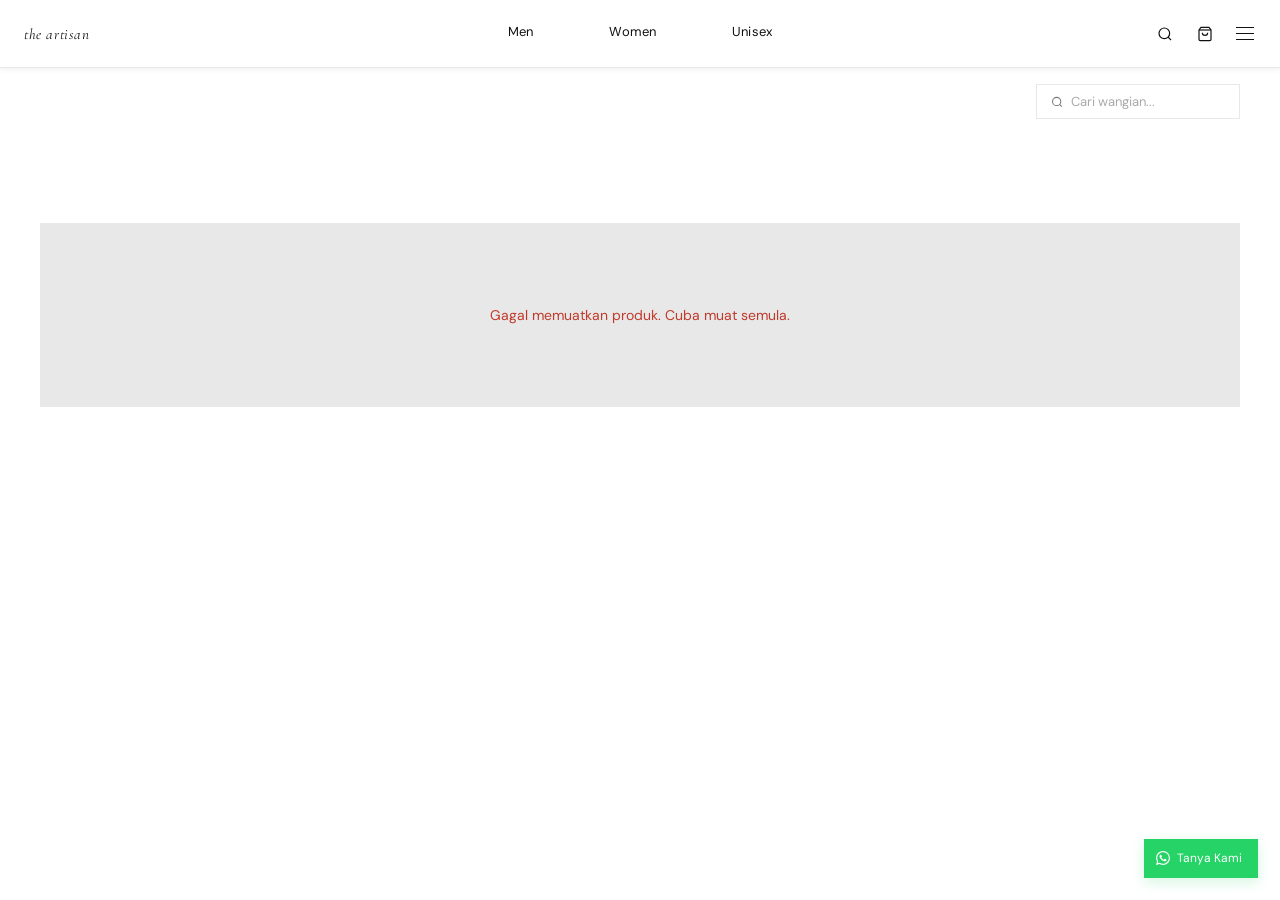
==== commit 469e5359: "Update koleksi.html" ====
--- a/koleksi.html
+++ b/koleksi.html
@@ -8,7 +8,7 @@
 <link rel="preconnect" href="https://fonts.googleapis.com">
 <link rel="preconnect" href="https://fonts.gstatic.com" crossorigin>
 <link href="https://fonts.googleapis.com/css2?family=Cormorant+Garamond:ital,wght@0,300;0,400;1,300;1,400&family=DM+Sans:opsz,wght@9..40,300;9..40,400;9..40,500&display=swap" rel="stylesheet">
-<link rel="stylesheet" href="css/style.css">
+<link rel="stylesheet" href="css/style_koleksi.css">
 <style>
   /* Solid header for koleksi page only */
   #main-nav {
--- a/css/style_koleksi.css
+++ b/css/style_koleksi.css
@@ -0,0 +1,2113 @@
+/* ================================================
+   TOKENS
+================================================ */
+:root {
+  --ink:    #111;
+  --ink2:   #333;
+  --muted:  #777;
+  --muted2: #aaa;
+  --bg:     #fff;
+  --off:    #f5f5f5;
+  --line:   #e8e8e8;
+  --red:    #c0392b;
+  --grn:    #27ae60;
+  --amb:    #e67e22;
+  --t:      .2s ease;
+}
+
+/* ================================================
+   RESET
+================================================ */
+*, *::before, *::after { margin: 0; padding: 0; box-sizing: border-box }
+html { scroll-behavior: smooth }
+body {
+  background: var(--bg);
+  color: var(--ink);
+  font-family: 'DM Sans', sans-serif;
+  font-size: 14px;
+  line-height: 1.6;
+  font-weight: 400;
+  overflow-x: hidden;
+  -webkit-font-smoothing: antialiased;
+}
+body.lock { overflow: hidden }
+img, svg { display: block }
+button, input, select, textarea { font-family: inherit }
+a { text-decoration: none; color: inherit }
+
+/* ================================================
+   ANNOUNCEMENT BAR
+================================================ */
+#ann {
+  background: var(--ink);
+  color: rgba(255, 255, 255, .65);
+  display: flex;
+  align-items: center;
+  justify-content: center;
+  gap: 12px;
+  flex-wrap: wrap;
+  padding: 8px 48px;
+  position: relative;
+  z-index: 100;
+  font-size: 11px;
+  letter-spacing: .04em;
+}
+.ann-txt { font-size: 11px; color: rgba(255, 255, 255, .55) }
+.ann-cd {
+  display: flex;
+  align-items: center;
+  gap: 2px;
+  font-size: 11px;
+  color: #fff;
+  font-weight: 500;
+}
+.ann-cd b { min-width: 16px; text-align: center; display: inline-block }
+.ann-sep { opacity: .35 }
+#ann-close {
+  position: absolute;
+  right: 14px;
+  top: 50%;
+  transform: translateY(-50%);
+  background: none;
+  border: none;
+  font-size: 12px;
+  cursor: pointer;
+  color: rgba(255, 255, 255, .35);
+  padding: 4px;
+  line-height: 1;
+  transition: color .2s;
+}
+#ann-close:hover { color: #fff }
+
+/* ================================================
+   NAV
+================================================ */
+#main-nav {
+  position: fixed;
+  top: 32px;
+  left: 0;
+  right: 0;
+  z-index: 800;
+  height: 68px;
+  background: transparent;
+  border-bottom: none;
+  display: flex;
+  align-items: center;
+  transition: background .3s ease, box-shadow .3s ease, top .2s ease;
+}
+#main-nav.scrolled {
+  top: 0;
+  background: #fff;
+  border-bottom: 1px solid var(--line);
+  box-shadow: 0 1px 6px rgba(0,0,0,.07);
+}
+#main-nav.no-ann {
+  top: 0;
+}
+/* White icons/text when transparent (over hero) */
+#main-nav:not(.scrolled) .nav-logo { color: #fff }
+#main-nav:not(.scrolled) .nav-center-links li a { color: rgba(255,255,255,.85); border-bottom-color: transparent }
+#main-nav:not(.scrolled) .nav-center-links li a:hover { color: #fff; border-bottom-color: #fff }
+#main-nav:not(.scrolled) .nav-icon { color: rgba(255,255,255,.85) }
+#main-nav:not(.scrolled) .nav-icon:hover { color: #fff }
+#main-nav:not(.scrolled) .hamburger span { background: #fff }
+
+
+
+.nav-logo {
+  width: 200px;
+  flex-shrink: 0;
+  display: flex;
+  align-items: center;
+  padding: 0 24px;
+  font-family: 'Cormorant Garamond', serif;
+  font-size: 15px;
+  font-style: italic;
+  letter-spacing: .04em;
+  color: var(--ink);
+}
+.nav-logo:hover { opacity: .55 }
+
+.nav-center {
+  flex: 1;
+  display: flex;
+  align-items: center;
+  justify-content: center;
+  height: 100%;
+}
+.nav-center-links {
+  display: flex;
+  height: 100%;
+  list-style: none;
+  gap: 12px;
+  justify-content: center;
+}
+.nav-center-links li { display: flex; align-items: center }
+.nav-center-links li a {
+  display: flex;
+  align-items: center;
+  height: 68px;
+  padding: 0 32px;
+  font-size: 13px;
+  letter-spacing: .01em;
+  text-transform: none;
+  font-weight: 400;
+  color: var(--ink);
+  border-bottom: 2px solid transparent;
+  transition: color .18s, border-color .18s;
+  white-space: nowrap;
+}
+.nav-center-links li a:hover { color: var(--ink); border-bottom-color: var(--ink2) }
+.nav-center-links li a.active { color: var(--ink); border-bottom-color: var(--ink) }
+
+.nav-right {
+  width: 200px;
+  flex-shrink: 0;
+  display: flex;
+  align-items: center;
+  justify-content: flex-end;
+  gap: 2px;
+  padding: 0 16px;
+}
+.nav-icon {
+  width: 38px;
+  height: 38px;
+  display: flex;
+  align-items: center;
+  justify-content: center;
+  background: none;
+  border: none;
+  cursor: pointer;
+  color: var(--muted);
+  transition: color .2s;
+  text-decoration: none;
+  position: relative;
+}
+.nav-icon:hover { color: var(--ink) }
+.nav-cart-badge {
+  background: var(--ink);
+  color: #fff;
+  border-radius: 50%;
+  width: 14px;
+  height: 14px;
+  font-size: 8px;
+  font-weight: 600;
+  display: none;
+  align-items: center;
+  justify-content: center;
+  position: absolute;
+  top: 4px;
+  right: 4px;
+  font-style: normal;
+}
+.nav-cart-badge.visible { display: flex }
+
+.hamburger {
+  display: flex;
+  flex-direction: column;
+  gap: 5px;
+  background: none;
+  border: none;
+  cursor: pointer;
+  padding: 6px;
+  width: 38px;
+  height: 38px;
+  align-items: center;
+  justify-content: center;
+}
+.hamburger span {
+  width: 18px;
+  height: 1px;
+  background: var(--ink);
+  display: block;
+  transition: transform .25s, opacity .25s;
+}
+.hamburger.open span:nth-child(1) { transform: translateY(6px) rotate(45deg) }
+.hamburger.open span:nth-child(2) { opacity: 0 }
+.hamburger.open span:nth-child(3) { transform: translateY(-6px) rotate(-45deg) }
+
+/* Search bar */
+.nav-search-bar {
+  position: fixed;
+  top: 68px;
+  left: 0;
+  right: 0;
+  z-index: 799;
+  background: #fff;
+  border-bottom: 1px solid var(--line);
+  opacity: 0;
+  pointer-events: none;
+  transform: translateY(-4px);
+  transition: opacity .18s, transform .18s;
+  visibility: hidden;
+}
+.nav-search-bar.open {
+  opacity: 1;
+  pointer-events: all;
+  transform: translateY(0);
+  visibility: visible;
+}
+
+.nav-search-bar.open::before {
+  content: '';
+  position: fixed;
+  inset: 0;
+  top: 100%;
+  background: rgba(0, 0, 0, .35);
+  z-index: -1;
+}
+.nav-search-inner {
+  max-width: 560px;
+  margin: 0 auto;
+  padding: 12px 24px;
+  display: flex;
+  align-items: center;
+  gap: 10px;
+}
+.nav-search-inner input {
+  flex: 1;
+  border: none;
+  outline: none;
+  font-size: 15px;
+  color: var(--ink);
+  background: none;
+}
+.nav-search-inner input::placeholder { color: var(--muted2) }
+.nav-search-inner button {
+  background: none;
+  border: none;
+  cursor: pointer;
+  color: var(--muted);
+  display: flex;
+  align-items: center;
+  transition: color .2s;
+}
+.nav-search-inner button:hover { color: var(--ink) }
+
+/* ================================================
+   DRAWER
+================================================ */
+.drawer-overlay {
+  position: fixed;
+  inset: 0;
+  background: rgba(0, 0, 0, .4);
+  z-index: 850;
+  opacity: 0;
+  pointer-events: none;
+  transition: opacity .25s;
+}
+.drawer-overlay.visible { opacity: 1; pointer-events: all }
+
+.drawer {
+  position: fixed;
+  right: 0;
+  top: 0;
+  bottom: 0;
+  width: 320px;
+  max-width: 90vw;
+  background: #fff;
+  z-index: 860;
+  transform: translateX(100%);
+  transition: transform .3s cubic-bezier(.4, 0, .2, 1);
+  display: flex;
+  flex-direction: column;
+  border-left: 1px solid var(--line);
+  overflow-y: auto;
+}
+.drawer.visible { transform: translateX(0) }
+.drawer-header {
+  height: 56px;
+  display: flex;
+  align-items: center;
+  justify-content: space-between;
+  padding: 0 24px;
+  border-bottom: 1px solid var(--line);
+  flex-shrink: 0;
+}
+.drawer-title {
+  font-size: 11px;
+  letter-spacing: .14em;
+  text-transform: uppercase;
+  color: var(--muted);
+  font-weight: 500;
+}
+.drawer-close {
+  background: none;
+  border: none;
+  cursor: pointer;
+  color: var(--muted);
+  font-size: 18px;
+  padding: 4px;
+  line-height: 1;
+  transition: color .2s;
+}
+.drawer-close:hover { color: var(--ink) }
+.drawer-body { padding: 8px 0; flex: 1 }
+.drawer-link {
+  display: block;
+  padding: 14px 24px;
+  font-size: 13px;
+  color: var(--ink2);
+  border-bottom: 1px solid var(--line);
+  transition: background .15s;
+}
+.drawer-link:hover { background: var(--off) }
+.drawer-section-label {
+  padding: 20px 24px 8px;
+  font-size: 10px;
+  letter-spacing: .16em;
+  text-transform: uppercase;
+  color: var(--muted);
+}
+.drawer-wa {
+  display: flex;
+  align-items: center;
+  gap: 10px;
+  padding: 14px 24px;
+  border-bottom: 1px solid var(--line);
+  font-size: 13px;
+  color: #25D366;
+  transition: background .15s;
+}
+.drawer-wa:hover { background: var(--off) }
+
+/* ================================================
+   HERO CAROUSEL
+================================================ */
+.hero-carousel {
+  position: relative;
+  width: 100%;
+  height: 100vh;
+  min-height: 500px;
+  max-height: 100dvh;
+  overflow: hidden;
+  cursor: grab;
+  margin-top: 0;
+}
+.hc-track {
+  display: flex;
+  width: 100%;
+  height: 100%;
+  transition: transform .65s cubic-bezier(.77, 0, .18, 1);
+  will-change: transform;
+}
+.hc-slide {
+  flex: 0 0 100%;
+  width: 100%;
+  height: 100%;
+  position: relative;
+  display: flex;
+  align-items: flex-end;
+  overflow: hidden;
+}
+.hc-bg {
+  position: absolute;
+  inset: 0;
+  z-index: 0;
+  background-size: cover;
+  background-position: center top;
+  background-repeat: no-repeat;
+  width: 100%;
+  height: 100%;
+}
+.hc-bg::after {
+  content: '';
+  position: absolute;
+  inset: 0;
+  background: linear-gradient(to top, rgba(0,0,0,.52) 0%, rgba(0,0,0,.08) 55%, transparent 100%);
+}
+.hc-content {
+  position: relative;
+  z-index: 2;
+  padding: 0 64px 80px;
+  max-width: 680px;
+  width: 100%;
+}
+.hc-eyebrow {
+  font-size: 10px;
+  letter-spacing: .22em;
+  text-transform: uppercase;
+  color: rgba(255, 255, 255, .5);
+  margin-bottom: 14px;
+  font-weight: 400;
+}
+.hc-title {
+  font-family: 'Cormorant Garamond', serif;
+  font-size: clamp(40px, 5.5vw, 80px);
+  font-weight: 300;
+  line-height: 1.05;
+  color: #fff;
+  margin-bottom: 16px;
+  letter-spacing: -.02em;
+}
+.hc-title em { font-style: italic; color: rgba(255, 255, 255, .8) }
+.hc-desc {
+  font-size: 14px;
+  line-height: 1.7;
+  color: rgba(255, 255, 255, .55);
+  max-width: 360px;
+  margin-bottom: 32px;
+  font-weight: 300;
+}
+.hc-btn {
+  display: inline-flex;
+  align-items: center;
+  gap: 8px;
+  background: #fff;
+  color: var(--ink);
+  padding: 12px 28px;
+  font-size: 11px;
+  letter-spacing: .1em;
+  text-transform: uppercase;
+  font-weight: 500;
+  border: none;
+  cursor: pointer;
+  transition: background .2s, color .2s;
+}
+.hc-btn:hover { background: var(--ink); color: #fff }
+.hc-btn--ghost {
+  background: transparent;
+  border: 1px solid rgba(255, 255, 255, .45);
+  color: #fff;
+}
+.hc-btn--ghost:hover { background: #fff; color: var(--ink); border-color: #fff }
+
+.hc-dots {
+  position: absolute;
+  bottom: 28px;
+  right: 64px;
+  display: flex;
+  gap: 6px;
+  z-index: 10;
+}
+.hc-dot {
+  width: 5px;
+  height: 5px;
+  border-radius: 50%;
+  background: rgba(255, 255, 255, .3);
+  border: none;
+  cursor: pointer;
+  transition: all .25s;
+  padding: 0;
+}
+.hc-dot.active { background: #fff; width: 20px; border-radius: 2px }
+
+.hc-counter {
+  position: absolute;
+  bottom: 30px;
+  left: 64px;
+  font-size: 11px;
+  color: rgba(255, 255, 255, .4);
+  letter-spacing: .1em;
+  z-index: 10;
+}
+
+/* ================================================
+   ENTRY GRID
+================================================ */
+.entry-grid {
+  display: grid;
+  grid-template-columns: repeat(3, 1fr);
+  gap: 1px;
+  background: var(--line);
+  border-top: 1px solid var(--line);
+}
+.entry-card {
+  position: relative;
+  overflow: hidden;
+  aspect-ratio: 3/4;
+  cursor: pointer;
+  display: flex;
+  align-items: flex-end;
+}
+.entry-card-bg {
+  position: absolute;
+  inset: 0;
+  background-size: cover;
+  background-position: center;
+  transition: transform .6s ease;
+}
+.entry-card:hover .entry-card-bg { transform: scale(1.03) }
+.entry-card-bg::after {
+  content: '';
+  position: absolute;
+  inset: 0;
+  background: linear-gradient(to top, rgba(0,0,0,.55) 0%, transparent 55%);
+}
+.entry-card-info {
+  position: relative;
+  z-index: 1;
+  padding: 28px 24px;
+  width: 100%;
+}
+.entry-card-label {
+  font-size: 10px;
+  letter-spacing: .18em;
+  text-transform: uppercase;
+  color: rgba(255, 255, 255, .5);
+  margin-bottom: 6px;
+}
+.entry-card-title {
+  font-family: 'Cormorant Garamond', serif;
+  font-size: clamp(22px, 3vw, 36px);
+  font-weight: 300;
+  color: #fff;
+  line-height: 1.1;
+  margin-bottom: 4px;
+}
+.entry-card-count { font-size: 11px; color: rgba(255, 255, 255, .4) }
+.entry-card-arrow {
+  display: inline-flex;
+  align-items: center;
+  gap: 6px;
+  font-size: 10px;
+  letter-spacing: .1em;
+  text-transform: uppercase;
+  color: rgba(255, 255, 255, .6);
+  margin-top: 12px;
+  transition: color .2s, gap .2s;
+}
+.entry-card:hover .entry-card-arrow { color: #fff; gap: 10px }
+
+/* ================================================
+   PRICE STRIP
+================================================ */
+.strip {
+  display: flex;
+  align-items: center;
+  justify-content: center;
+  gap: 0;
+  border-bottom: 1px solid var(--line);
+  overflow: hidden;
+}
+.strip-item {
+  flex: 1;
+  text-align: center;
+  padding: 24px 20px;
+  border-right: 1px solid var(--line);
+}
+.strip-item:last-child { border-right: none }
+.strip-size {
+  font-size: 10px;
+  letter-spacing: .18em;
+  text-transform: uppercase;
+  color: var(--muted);
+  margin-bottom: 6px;
+}
+.strip-price {
+  font-family: 'Cormorant Garamond', serif;
+  font-size: 28px;
+  font-weight: 300;
+  color: var(--ink);
+}
+.strip-desc { font-size: 11px; color: var(--muted2); margin-top: 3px }
+
+/* ================================================
+   BUNDLE BANNER
+================================================ */
+.bundle-banner {
+  padding: 72px 64px;
+  border-bottom: 1px solid var(--line);
+  display: grid;
+  grid-template-columns: 1fr 1fr;
+  gap: 64px;
+  align-items: center;
+}
+.bundle-label {
+  font-size: 10px;
+  letter-spacing: .2em;
+  text-transform: uppercase;
+  color: var(--muted);
+  margin-bottom: 14px;
+}
+.bundle-banner h2 {
+  font-family: 'Cormorant Garamond', serif;
+  font-size: clamp(28px, 3.5vw, 48px);
+  font-weight: 300;
+  line-height: 1.1;
+  color: var(--ink);
+  margin-bottom: 14px;
+}
+.bundle-banner h2 em { font-style: italic }
+.bundle-body { font-size: 13px; color: var(--muted); line-height: 1.85; margin-bottom: 20px }
+.bundle-perks { list-style: none; margin-bottom: 28px }
+.bundle-perks li {
+  font-size: 13px;
+  color: var(--muted);
+  padding: 7px 0;
+  border-bottom: 1px solid var(--line);
+  display: flex;
+  align-items: center;
+  gap: 10px;
+}
+.bundle-perks li::before { content: '—'; color: var(--muted2); flex-shrink: 0 }
+.bundle-visual-side {
+  display: flex;
+  align-items: center;
+  justify-content: center;
+}
+.bundle-bottles {
+  display: flex;
+  align-items: flex-end;
+  gap: 10px;
+  animation: float 8s ease-in-out infinite;
+}
+@keyframes float {
+  0%, 100% { transform: translateY(0) }
+  50% { transform: translateY(-12px) }
+}
+
+.btn-primary {
+  display: inline-flex;
+  align-items: center;
+  gap: 8px;
+  background: var(--ink);
+  color: #fff;
+  font-size: 11px;
+  letter-spacing: .1em;
+  text-transform: uppercase;
+  font-weight: 500;
+  border: none;
+  cursor: pointer;
+  padding: 12px 28px;
+  transition: background .2s;
+}
+.btn-primary:hover { background: #333 }
+
+/* ================================================
+   FEATURES ROW
+================================================ */
+.features {
+  display: grid;
+  grid-template-columns: repeat(3, 1fr);
+  gap: 1px;
+  background: var(--line);
+  border-top: 1px solid var(--line);
+  border-bottom: 1px solid var(--line);
+}
+.feature { padding: 36px 28px; background: #fff }
+.feature-num {
+  font-family: 'Cormorant Garamond', serif;
+  font-size: 40px;
+  font-weight: 300;
+  font-style: italic;
+  color: var(--line);
+  line-height: 1;
+  margin-bottom: 14px;
+}
+.feature-title {
+  font-size: 13px;
+  font-weight: 500;
+  color: var(--ink);
+  margin-bottom: 8px;
+  letter-spacing: .02em;
+}
+.feature-body { font-size: 13px; color: var(--muted); line-height: 1.8 }
+
+/* ================================================
+   TESTIMONIALS
+================================================ */
+.testi-section { padding: 72px 64px; border-bottom: 1px solid var(--line) }
+.testi-label {
+  font-size: 10px;
+  letter-spacing: .2em;
+  text-transform: uppercase;
+  color: var(--muted);
+  margin-bottom: 40px;
+}
+.testi-grid {
+  display: grid;
+  grid-template-columns: repeat(3, 1fr);
+  gap: 1px;
+  background: var(--line);
+}
+.testi-card { padding: 28px 24px; background: #fff }
+.testi-stars { font-size: 10px; color: var(--ink); letter-spacing: 3px; margin-bottom: 12px }
+.testi-body {
+  font-family: 'Cormorant Garamond', serif;
+  font-size: 16px;
+  font-style: italic;
+  font-weight: 300;
+  line-height: 1.85;
+  color: var(--ink2);
+  margin-bottom: 14px;
+}
+.testi-name {
+  font-size: 10px;
+  letter-spacing: .14em;
+  color: var(--ink);
+  text-transform: uppercase;
+  font-weight: 500;
+}
+.testi-location { font-size: 11px; color: var(--muted); margin-top: 2px }
+
+/* ================================================
+   SHIPPING ROW
+================================================ */
+.shipping-row {
+  display: grid;
+  grid-template-columns: repeat(4, 1fr);
+  gap: 1px;
+  background: var(--line);
+  border-top: 1px solid var(--line);
+  border-bottom: 1px solid var(--line);
+}
+.shipping-item { padding: 24px 22px; background: var(--off) }
+.shipping-title { font-size: 12px; font-weight: 500; color: var(--ink); margin-bottom: 5px }
+.shipping-body { font-size: 12px; color: var(--muted); line-height: 1.75 }
+
+/* ================================================
+   FOOTER
+================================================ */
+footer { background: var(--ink); color: rgba(255, 255, 255, .4); padding: 48px 64px 20px }
+.footer-grid {
+  display: grid;
+  grid-template-columns: 2fr 1fr 1fr 1fr;
+  gap: 36px;
+  margin-bottom: 36px;
+}
+.footer-brand {
+  font-family: 'Cormorant Garamond', serif;
+  font-size: 18px;
+  font-style: italic;
+  color: #fff;
+  display: block;
+  margin-bottom: 10px;
+}
+.footer-about { font-size: 12px; color: rgba(255, 255, 255, .28); line-height: 1.85; max-width: 200px }
+.footer-socials { display: flex; gap: 6px; margin-top: 12px }
+.footer-social {
+  width: 26px;
+  height: 26px;
+  border: 1px solid rgba(255, 255, 255, .1);
+  display: flex;
+  align-items: center;
+  justify-content: center;
+  color: rgba(255, 255, 255, .28);
+  font-size: 11px;
+  transition: var(--t);
+}
+.footer-social:hover { border-color: rgba(255, 255, 255, .4); color: rgba(255, 255, 255, .7) }
+.footer-col h5 {
+  font-size: 9px;
+  letter-spacing: .2em;
+  text-transform: uppercase;
+  color: rgba(255, 255, 255, .25);
+  margin-bottom: 12px;
+  font-weight: 500;
+}
+.footer-col ul { list-style: none }
+.footer-col li { margin-bottom: 7px }
+.footer-col a { font-size: 12px; color: rgba(255, 255, 255, .35); transition: color .2s }
+.footer-col a:hover { color: #fff }
+.footer-bottom {
+  border-top: 1px solid rgba(255, 255, 255, .07);
+  padding-top: 14px;
+  display: flex;
+  justify-content: space-between;
+  align-items: center;
+  flex-wrap: wrap;
+  gap: 8px;
+}
+.footer-copy { font-size: 10px; color: rgba(255, 255, 255, .18) }
+.footer-legal { display: flex; gap: 14px }
+.footer-legal a { font-size: 10px; color: rgba(255, 255, 255, .18); transition: color .2s }
+.footer-legal a:hover { color: rgba(255, 255, 255, .4) }
+.footer-disclaimer {
+  font-size: 10px;
+  color: rgba(255, 255, 255, .1);
+  line-height: 1.8;
+  margin-top: 10px;
+  padding-top: 10px;
+  border-top: 1px solid rgba(255, 255, 255, .04);
+}
+
+/* ================================================
+   CART PANEL
+================================================ */
+.cart-overlay {
+  position: fixed;
+  inset: 0;
+  background: rgba(0, 0, 0, .35);
+  z-index: 890;
+  opacity: 0;
+  pointer-events: none;
+  transition: opacity .25s;
+}
+.cart-overlay.visible { opacity: 1; pointer-events: all }
+.cart-panel {
+  position: fixed;
+  top: 0;
+  right: 0;
+  bottom: 0;
+  width: 380px;
+  max-width: 100vw;
+  background: #fff;
+  z-index: 895;
+  transform: translateX(100%);
+  transition: transform .3s cubic-bezier(.4, 0, .2, 1);
+  display: flex;
+  flex-direction: column;
+  border-left: 1px solid var(--line);
+}
+.cart-panel.visible { transform: translateX(0) }
+.cart-header {
+  padding: 18px 22px;
+  border-bottom: 1px solid var(--line);
+  display: flex;
+  justify-content: space-between;
+  align-items: center;
+  height: 56px;
+}
+.cart-header-title {
+  font-size: 12px;
+  letter-spacing: .1em;
+  text-transform: uppercase;
+  font-weight: 500;
+  color: var(--ink);
+}
+.cart-header-count { font-size: 11px; color: var(--muted) }
+.cart-close {
+  background: none;
+  border: none;
+  cursor: pointer;
+  color: var(--muted);
+  font-size: 18px;
+  padding: 4px;
+  line-height: 1;
+  transition: color .2s;
+}
+.cart-close:hover { color: var(--ink) }
+.cart-body { flex: 1; overflow-y: auto; padding: 14px 22px; scrollbar-width: thin }
+.cart-empty { text-align: center; padding: 48px 0 }
+.cart-empty p { font-size: 14px; color: var(--muted); margin-bottom: 5px }
+.cart-empty span { font-size: 12px; color: var(--muted2) }
+.cart-item { display: flex; gap: 12px; padding: 13px 0; border-bottom: 1px solid var(--line) }
+.cart-item:last-child { border: none }
+.cart-item-visual {
+  width: 40px;
+  height: 58px;
+  flex-shrink: 0;
+  display: flex;
+  align-items: center;
+  justify-content: center;
+}
+.cart-item-info { flex: 1 }
+.cart-item-name { font-size: 13px; color: var(--ink); margin-bottom: 2px; font-weight: 400 }
+.cart-item-insp { font-size: 10px; color: var(--muted); margin-bottom: 5px }
+.cart-item-size {
+  display: inline-flex;
+  font-size: 9px;
+  text-transform: uppercase;
+  color: var(--ink);
+  background: var(--off);
+  padding: 2px 7px;
+  letter-spacing: .06em;
+}
+.cart-item-controls { display: flex; align-items: center; gap: 7px; margin-top: 7px }
+.qty-control { display: flex; align-items: center; border: 1px solid var(--line) }
+.qty-btn {
+  width: 26px;
+  height: 26px;
+  background: transparent;
+  border: none;
+  cursor: pointer;
+  color: var(--muted);
+  font-size: 15px;
+  display: flex;
+  align-items: center;
+  justify-content: center;
+  transition: background .15s;
+}
+.qty-btn:hover { background: var(--off); color: var(--ink) }
+.qty-num { min-width: 28px; text-align: center; font-size: 13px; color: var(--ink) }
+.cart-item-remove {
+  background: none;
+  border: none;
+  cursor: pointer;
+  color: var(--muted2);
+  font-size: 10px;
+  letter-spacing: .05em;
+  text-transform: uppercase;
+  padding: 0;
+  transition: color .2s;
+  margin-left: auto;
+}
+.cart-item-remove:hover { color: var(--red) }
+.cart-item-price { font-size: 14px; color: var(--ink); white-space: nowrap }
+.cart-bundle-hint {
+  background: var(--off);
+  border-left: 2px solid var(--ink);
+  padding: 10px 12px;
+  margin: 8px 0;
+  font-size: 12px;
+  color: var(--muted);
+  line-height: 1.7;
+}
+.cart-bundle-hint b { color: var(--ink); font-weight: 500 }
+.cart-countdown {
+  background: var(--off);
+  border: 1px solid var(--line);
+  padding: 9px 12px;
+  margin: 7px 0;
+  display: flex;
+  align-items: center;
+  gap: 10px;
+}
+.cart-cd-label { font-size: 10px; color: var(--muted) }
+.cart-cd-time {
+  font-size: 16px;
+  color: var(--ink);
+  display: inline-block;
+  min-width: 48px;
+  font-weight: 500;
+}
+.cart-footer { padding: 14px 22px; border-top: 1px solid var(--line) }
+.cart-total-row {
+  display: flex;
+  justify-content: space-between;
+  align-items: center;
+  margin-bottom: 14px;
+}
+.cart-total-label {
+  font-size: 10px;
+  letter-spacing: .12em;
+  text-transform: uppercase;
+  color: var(--muted);
+}
+.cart-total-value { font-size: 22px; font-weight: 300; color: var(--ink) }
+.cart-savings { font-size: 11px; color: var(--grn); margin-bottom: 14px }
+.btn-proceed-checkout {
+  width: 100%;
+  padding: 13px;
+  background: var(--ink);
+  color: #fff;
+  font-size: 11px;
+  letter-spacing: .08em;
+  text-transform: uppercase;
+  border: none;
+  cursor: pointer;
+  transition: background .2s;
+  margin-bottom: 7px;
+}
+.btn-proceed-checkout:hover { background: #333 }
+.btn-whatsapp-order {
+  width: 100%;
+  padding: 11px;
+  background: transparent;
+  border: 1px solid rgba(37, 211, 102, .3);
+  color: var(--grn);
+  font-size: 10px;
+  letter-spacing: .07em;
+  text-transform: uppercase;
+  cursor: pointer;
+  display: flex;
+  align-items: center;
+  justify-content: center;
+  gap: 7px;
+  transition: var(--t);
+}
+.btn-whatsapp-order:hover { background: rgba(37, 211, 102, .05); border-color: var(--grn) }
+
+/* ================================================
+   ORDER MODAL
+================================================ */
+.modal-overlay {
+  position: fixed;
+  inset: 0;
+  background: rgba(0, 0, 0, .45);
+  z-index: 900;
+  display: flex;
+  align-items: flex-start;
+  justify-content: center;
+  padding: 52px 20px 20px;
+  opacity: 0;
+  pointer-events: none;
+  transition: opacity .25s;
+  backdrop-filter: blur(4px);
+  overflow-y: auto;
+}
+.modal-overlay.visible { opacity: 1; pointer-events: all }
+.modal-box {
+  background: #fff;
+  width: 100%;
+  max-width: 500px;
+  padding: 36px;
+  position: relative;
+  border: 1px solid var(--line);
+  transform: translateY(12px);
+  transition: transform .28s;
+}
+.modal-overlay.visible .modal-box { transform: translateY(0) }
+.modal-close {
+  position: absolute;
+  top: 13px;
+  right: 13px;
+  background: none;
+  border: none;
+  font-size: 17px;
+  cursor: pointer;
+  color: var(--muted);
+  padding: 5px;
+  line-height: 1;
+  transition: color .2s;
+}
+.modal-close:hover { color: var(--ink) }
+.modal-eyebrow {
+  font-size: 9px;
+  letter-spacing: .28em;
+  text-transform: uppercase;
+  color: var(--muted);
+  margin-bottom: 4px;
+}
+.modal-title { font-size: 20px; font-weight: 400; color: var(--ink); margin-bottom: 4px }
+.modal-subtitle {
+  font-size: 13px;
+  color: var(--muted);
+  margin-bottom: 18px;
+  padding-bottom: 14px;
+  border-bottom: 1px solid var(--line);
+  line-height: 1.7;
+}
+.order-summary {
+  background: var(--off);
+  padding: 10px 12px;
+  margin-bottom: 14px;
+  max-height: 130px;
+  overflow-y: auto;
+  scrollbar-width: thin;
+}
+.order-summary-item {
+  display: flex;
+  justify-content: space-between;
+  font-size: 12px;
+  color: var(--muted);
+  padding: 3px 0;
+}
+.order-summary-item span:last-child { color: var(--ink); font-size: 13px }
+.order-summary-total {
+  border-top: 1px solid var(--line);
+  margin-top: 5px;
+  padding-top: 5px;
+  display: flex;
+  justify-content: space-between;
+}
+.order-summary-total span:last-child { color: var(--ink); font-size: 15px; font-weight: 500 }
+.form-group { margin-bottom: 12px }
+.form-group label {
+  display: block;
+  font-size: 10px;
+  letter-spacing: .14em;
+  text-transform: uppercase;
+  color: var(--muted);
+  margin-bottom: 5px;
+  font-weight: 500;
+}
+.form-group input,
+.form-group select,
+.form-group textarea {
+  width: 100%;
+  padding: 10px 12px;
+  background: #fff;
+  border: 1px solid var(--line);
+  color: var(--ink);
+  font-size: 13px;
+  outline: none;
+  transition: border-color .2s;
+  -webkit-appearance: none;
+  appearance: none;
+  border-radius: 0;
+}
+.form-group input:focus,
+.form-group select:focus,
+.form-group textarea:focus { border-color: var(--ink) }
+.form-group input.invalid,
+.form-group select.invalid,
+.form-group textarea.invalid { border-color: var(--red) }
+.form-group select {
+  background-image: url("data:image/svg+xml,%3Csvg xmlns='http://www.w3.org/2000/svg' width='10' height='6'%3E%3Cpath d='M0 0l5 6 5-6z' fill='%23777'/%3E%3C/svg%3E");
+  background-repeat: no-repeat;
+  background-position: right 12px center;
+}
+.form-error { font-size: 10px; color: var(--red); margin-top: 3px; display: none }
+.form-error.visible { display: block }
+.form-group textarea { resize: vertical; min-height: 56px }
+.form-row { display: grid; grid-template-columns: 1fr 1fr; gap: 10px }
+.form-total-row {
+  display: flex;
+  justify-content: space-between;
+  align-items: center;
+  padding: 11px 0;
+  border-top: 1px solid var(--line);
+  margin-top: 2px;
+}
+.form-total-label {
+  font-size: 10px;
+  letter-spacing: .12em;
+  text-transform: uppercase;
+  color: var(--muted);
+}
+.form-total-value { font-size: 22px; font-weight: 300; color: var(--ink) }
+.btn-submit {
+  width: 100%;
+  padding: 13px;
+  background: var(--ink);
+  color: #fff;
+  font-size: 11px;
+  letter-spacing: .08em;
+  text-transform: uppercase;
+  border: none;
+  cursor: pointer;
+  transition: background .2s;
+  margin-top: 12px;
+}
+.btn-submit:hover:not(:disabled) { background: #333 }
+.btn-submit:disabled { opacity: .35; cursor: not-allowed }
+.form-security-note { text-align: center; font-size: 11px; color: var(--muted); margin-top: 7px }
+.modal-loading { display: none; text-align: center; padding: 24px 0 }
+.spinner {
+  width: 22px;
+  height: 22px;
+  border: 1.5px solid var(--line);
+  border-top-color: var(--ink);
+  border-radius: 50%;
+  animation: spin .7s linear infinite;
+  margin: 0 auto 12px;
+}
+@keyframes spin { to { transform: rotate(360deg) } }
+.modal-success { display: none; text-align: center; padding: 12px 0 }
+.success-icon { margin-bottom: 12px }
+.modal-success h3 { font-size: 22px; font-weight: 400; color: var(--ink); margin-bottom: 8px }
+.modal-success p { font-size: 13px; color: var(--muted); line-height: 1.9 }
+.success-tag {
+  margin-top: 14px;
+  font-size: 11px;
+  font-style: italic;
+  color: var(--muted);
+  font-family: 'Cormorant Garamond', serif;
+}
+
+/* ================================================
+   PROMO POPUP
+================================================ */
+.promo-popup-overlay {
+  position: fixed;
+  inset: 0;
+  background: rgba(0, 0, 0, .45);
+  z-index: 950;
+  display: flex;
+  align-items: center;
+  justify-content: center;
+  padding: 20px;
+  opacity: 0;
+  pointer-events: none;
+  transition: opacity .28s;
+  backdrop-filter: blur(4px);
+}
+.promo-popup-overlay.visible { opacity: 1; pointer-events: all }
+.promo-popup {
+  background: #fff;
+  max-width: 600px;
+  width: 100%;
+  display: grid;
+  grid-template-columns: 1fr 1fr;
+  position: relative;
+  overflow: hidden;
+  transform: translateY(14px) scale(.98);
+  transition: transform .3s cubic-bezier(.23, .92, .52, 1);
+  border: 1px solid var(--line);
+}
+.promo-popup-overlay.visible .promo-popup { transform: translateY(0) scale(1) }
+.promo-close {
+  position: absolute;
+  top: 12px;
+  right: 12px;
+  z-index: 10;
+  background: rgba(0, 0, 0, .55);
+  border: none;
+  width: 26px;
+  height: 26px;
+  border-radius: 50%;
+  display: flex;
+  align-items: center;
+  justify-content: center;
+  cursor: pointer;
+  color: #fff;
+  transition: background .2s;
+}
+.promo-close:hover { background: var(--ink) }
+.promo-popup-img {
+  width: 100%;
+  height: 100%;
+  min-height: 340px;
+  overflow: hidden;
+  background: var(--off);
+  position: relative;
+}
+.promo-popup-img img.popup-bg-img {
+  position: absolute;
+  inset: 0;
+  width: 100%;
+  height: 100%;
+  object-fit: cover;
+  display: none;
+}
+.promo-popup-img img.popup-bg-img.visible { display: block }
+.promo-popup-img svg { position: relative; z-index: 1; width: 100%; height: 100%; display: block }
+.promo-popup-body {
+  padding: 36px 28px;
+  display: flex;
+  flex-direction: column;
+  justify-content: center;
+}
+.promo-popup-eyebrow {
+  font-size: 9px;
+  letter-spacing: .28em;
+  text-transform: uppercase;
+  color: var(--muted);
+  margin-bottom: 10px;
+}
+.promo-popup-title {
+  font-family: 'Cormorant Garamond', serif;
+  font-size: clamp(22px, 2.8vw, 30px);
+  font-weight: 300;
+  line-height: 1.15;
+  color: var(--ink);
+  margin-bottom: 12px;
+}
+.promo-popup-title em { font-style: italic }
+.promo-popup-desc { font-size: 13px; color: var(--muted); line-height: 1.8; margin-bottom: 8px }
+.promo-popup-saving { font-size: 14px; color: var(--muted); margin-bottom: 22px }
+.promo-popup-saving strong { color: var(--ink); font-weight: 500 }
+.promo-popup-cta {
+  display: inline-flex;
+  align-items: center;
+  justify-content: center;
+  gap: 6px;
+  background: var(--ink);
+  color: #fff;
+  padding: 12px 22px;
+  font-size: 11px;
+  letter-spacing: .08em;
+  text-transform: uppercase;
+  transition: background .2s;
+  margin-bottom: 16px;
+}
+.promo-popup-cta:hover { background: #333 }
+.promo-popup-check {
+  display: flex;
+  align-items: center;
+  gap: 8px;
+  cursor: pointer;
+  font-size: 11px;
+  color: var(--muted);
+  user-select: none;
+}
+.promo-popup-check input { width: 13px; height: 13px; cursor: pointer; flex-shrink: 0 }
+
+/* ================================================
+   FLOAT BUTTONS
+================================================ */
+.float-wa {
+  position: fixed;
+  bottom: 22px;
+  right: 22px;
+  z-index: 880;
+  display: flex;
+  align-items: center;
+  gap: 7px;
+  background: #25D366;
+  color: #fff;
+  padding: 10px 16px 10px 12px;
+  font-size: 12px;
+  box-shadow: 0 4px 14px rgba(37, 211, 102, .2);
+  transition: var(--t);
+}
+.float-wa:hover { background: #1db956; transform: translateY(-1px) }
+.float-wa-icon { font-size: 14px; line-height: 1 }
+.float-cart {
+  position: fixed;
+  bottom: 22px;
+  left: 22px;
+  z-index: 880;
+  background: #fff;
+  border: 1px solid var(--line);
+  padding: 9px 16px;
+  display: none;
+  align-items: center;
+  gap: 7px;
+  cursor: pointer;
+  transition: var(--t);
+}
+.float-cart:hover { border-color: var(--ink) }
+.float-cart-badge {
+  background: var(--ink);
+  color: #fff;
+  border-radius: 50%;
+  width: 16px;
+  height: 16px;
+  display: flex;
+  align-items: center;
+  justify-content: center;
+  font-size: 8px;
+  font-weight: 500;
+}
+.float-cart-label {
+  font-size: 10px;
+  letter-spacing: .1em;
+  text-transform: uppercase;
+  color: var(--muted);
+}
+
+/* ================================================
+   SCROLL REVEAL
+================================================ */
+.reveal { opacity: 0; transform: translateY(8px); transition: opacity .5s ease, transform .5s ease }
+.reveal.visible { opacity: 1; transform: none }
+.delay-1 { transition-delay: .07s }
+.delay-2 { transition-delay: .14s }
+.delay-3 { transition-delay: .21s }
+
+/* ================================================
+   HIDDEN STUBS
+================================================ */
+#theme-toggle { display: none }
+
+/* ================================================
+   RESPONSIVE
+================================================ */
+@media (max-width: 1020px) {
+  .footer-grid { grid-template-columns: 1fr 1fr; gap: 24px }
+  .bundle-banner { grid-template-columns: 1fr; gap: 32px; padding: 52px 32px }
+  .bundle-visual-side { display: none }
+}
+@media (max-width: 880px) {
+  .nav-center { display: none }
+  .nav-logo { width: auto; flex: 1 }
+  .nav-right { width: auto }
+  #main-nav { padding: 0 }
+.hero-carousel {
+  height: 100svh;
+  min-height: 480px;
+  cursor: default;
+}
+.hc-content {
+  padding: 0 24px 64px;
+  max-width: 100%;
+}
+.hc-title {
+  font-size: clamp(32px, 8vw, 56px);
+}
+.hc-desc {
+  font-size: 13px;
+  max-width: 100%;
+}
+.hc-counter { left: 24px; bottom: 24px }
+.hc-dots { right: 24px; bottom: 24px }
+  .entry-grid { grid-template-columns: 1fr }
+  .entry-card { aspect-ratio: 16/9 }
+  .features { grid-template-columns: 1fr }
+  .testi-section { padding: 48px 24px }
+  .testi-grid { grid-template-columns: 1fr }
+  .shipping-row { grid-template-columns: 1fr 1fr }
+  footer { padding: 40px 24px 18px }
+  .footer-grid { grid-template-columns: 1fr }
+  .strip { flex-direction: column }
+  .strip-item { border-right: none; border-bottom: 1px solid var(--line) }
+  .strip-item:last-child { border-bottom: none }
+  .cart-panel { width: 100%; max-width: 100vw }
+}
+@media (max-width: 520px) {
+  .promo-popup { grid-template-columns: 1fr }
+  .promo-popup-img { min-height: 160px }
+  .promo-popup-body { padding: 24px 20px }
+  .form-row { grid-template-columns: 1fr }
+  .footer-legal { flex-wrap: wrap; gap: 8px }
+  .float-wa-text { display: none }
+  .float-wa { padding: 11px }
+  #ann { padding: 8px 36px 8px 14px; font-size: 10px }
+}
+
+/* ================================================
+   MEGA MENU
+================================================ */
+.mega-overlay {
+  position: fixed;
+  inset: 0;
+  background: #fff;
+  z-index: 790;
+  opacity: 0;
+  pointer-events: none;
+  transform: translateY(-8px);
+  transition: opacity .25s ease, transform .25s ease;
+  overflow-y: auto;
+}
+.mega-overlay.visible {
+  opacity: 1;
+  pointer-events: all;
+  transform: translateY(0);
+}
+.mega-inner {
+  max-width: 1080px;
+  margin: 0 auto;
+  padding: 120px 48px 48px;
+}
+.mega-tabs {
+  display: flex;
+  gap: 0;
+  border-bottom: 1px solid var(--line);
+  margin-bottom: 32px;
+}
+.mega-tab {
+  background: none;
+  border: none;
+  border-bottom: 2px solid transparent;
+  padding: 12px 28px;
+  font-size: 13px;
+  font-weight: 400;
+  color: var(--muted);
+  cursor: pointer;
+  margin-bottom: -1px;
+  letter-spacing: .01em;
+  transition: color .15s, border-color .15s;
+}
+.mega-tab.active {
+  color: var(--ink);
+  border-bottom-color: var(--ink);
+  font-weight: 500;
+}
+.mega-tab:hover { color: var(--ink) }
+
+.mega-search-wrap {
+  display: flex;
+  align-items: center;
+  gap: 12px;
+  border: 1px solid var(--line);
+  border-radius: 999px;
+  padding: 12px 20px;
+  margin-bottom: 40px;
+  background: var(--off);
+}
+.mega-search-input {
+  flex: 1;
+  border: none;
+  background: none;
+  outline: none;
+  font-size: 14px;
+  color: var(--ink);
+}
+.mega-search-input::placeholder { color: var(--muted2) }
+
+.mega-grid {
+  display: grid;
+  grid-template-columns: repeat(4, 1fr);
+  gap: 1px;
+  background: var(--line);
+  border: 1px solid var(--line);
+  margin-bottom: 32px;
+}
+.mega-grid.hidden { display: none }
+
+.mega-item {
+  position: relative;
+  display: flex;
+  flex-direction: column;
+  align-items: flex-start;
+  padding: 0;
+  background: #111;
+  color: #fff;
+  font-size: 13px;
+  font-weight: 700;
+  transition: opacity .15s;
+  cursor: pointer;
+  overflow: hidden;
+  aspect-ratio: 4/3;
+}
+.mega-item:hover { opacity:.85; background:#111; }
+.mega-item-bg {
+  position:absolute; inset:0;
+  background-size:cover; background-position:center; background-color:#222;
+  transition:transform .35s ease;
+}
+.mega-item:hover .mega-item-bg { transform:scale(1.04); }
+.mega-item-overlay {
+  position:absolute; inset:0;
+  background:linear-gradient(to top,rgba(0,0,0,.72) 0%,rgba(0,0,0,.18) 60%,transparent 100%);
+}
+.mega-item-label {
+  position:absolute; bottom:14px; left:16px; right:16px;
+  font-family:'DM Sans',sans-serif; font-size:13px; font-weight:700;
+  color:#fff; letter-spacing:.02em; line-height:1.3;
+  text-shadow:0 1px 4px rgba(0,0,0,.5);
+}
+.mega-grid {
+  display:grid; grid-template-columns:repeat(4,1fr);
+  gap:2px; background:#e0e0e0; border:1px solid #e0e0e0; margin-bottom:32px;
+}
+.mega-grid.hidden { display:none; }
+@media(max-width:880px){ .mega-grid { grid-template-columns:repeat(2,1fr); } }
+
+/* ================================================
+   COLLECTION PAGE STYLES (koleksi.html)
+================================================ */
+
+/* Page wrapper */
+.page-wrap {
+  padding-top: 64px;
+  min-height: 100vh;
+}
+
+/* Gender Tabs Bar (sticky) */
+.gender-tabs-bar {
+  position: sticky;
+  top: 64px;
+  z-index: 100;
+  background: #fff;
+  border-bottom: 1px solid var(--line);
+  display: flex;
+  align-items: center;
+  justify-content: space-between;
+  padding: 0 40px;
+  gap: 16px;
+}
+.gender-tabs {
+  display: flex;
+  height: 52px;
+}
+.gender-tab {
+  background: none;
+  border: none;
+  border-bottom: 2px solid transparent;
+  height: 100%;
+  padding: 0 24px;
+  font-size: 13px;
+  font-weight: 400;
+  color: var(--muted);
+  cursor: pointer;
+  display: flex;
+  align-items: center;
+  gap: 7px;
+  transition: color .15s, border-color .15s;
+  white-space: nowrap;
+  font-family: 'DM Sans', sans-serif;
+}
+.gender-tab.active { color: var(--ink); border-bottom-color: var(--ink); font-weight: 500; }
+.gender-tab:hover { color: var(--ink); }
+.gender-tab-count {
+  font-size: 10px;
+  color: var(--muted2);
+  font-weight: 400;
+}
+.search-bar {
+  display: flex;
+  align-items: center;
+  gap: 8px;
+  border: 1px solid var(--line);
+  padding: 8px 14px;
+  min-width: 200px;
+  color: var(--muted);
+  background: #fff;
+}
+.search-bar input {
+  border: none;
+  outline: none;
+  background: none;
+  font-size: 13px;
+  color: var(--ink);
+  width: 100%;
+}
+.search-bar input::placeholder { color: var(--muted2); }
+.search-bar button {
+  background: none; border: none;
+  cursor: pointer; color: var(--muted);
+  display: flex; align-items: center;
+}
+
+/* Products Section */
+.products-section {
+  padding: 32px 40px 80px;
+}
+.products-count {
+  font-size: 11px;
+  color: var(--muted);
+  margin-bottom: 24px;
+  letter-spacing: .04em;
+}
+.products-grid {
+  display: grid;
+  grid-template-columns: repeat(4, 1fr);
+  gap: 1px;
+  background: var(--line);
+  border: 1px solid var(--line);
+}
+.product-card {
+  background: #fff;
+  cursor: pointer;
+  display: flex;
+  flex-direction: column;
+  transition: background .15s;
+  position: relative;
+  overflow: hidden;
+}
+.product-card:hover { background: var(--off); }
+.product-card-visual {
+  aspect-ratio: 3/4;
+  display: flex;
+  align-items: center;
+  justify-content: center;
+  position: relative;
+  overflow: hidden;
+}
+.product-card-img {
+  width: 100%;
+  height: 100%;
+  object-fit: cover;
+  display: block;
+  transition: transform .5s ease;
+}
+.product-card:hover .product-card-img { transform: scale(1.04); }
+.product-card-bottle {
+  padding: 40px 0;
+  display: flex;
+  align-items: center;
+  justify-content: center;
+  transition: transform .4s ease;
+}
+.product-card:hover .product-card-bottle { transform: translateY(-6px); }
+.card-badge {
+  position: absolute;
+  top: 14px; left: 14px;
+  font-size: 8px;
+  letter-spacing: .14em;
+  text-transform: uppercase;
+  padding: 3px 9px;
+  font-weight: 500;
+}
+.badge-hot { background: #c0392b; color: #fff; }
+.badge-new { background: #27ae60; color: #fff; }
+.badge-exclusive { background: var(--ink); color: #fff; }
+.product-card-info {
+  padding: 16px 18px 20px;
+  border-top: 1px solid var(--line);
+  flex: 1;
+}
+.card-inspired {
+  font-size: 10px;
+  color: var(--muted2);
+  letter-spacing: .06em;
+  margin-bottom: 3px;
+  text-transform: uppercase;
+}
+.card-name {
+  font-size: 15px;
+  font-weight: 400;
+  color: var(--ink);
+  margin-bottom: 3px;
+  line-height: 1.25;
+}
+.card-family {
+  font-size: 11px;
+  color: var(--muted);
+  margin-bottom: 12px;
+}
+.card-prices {
+  display: flex;
+  align-items: baseline;
+  gap: 8px;
+  margin-bottom: 10px;
+}
+.card-price-from {
+  font-size: 9px;
+  color: var(--muted2);
+  letter-spacing: .06em;
+  text-transform: uppercase;
+}
+.card-price-main {
+  font-family: 'Cormorant Garamond', serif;
+  font-size: 22px;
+  font-weight: 300;
+  color: var(--ink);
+}
+.card-price-normal {
+  font-size: 11px;
+  color: var(--muted2);
+  text-decoration: line-through;
+}
+.card-stock-bar {
+  height: 2px;
+  background: var(--line);
+  margin-bottom: 5px;
+  overflow: hidden;
+}
+.card-stock-fill {
+  height: 100%;
+  background: var(--ink);
+  transition: width .3s;
+}
+.card-stock-fill.low { background: #e67e22; }
+.card-stock-fill.crit { background: var(--red); }
+.card-stock-text {
+  font-size: 10px;
+  color: var(--muted2);
+}
+.card-stock-text.urgent { color: var(--red); font-weight: 500; }
+.card-tap-hint {
+  position: absolute;
+  bottom: 0; left: 0; right: 0;
+  background: var(--ink);
+  color: #fff;
+  font-size: 9px;
+  letter-spacing: .14em;
+  text-transform: uppercase;
+  text-align: center;
+  padding: 10px;
+  transform: translateY(100%);
+  transition: transform .2s ease;
+}
+.product-card:hover .card-tap-hint { transform: translateY(0); }
+.no-results {
+  grid-column: 1 / -1;
+  text-align: center;
+  padding: 80px 20px;
+  font-size: 14px;
+  color: var(--muted);
+}
+.grid-loading {
+  grid-column: 1 / -1;
+  display: flex;
+  align-items: center;
+  justify-content: center;
+  gap: 12px;
+  padding: 80px 20px;
+  font-size: 11px;
+  color: var(--muted);
+  letter-spacing: .1em;
+}
+
+/* ================================================
+   PRODUCT MODAL (Bottom Sheet)
+================================================ */
+.pm-overlay {
+  position: fixed; inset: 0;
+  background: rgba(0,0,0,.45);
+  z-index: 900;
+  opacity: 0;
+  pointer-events: none;
+  transition: opacity .28s;
+  backdrop-filter: blur(3px);
+  -webkit-backdrop-filter: blur(3px);
+  display: flex;
+  align-items: flex-end;
+  justify-content: center;
+}
+.pm-overlay.visible { opacity: 1; pointer-events: all; }
+
+.pm-sheet {
+  background: #fff;
+  width: 100%;
+  max-width: 640px;
+  max-height: 92vh;
+  overflow-y: auto;
+  border-radius: 0;
+  border-top: 1px solid var(--line);
+  position: relative;
+  transform: translateY(100%);
+  transition: transform .35s cubic-bezier(.23,.92,.52,1);
+  scroll-behavior: smooth;
+  scrollbar-width: thin;
+}
+.pm-overlay.visible .pm-sheet { transform: translateY(0); }
+
+.pm-close {
+  position: absolute;
+  top: 14px; right: 16px;
+  z-index: 10;
+  background: var(--off);
+  border: none;
+  width: 28px; height: 28px;
+  border-radius: 50%;
+  display: flex; align-items: center; justify-content: center;
+  cursor: pointer;
+  color: var(--muted);
+  font-size: 14px;
+  transition: background .2s, color .2s;
+}
+.pm-close:hover { background: var(--line); color: var(--ink); }
+
+/* Sheet header */
+.pm-header {
+  display: flex;
+  gap: 20px;
+  padding: 28px 24px 20px;
+  border-bottom: 1px solid var(--line);
+}
+.pm-header-bottle {
+  flex-shrink: 0;
+  width: 72px;
+  display: flex;
+  align-items: flex-end;
+  justify-content: center;
+}
+.pm-header-info { flex: 1; }
+.pm-insp {
+  font-size: 10px;
+  color: var(--muted2);
+  letter-spacing: .08em;
+  text-transform: uppercase;
+  margin-bottom: 4px;
+}
+.pm-name {
+  font-size: 22px;
+  font-weight: 400;
+  color: var(--ink);
+  margin-bottom: 3px;
+  line-height: 1.2;
+}
+.pm-family {
+  font-size: 12px;
+  color: var(--muted);
+  margin-bottom: 10px;
+}
+.pm-prices {
+  display: flex;
+  align-items: baseline;
+  gap: 8px;
+}
+.pm-price-from {
+  font-size: 9px;
+  color: var(--muted2);
+  letter-spacing: .08em;
+  text-transform: uppercase;
+}
+.pm-price-main {
+  font-family: 'Cormorant Garamond', serif;
+  font-size: 28px;
+  font-weight: 300;
+  color: var(--ink);
+}
+.pm-price-old {
+  font-size: 12px;
+  color: var(--muted2);
+  text-decoration: line-through;
+}
+.pm-stock-info {
+  font-size: 11px;
+  color: var(--muted);
+  margin-top: 6px;
+  display: flex;
+  align-items: center;
+  gap: 6px;
+}
+.pm-stock-dot {
+  width: 6px; height: 6px;
+  border-radius: 50%;
+  background: var(--grn);
+  flex-shrink: 0;
+}
+.pm-stock-dot.low { background: #e67e22; }
+.pm-stock-dot.out { background: var(--red); }
+
+/* Sheet body sections */
+.pm-section {
+  padding: 20px 24px;
+  border-bottom: 1px solid var(--line);
+}
+.pm-section:last-child { border-bottom: none; }
+.pm-section-label {
+  font-size: 9px;
+  letter-spacing: .2em;
+  text-transform: uppercase;
+  color: var(--muted);
+  margin-bottom: 14px;
+  font-weight: 500;
+}
+
+/* Scent / variation chips */
+.scent-variations {
+  display: flex;
+  flex-wrap: wrap;
+  gap: 8px;
+}
+.scent-chip-btn {
+  display: inline-flex;
+  align-items: center;
+  gap: 6px;
+  border: 1px solid var(--line);
+  padding: 8px 14px;
+  font-size: 12px;
+  color: var(--ink2);
+  cursor: pointer;
+  background: #fff;
+  transition: border-color .15s, background .15s;
+  font-family: 'DM Sans', sans-serif;
+  white-space: nowrap;
+}
+.scent-chip-btn:hover { border-color: var(--ink); background: var(--off); }
+.scent-chip-btn.selected { border-color: var(--ink); background: var(--ink); color: #fff; }
+.scent-chip-btn.out-chip { opacity: .38; pointer-events: none; }
+.scent-chip-num { font-size: 9px; opacity: .6; }
+.scent-chip-hot { font-size: 8px; letter-spacing: .06em; text-transform: uppercase; padding: 1px 5px; border-radius: 2px; flex-shrink: 0; }
+.chip-badge-hot { background: rgba(192,57,43,.15); color: var(--red); }
+.chip-badge-new { background: rgba(39,174,96,.15); color: var(--grn); }
+
+/* Size selector */
+.size-options {
+  display: grid;
+  grid-template-columns: repeat(3, 1fr);
+  gap: 8px;
+}
+.size-btn {
+  border: 1px solid var(--line);
+  background: #fff;
+  padding: 14px 10px;
+  cursor: pointer;
+  display: flex;
+  flex-direction: column;
+  align-items: center;
+  gap: 3px;
+  transition: border-color .15s, background .15s;
+  font-family: 'DM Sans', sans-serif;
+}
+.size-btn:hover,
+.size-btn.selected { border-color: var(--ink); background: var(--off); }
+.size-btn.selected { background: var(--ink); color: #fff; }
+.size-btn .ml { font-size: 14px; font-weight: 500; }
+.size-btn .price-now { font-size: 16px; font-family: 'Cormorant Garamond', serif; font-weight: 300; }
+.size-btn .price-was { font-size: 10px; color: var(--muted2); text-decoration: line-through; }
+.size-btn.selected .price-was { color: rgba(255,255,255,.5); }
+.size-btn.selected .ml,
+.size-btn.selected .price-now { color: #fff; }
+
+/* Quantity */
+.qty-row {
+  display: flex;
+  align-items: center;
+  gap: 16px;
+}
+.qty-stepper {
+  display: flex;
+  align-items: center;
+  border: 1px solid var(--line);
+}
+.qty-step-btn {
+  width: 36px; height: 36px;
+  background: none; border: none;
+  cursor: pointer;
+  color: var(--muted);
+  font-size: 18px;
+  display: flex; align-items: center; justify-content: center;
+  transition: background .15s, color .15s;
+}
+.qty-step-btn:hover { background: var(--off); color: var(--ink); }
+.qty-step-btn:active { background: var(--line); }
+.qty-display {
+  min-width: 40px;
+  text-align: center;
+  font-size: 15px;
+  color: var(--ink);
+  font-weight: 400;
+  border-left: 1px solid var(--line);
+  border-right: 1px solid var(--line);
+  height: 36px;
+  display: flex;
+  align-items: center;
+  justify-content: center;
+}
+.qty-hint {
+  font-size: 11px;
+  color: var(--muted);
+}
+
+/* Sheet footer CTA */
+.pm-footer {
+  padding: 16px 24px;
+  background: #fff;
+  border-top: 1px solid var(--line);
+  display: flex;
+  gap: 10px;
+  align-items: center;
+  position: sticky;
+  bottom: 0;
+}
+.pm-total-display {
+  flex: 1;
+}
+.pm-total-label {
+  font-size: 9px;
+  letter-spacing: .14em;
+  text-transform: uppercase;
+  color: var(--muted);
+  margin-bottom: 1px;
+}
+.pm-total-value {
+  font-family: 'Cormorant Garamond', serif;
+  font-size: 24px;
+  font-weight: 300;
+  color: var(--ink);
+}
+.btn-add-to-cart-main {
+  flex: 2;
+  padding: 14px;
+  background: var(--ink);
+  color: #fff;
+  font-size: 11px;
+  letter-spacing: .1em;
+  text-transform: uppercase;
+  border: none;
+  cursor: pointer;
+  transition: background .2s;
+  font-family: 'DM Sans', sans-serif;
+  font-weight: 500;
+}
+.btn-add-to-cart-main:hover:not(:disabled) { background: #333; }
+.btn-add-to-cart-main:disabled { opacity: .35; cursor: not-allowed; }
+.btn-add-to-cart-main.added { background: var(--grn); }
+
+/* validation shake */
+@keyframes shake {
+  0%,100% { transform: translateX(0); }
+  25% { transform: translateX(-6px); }
+  75% { transform: translateX(6px); }
+}
+.shake { animation: shake .3s ease; }
+
+/* Cart item remove button variant */
+.cart-item-remove-btn {
+  background: none;
+  border: none;
+  cursor: pointer;
+  color: var(--muted2);
+  font-size: 10px;
+  letter-spacing: .05em;
+  text-transform: uppercase;
+  padding: 0;
+  transition: color .2s;
+  margin-left: auto;
+  display: flex;
+  align-items: center;
+  gap: 4px;
+}
+.cart-item-remove-btn:hover { color: var(--red); }
+
+/* ================================================
+   RESPONSIVE (Collection page overrides)
+================================================ */
+@media (max-width: 1100px) {
+  .products-grid { grid-template-columns: repeat(3, 1fr); }
+}
+@media (max-width: 760px) {
+  .gender-tabs-bar { padding: 0 16px; }
+  .gender-tab { padding: 0 14px; font-size: 12px; }
+  .products-section { padding: 20px 16px 64px; }
+  .products-grid { grid-template-columns: repeat(2, 1fr); }
+  .search-bar { min-width: 120px; }
+  .pm-sheet { max-height: 88vh; }
+  .size-options { grid-template-columns: repeat(3, 1fr); }
+}
+@media (max-width: 480px) {
+  .products-grid { grid-template-columns: repeat(2, 1fr); }
+  .pm-header { gap: 14px; }
+  .pm-header-bottle { width: 52px; }
+  .pm-name { font-size: 18px; }
+  .scent-chip-btn { font-size: 11px; padding: 7px 11px; }
+}
